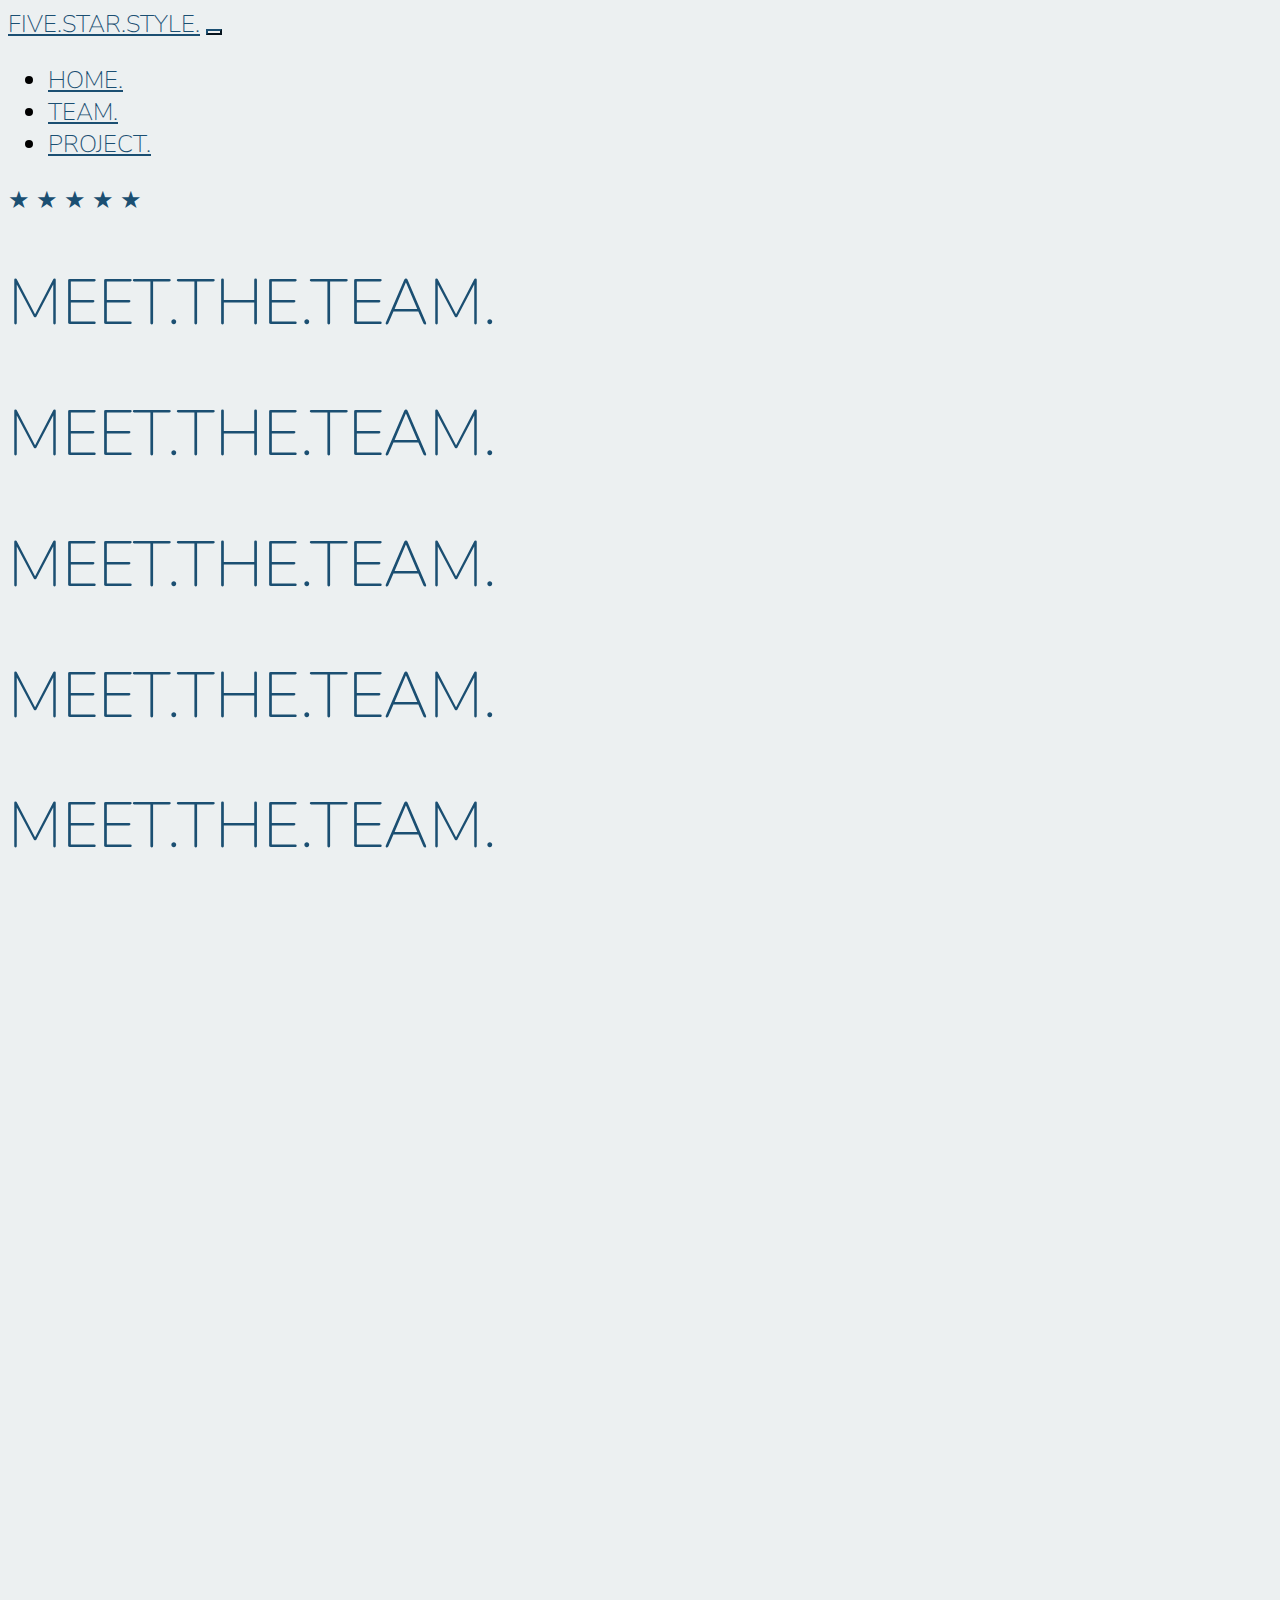
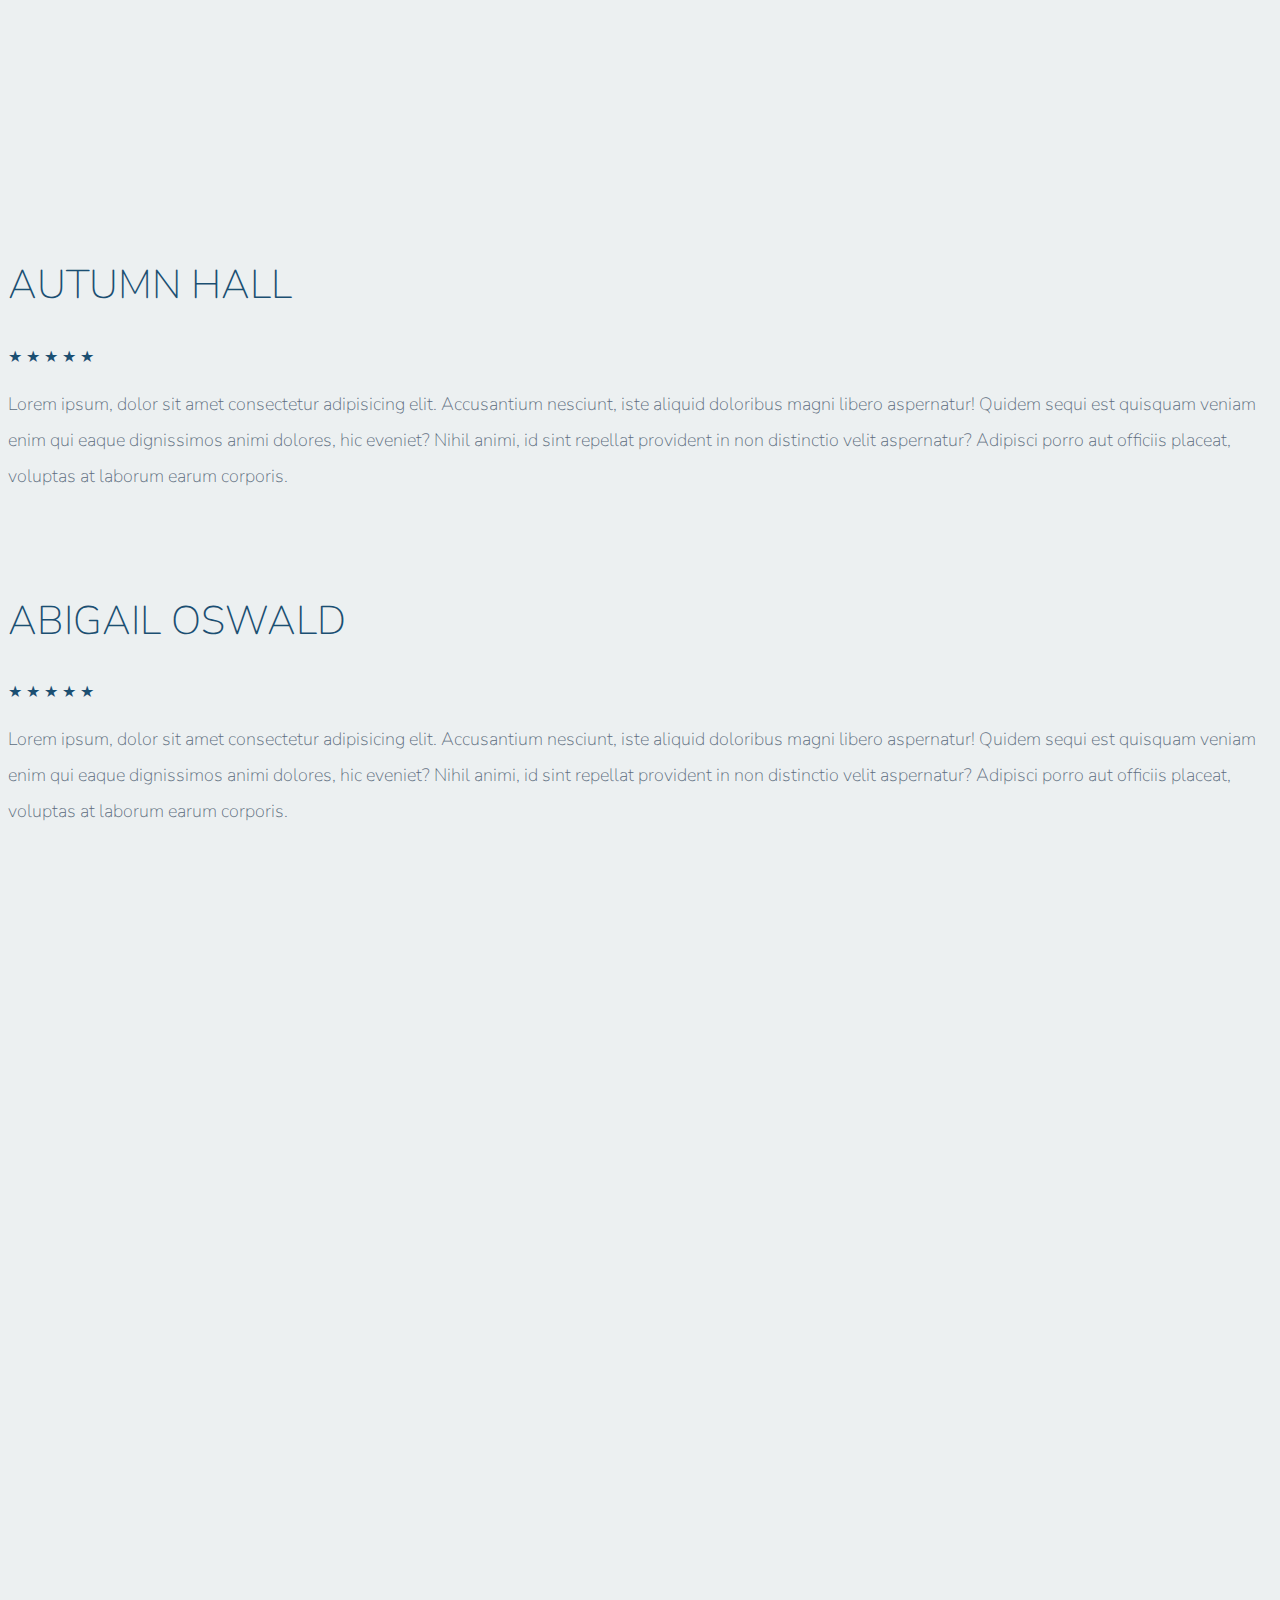
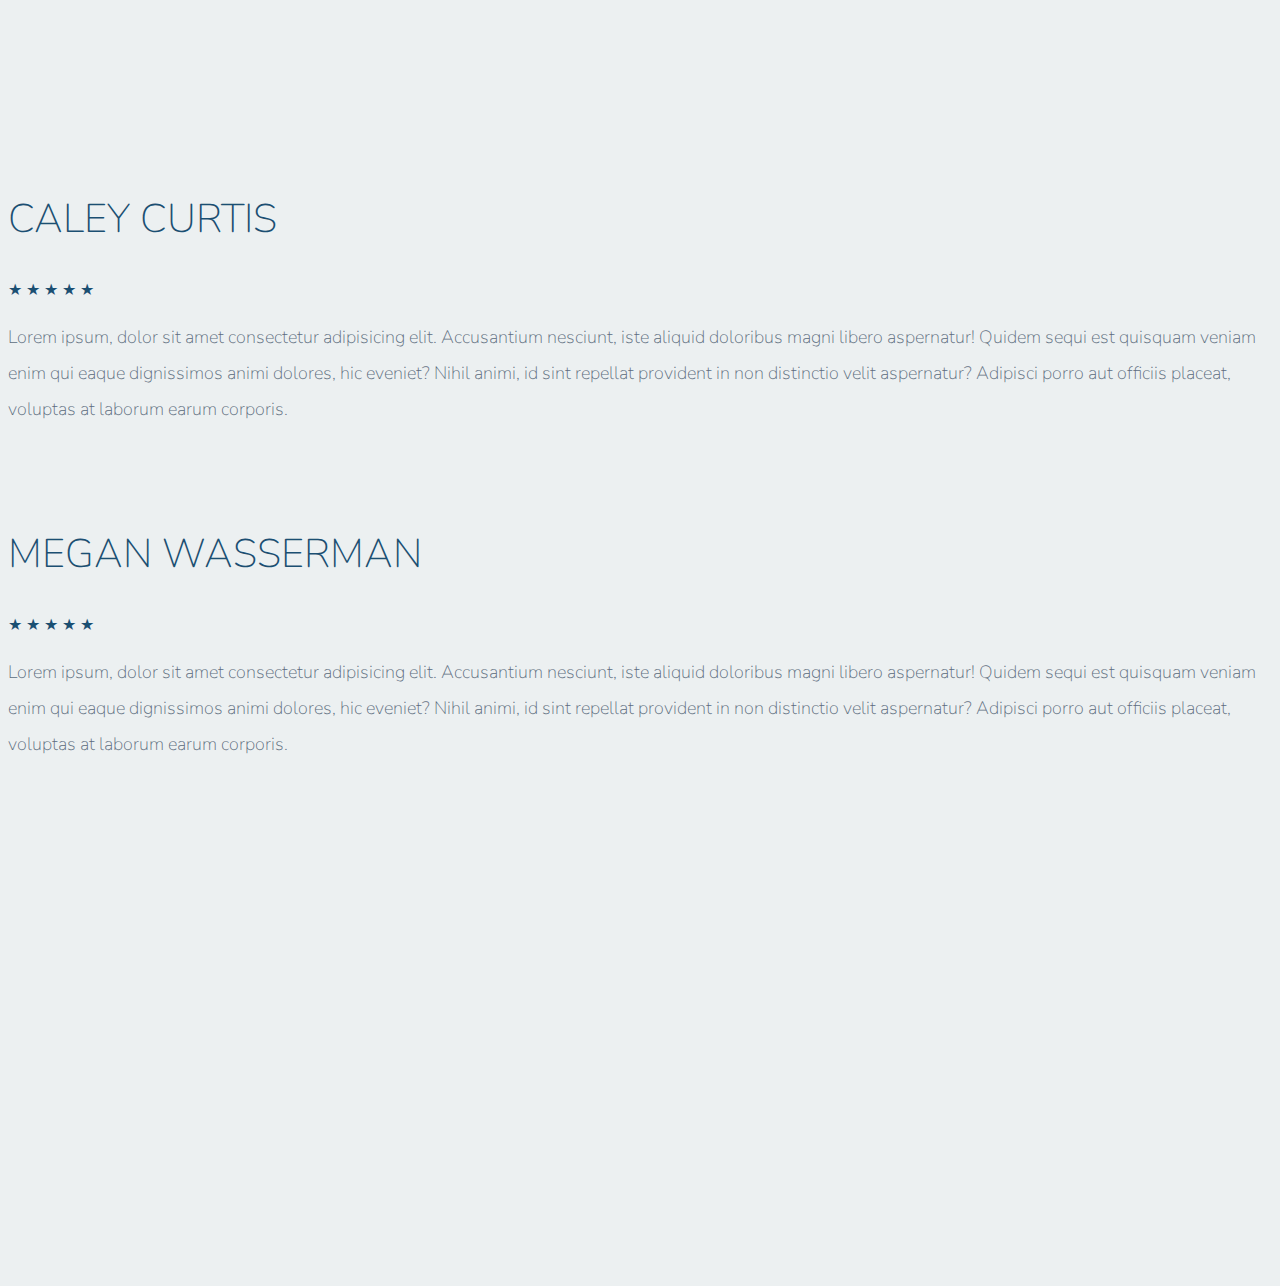
==== docs/aboutme.html @ 77527405 "Update aboutme.html" ====
<!doctype html>
<html lang="en">

<head>
    <!-- Required meta tags -->
    <meta charset="utf-8">
    <meta name="viewport" content="width=device-width, initial-scale=1, shrink-to-fit=no">

    <!-- Google Font -->
    <link href="https://fonts.googleapis.com/css?family=Nunito:200,300,400,700" rel="stylesheet">

    <!-- Bootstrap CSS -->
    <link rel="stylesheet" href="https://stackpath.bootstrapcdn.com/bootstrap/4.1.3/css/bootstrap.min.css" integrity="sha384-MCw98/SFnGE8fJT3GXwEOngsV7Zt27NXFoaoApmYm81iuXoPkFOJwJ8ERdknLPMO"
        crossorigin="anonymous">

    <!-- Custom CSS -->
    <link rel="stylesheet" href="fss.css">

    <!-- Font Awesome -->
    <link rel="stylesheet" href="https://use.fontawesome.com/releases/v5.7.0/css/all.css" integrity="sha384-lZN37f5QGtY3VHgisS14W3ExzMWZxybE1SJSEsQp9S+oqd12jhcu+A56Ebc1zFSJ"
        crossorigin="anonymous">

    <title>Five Star Style</title>
</head>

<body>

    <nav id="mainNavbar" class="navbar navbar-dark navbar-expand-md py-0 fixed-top">
        <a href="#" class="navbar-brand">FIVE.STAR.STYLE.</a>
        <button class="navbar-toggler custom-toggler" data-toggle="collapse" data-target="#navLinks" aria-label="Toggle Navigation">
            <span class="navbar-toggler-icon"></span>
        </button>
        <div id="navLinks" class="collapse navbar-collapse">
            <ul class="navbar-nav">
                <li class="nav-item">
                    <a href="index.html" class="nav-link">HOME.</a>
                </li>
                <li class="nav-item">
                    <a href="aboutme.html" class="nav-link">TEAM.</a>
                </li>
                <li class="nav-item">
                    <a href="project.html" class="nav-link">PROJECT.</a>
                </li>
            </ul>
        </div>
        <div class="stars d-none d-md-inline">&#9733 &#9733 &#9733 &#9733 &#9733</div>
    </nav>
    <section class="container-fluid px-0 mt-5">
        <div class="row align-items-center">
            <div class="col-lg-6">
                <div id="headingGroup" class="text-center d-none d-lg-block">
                    <h1 class="text">Meet<span>.</span>The<span>.</span>Team<span>.</span></h1>
                    <h1 class="text">Meet<span>.</span>The<span>.</span>Team<span>.</span></h1>
                    <h1 class="text">Meet<span>.</span>The<span>.</span>Team<span>.</span></h1>
                    <h1 class="text">Meet<span>.</span>The<span>.</span>Team<span>.</span></h1>
                    <h1 class="text">Meet<span>.</span>The<span>.</span>Team<span>.</span></h1>
                </div>
            </div>
            <div class="col-lg-6">
                <img src="f1.jpeg" alt="" class="img-fluid">
            </div>
        </div>
    </section>
    <section class="container-fluid px-0">
        <div class="row align-items-center content">
            <div class="col-md-6">
                <div class="row mb-5 mb-md-0">
                    <div class="col-3"></div>
                    <div class="col-12 col-sm-6 pl-5 pl-sm-0 ml-1 ml-sm-0"><img src="autumn_headshot.jpeg" alt="" class="img-fluid img-headshot"></div>
                    <div class="col-3"></div>
                </div>
            </div>
            <div class="col-md-6 text-center">
                <div class="row justify-content-center">
                    <div class="col-10 blurb">
                        <h2>Autumn Hall</h2>
                        <div class="stars">&#9733 &#9733 &#9733 &#9733 &#9733</div>
                        <p class="lead">Lorem ipsum, dolor sit amet consectetur adipisicing elit. Accusantium nesciunt, iste
                            aliquid doloribus
                            magni libero aspernatur! Quidem sequi est quisquam veniam enim qui eaque dignissimos animi dolores,
                            hic eveniet?
                            Nihil animi, id sint repellat provident in non distinctio velit aspernatur? Adipisci porro aut
                            officiis placeat,
                            voluptas at laborum earum corporis.</p>
                    </div>
                </div>
            </div>
        </div>
        <div class="row align-items-center content">
            <div class="col-md-6 text-center order-2 order-md-1">
                <div class="row justify-content-center">
                    <div class="col-10 blurb">
                        <h2>Abigail Oswald</h2>
                        <div class="stars">&#9733 &#9733 &#9733 &#9733 &#9733</div>
                        <p class="lead">Lorem ipsum, dolor sit amet consectetur adipisicing elit. Accusantium nesciunt, iste
                            aliquid doloribus
                            magni libero aspernatur! Quidem sequi est quisquam veniam enim qui eaque dignissimos animi dolores,
                            hic eveniet?
                            Nihil animi, id sint repellat provident in non distinctio velit aspernatur? Adipisci porro aut
                            officiis placeat,
                            voluptas at laborum earum corporis. </p>
                    </div>
                </div>
            </div>
            <div class="col-md-6 order-1 order-md-2">
                <div class="row mb-5 mb-md-0">
                    <div class="col-3"></div>
                    <div class="col-12 col-sm-6 pl-5 pl-sm-0 ml-1 ml-sm-0"><img src="abigail_headshot.jpeg" alt="" class="img-fluid img-headshot"></div>
                    <div class="col-3"></div>
                </div>
            </div>
        </div>
        <div class="row align-items-center content">
            <div class="col-md-6">
                <div class="row mb-5 mb-md-0">
                    <div class="col-3"></div>
                    <div class="col-12 col-sm-6 pl-5 pl-sm-0 ml-1 ml-sm-0"><img src="caley_headshot.jpeg" alt="" class="img-fluid img-caley img-headshot"></div>
                    <div class="col-3"></div>
                </div>
            </div>
            <div class="col-md-6 text-center">
                <div class="row justify-content-center">
                    <div class="col-10 blurb">
                        <h2>Caley Curtis</h2>
                        <div class="stars">&#9733 &#9733 &#9733 &#9733 &#9733</div>
                        <p class="lead">Lorem ipsum, dolor sit amet consectetur adipisicing elit. Accusantium nesciunt, iste
                            aliquid doloribus
                            magni libero aspernatur! Quidem sequi est quisquam veniam enim qui eaque dignissimos animi dolores,
                            hic eveniet?
                            Nihil animi, id sint repellat provident in non distinctio velit aspernatur? Adipisci porro aut
                            officiis placeat,
                            voluptas at laborum earum corporis.</p>
                    </div>
                </div>
            </div>
        </div>
        <div class="row align-items-center content">
            <div class="col-md-6 text-center order-2 order-md-1">
                <div class="row justify-content-center">
                    <div class="col-10 blurb">
                        <h2>Megan Wasserman</h2>
                        <div class="stars">&#9733 &#9733 &#9733 &#9733 &#9733</div>
                        <p class="lead">Lorem ipsum, dolor sit amet consectetur adipisicing elit. Accusantium nesciunt, iste
                            aliquid doloribus
                            magni libero aspernatur! Quidem sequi est quisquam veniam enim qui eaque dignissimos animi dolores,
                            hic eveniet?
                            Nihil animi, id sint repellat provident in non distinctio velit aspernatur? Adipisci porro aut
                            officiis placeat,
                            voluptas at laborum earum corporis. </p>
                    </div>
                </div>
            </div>
            <div class="col-md-6 order-1 order-md-2">
                <div class="row mb-5 mb-md-0">
                    <div class="col-3"></div>
                    <div class="col-12 col-sm-6 pl-4 pl-sm-0 ml-2 ml-sm-0"><img src="megan_headshot.jpeg" alt="" class="img-fluid img-headshot"></div>
                    <div class="col-3"></div>
                </div>
            </div>
        </div>
    </section>
    <!-- Optional JavaScript -->
    <!-- jQuery first, then Popper.js, then Bootstrap JS -->
    <script src="https://code.jquery.com/jquery-3.3.1.slim.min.js" integrity="sha384-q8i/X+965DzO0rT7abK41JStQIAqVgRVzpbzo5smXKp4YfRvH+8abtTE1Pi6jizo"
        crossorigin="anonymous"></script>
    <script src="https://cdnjs.cloudflare.com/ajax/libs/popper.js/1.14.3/umd/popper.min.js" integrity="sha384-ZMP7rVo3mIykV+2+9J3UJ46jBk0WLaUAdn689aCwoqbBJiSnjAK/l8WvCWPIPm49"
        crossorigin="anonymous"></script>
    <script src="https://stackpath.bootstrapcdn.com/bootstrap/4.1.3/js/bootstrap.min.js" integrity="sha384-ChfqqxuZUCnJSK3+MXmPNIyE6ZbWh2IMqE241rYiqJxyMiZ6OW/JmZQ5stwEULTy"
        crossorigin="anonymous"></script>
    
    <script>
        $(function () {
            $(document).scroll(function () {
                var $nav = $("#mainNavbar");
                $nav.toggleClass("scrolled", $(this).scrollTop() > $nav.height());
            });
        });
    </script>

</body>

</html>
---- docs/fss.css ----
body {
    background: #ECF0F1;
    font-family: 'Nunito';
}

.custom-toggler .navbar-toggler-icon {
    background-image: url("data:image/svg+xml;charset=utf8,%3Csvg viewBox='0 0 32 32' xmlns='http://www.w3.org/2000/svg'%3E%3Cpath stroke='rgb(27,79,114)' stroke-width='2' stroke-linecap='round' stroke-miterlimit='10' d='M4 8h24M4 16h24M4 24h24'/%3E%3C/svg%3E");
}

.custom-toggler.navbar-toggler {
    border-color: #1B4F72;
}

#headingGroup .text {
    color: #1B4F72;
}

.img-fluid {
    min-height: 400px;
}

img.img-fluid.img-headshot {
    min-width: 280px;
}

img.img-fluid.img-caley {
    max-height: 500px;
}

.blurb h2 {
    color: #1B4F72;
    font-weight: 100;
    text-transform: uppercase;
    font-size: 2.5rem;
}

.blurb p {
    color: #5D6D7E;
    font-weight: 100;
    font-size: 1.125rem;
    line-height: 2;
}

.stars {
    color: #1B4F72;
}

.content {
    margin-top: 100px;
    margin-bottom: 100px;
}

#mainNavbar {
    font-size: 1.5rem;
    font-weight: 100;
}

#mainNavbar .navbar-brand {
    color: #1B4F72;
    font-size: 1.5rem;
}

#mainNavbar .nav-link {
    color: #1B4F72;
}

#mainNavbar .nav-link:hover {
    color: white;
}

#headingGroup span {
    color: #1B4F72;
}

#headingGroup h1 {
    font-weight: 100;
    font-size: 4rem;
    text-transform: uppercase;
}

#projectButtons .p-3 {
  padding: $spacer !important;
}

#projectButtons .px-2 {
  padding-left: ($spacer * .5) !important;
  padding-right: ($spacer * .5) !important;
  padding-top: ($spacer * .5) !important;
  padding-bottom: ($spacer * .5) !important;
}

#projectButtons .mt-0 {
  margin-top: 0 !important;
}

#projectButtons.ml-1 {
  margin-left: ($spacer * .25) !important;
}

.navbar.scrolled {
    background: #979A9A;
    transition: background 500ms;
}

@media (max-width: 1200px) {
    #headingGroup h1 {
        font-weight: 100;
        font-size: 3rem;
        text-transform: uppercase;
    }
}
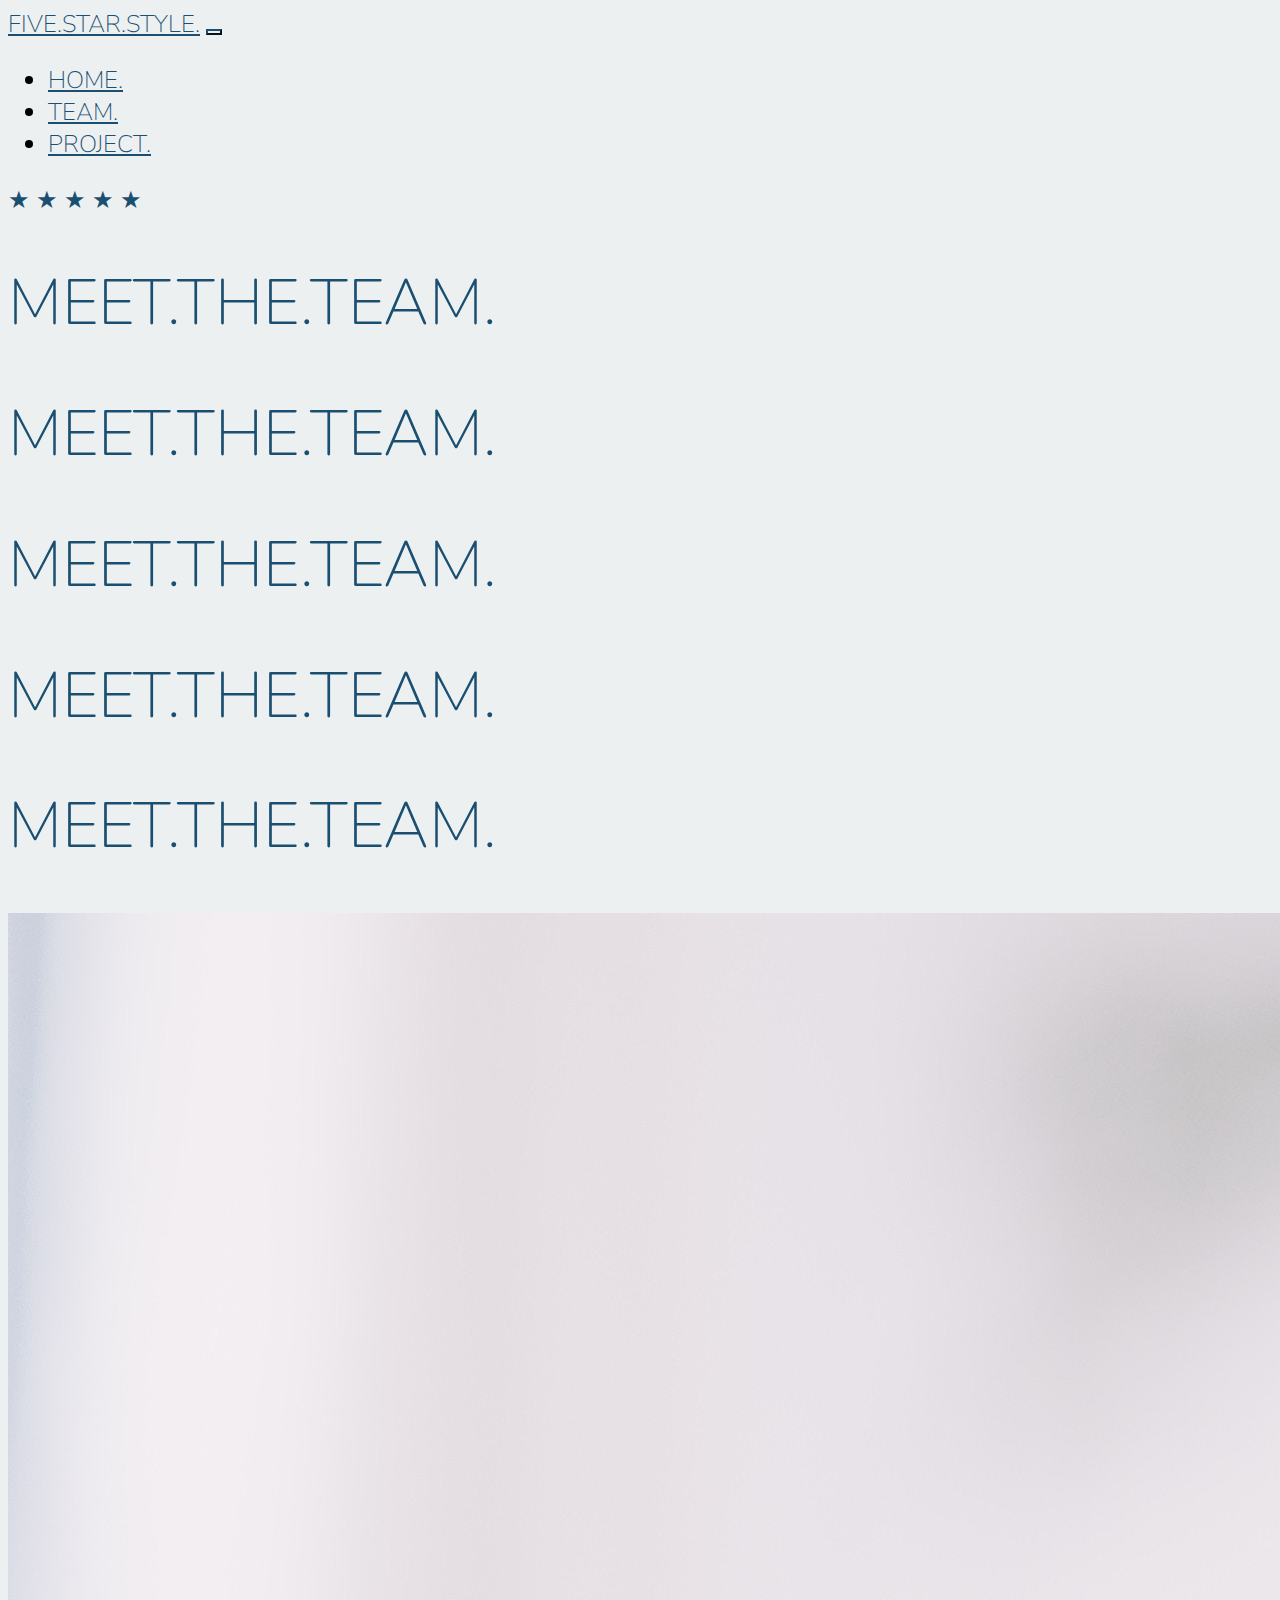
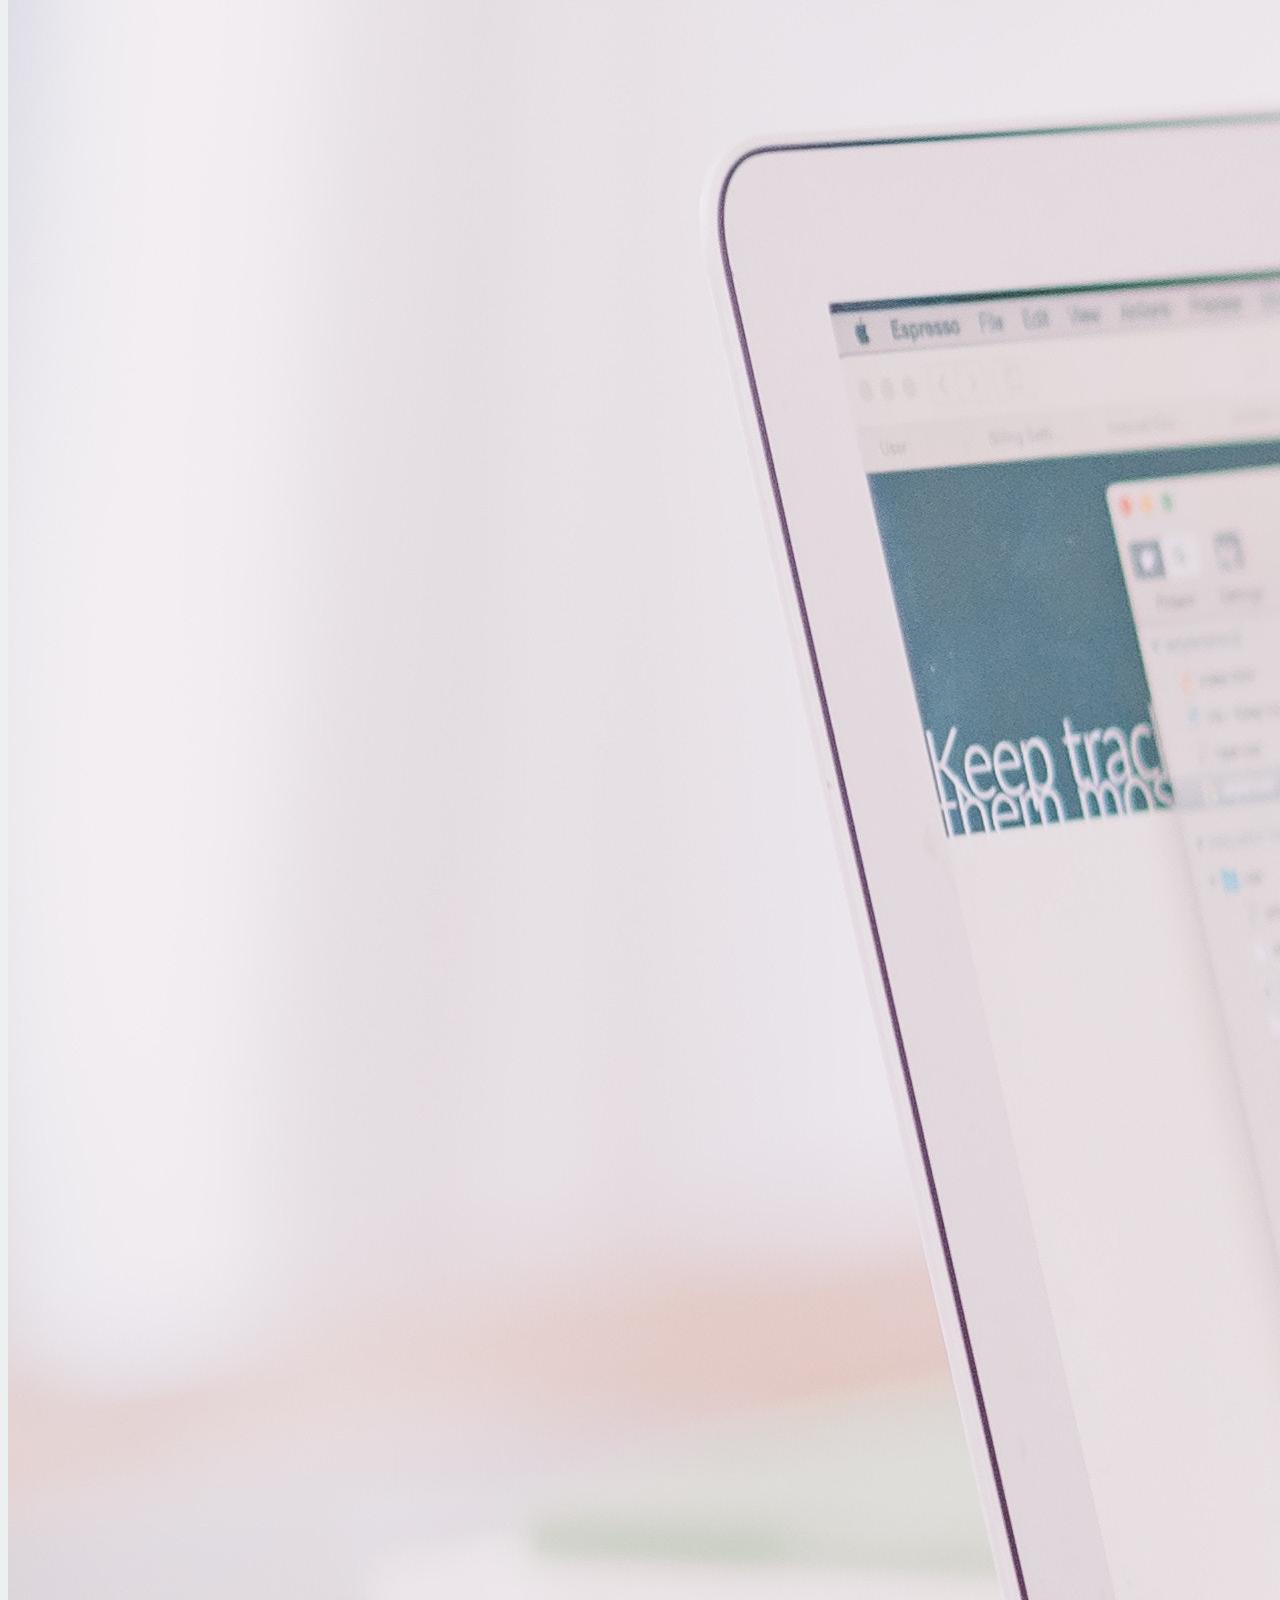
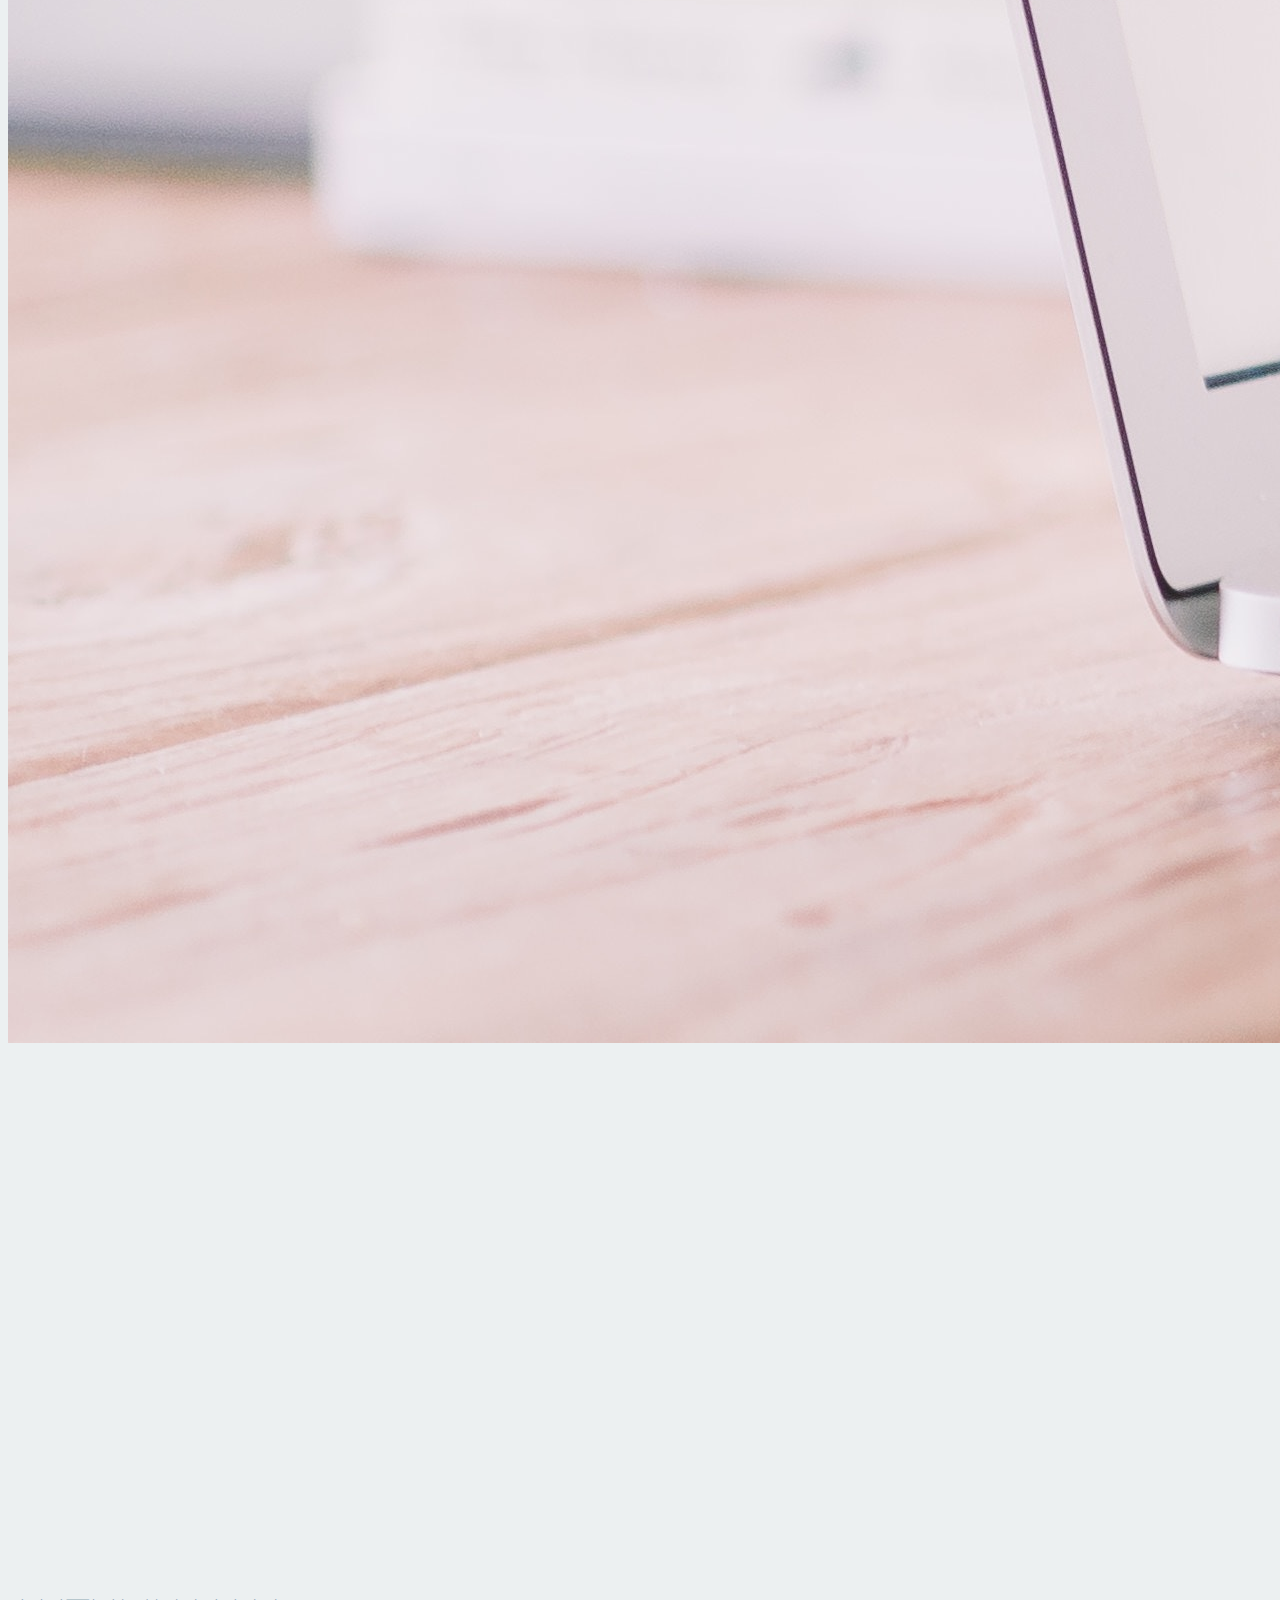
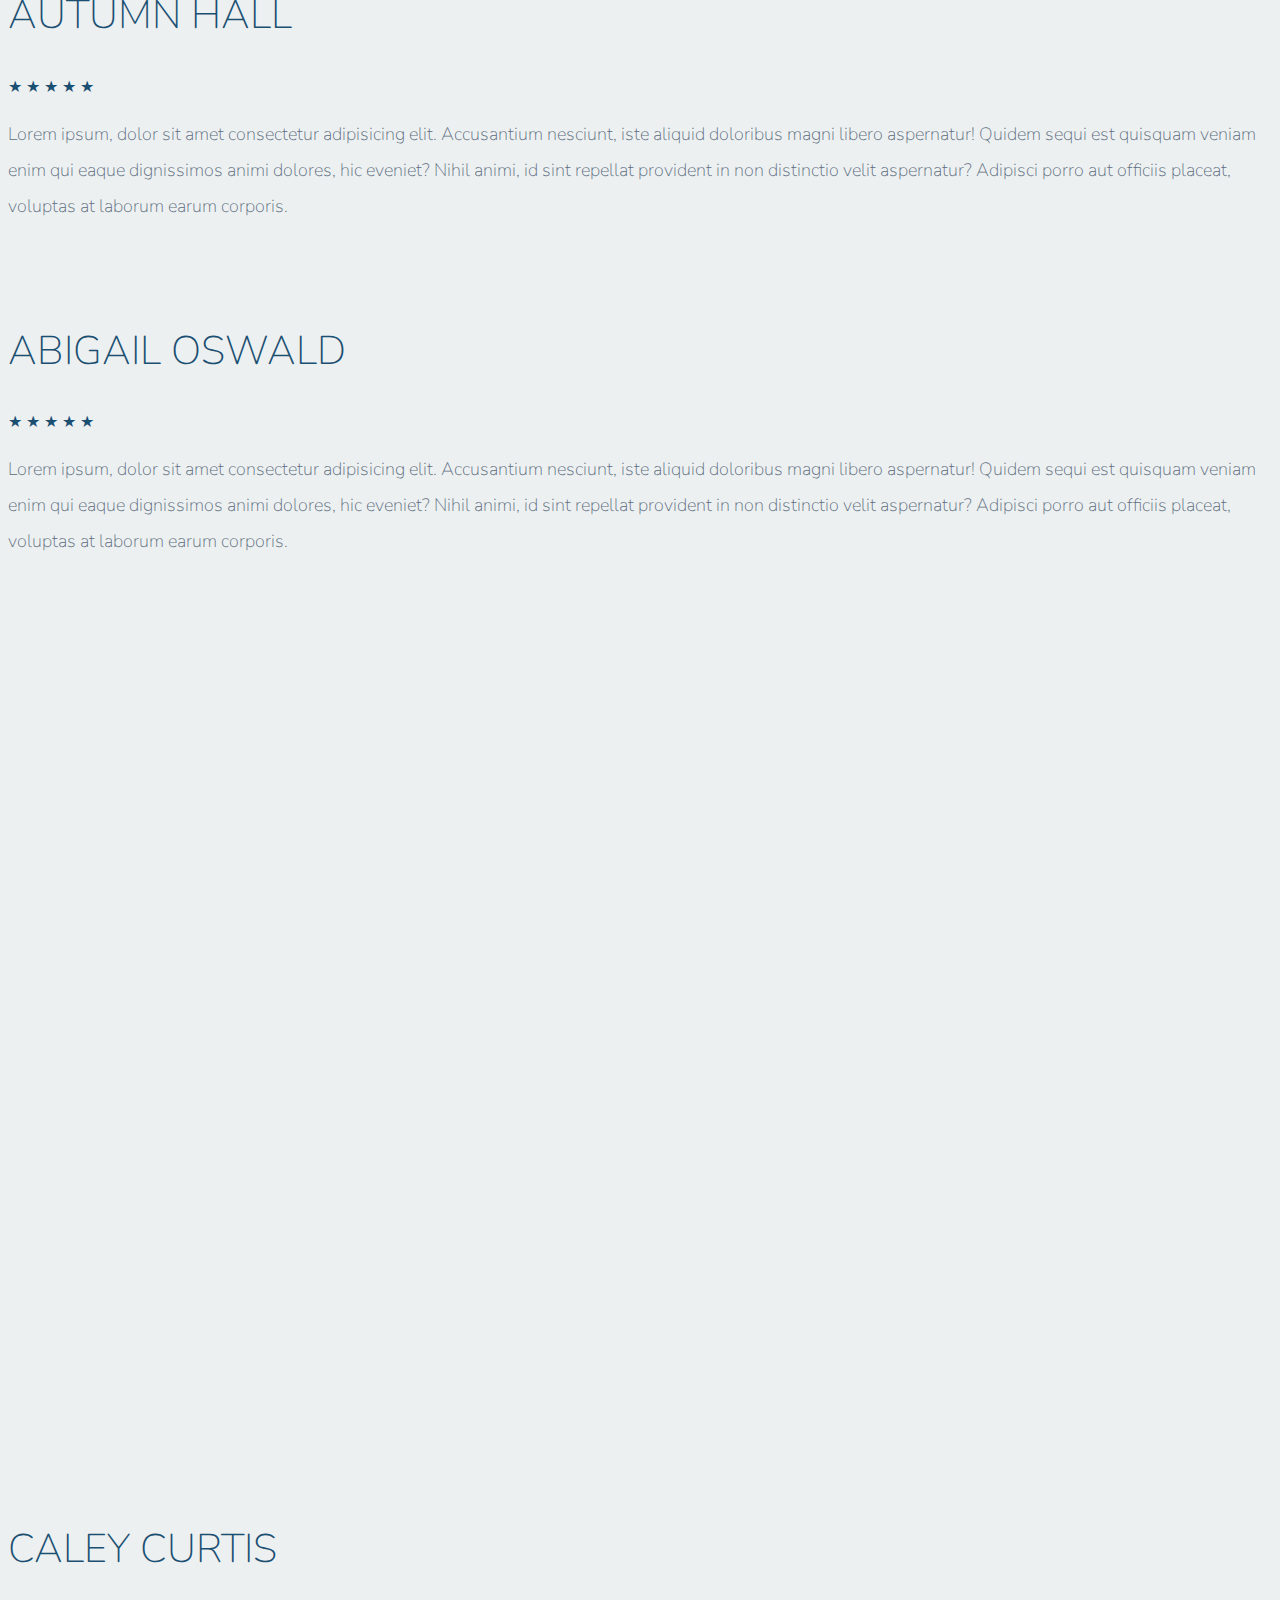
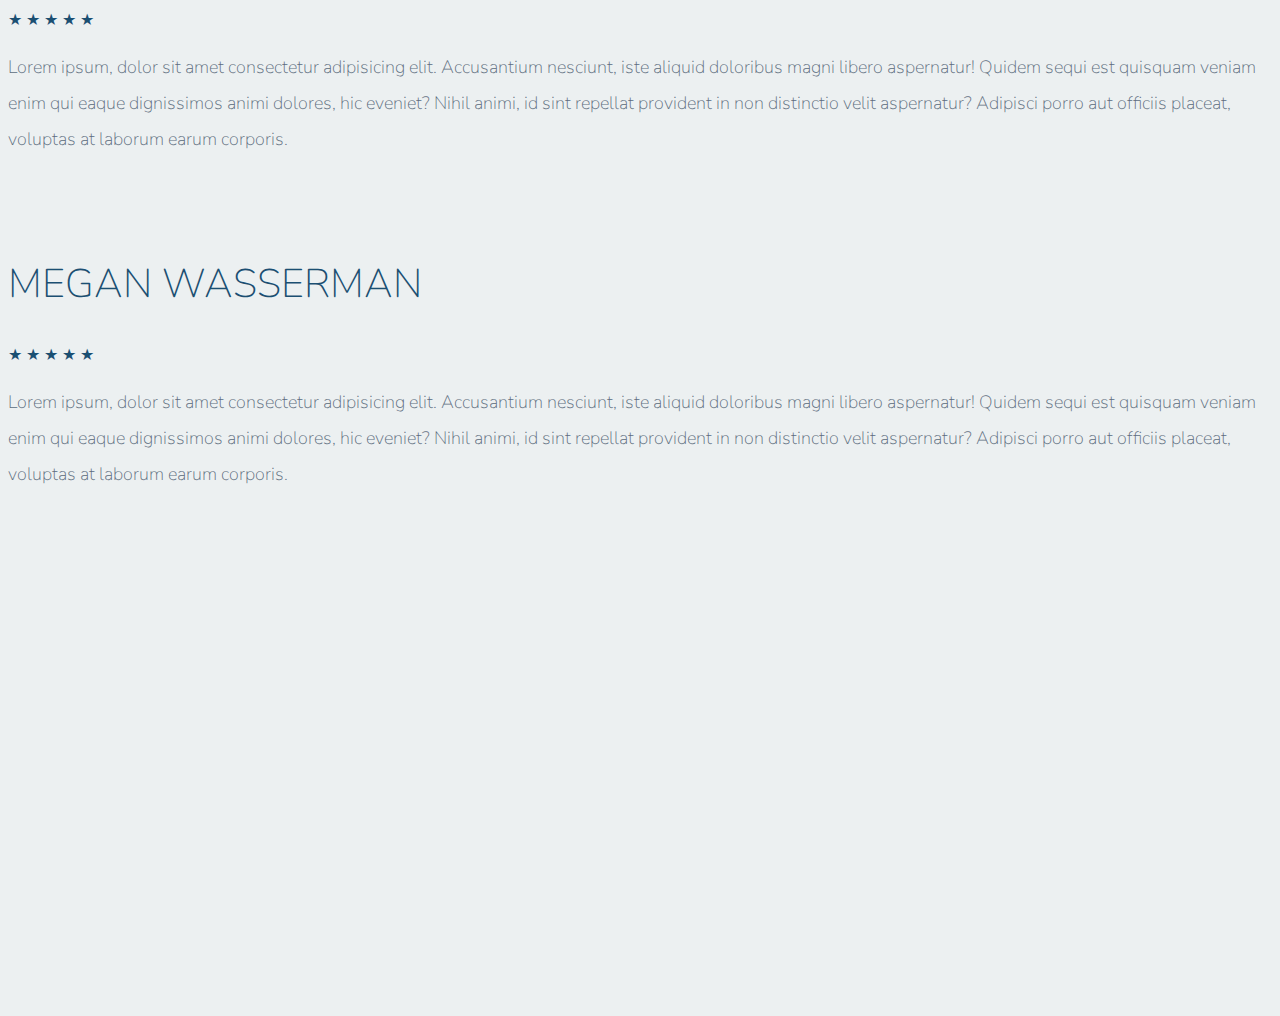
==== commit 0c1e5462: "Update aboutme.html" ====
--- a/docs/aboutme.html
+++ b/docs/aboutme.html
@@ -57,7 +57,7 @@
                 </div>
             </div>
             <div class="col-lg-6">
-                <img src="f1.jpeg" alt="" class="img-fluid">
+                <img src="team_pic.jpg" alt="" class="img-fluid">
             </div>
         </div>
     </section>
@@ -114,7 +114,7 @@
             <div class="col-md-6">
                 <div class="row mb-5 mb-md-0">
                     <div class="col-3"></div>
-                    <div class="col-12 col-sm-6 pl-5 pl-sm-0 ml-1 ml-sm-0"><img src="caley_headshot.jpeg" alt="" class="img-fluid img-caley img-headshot"></div>
+                    <div class="col-12 col-sm-6 pl-sm-0 pl-3 ml-1 ml-sm-0"><img src="caley_headshot.jpeg" alt="" class="img-fluid img-caley img-headshot"></div>
                     <div class="col-3"></div>
                 </div>
             </div>
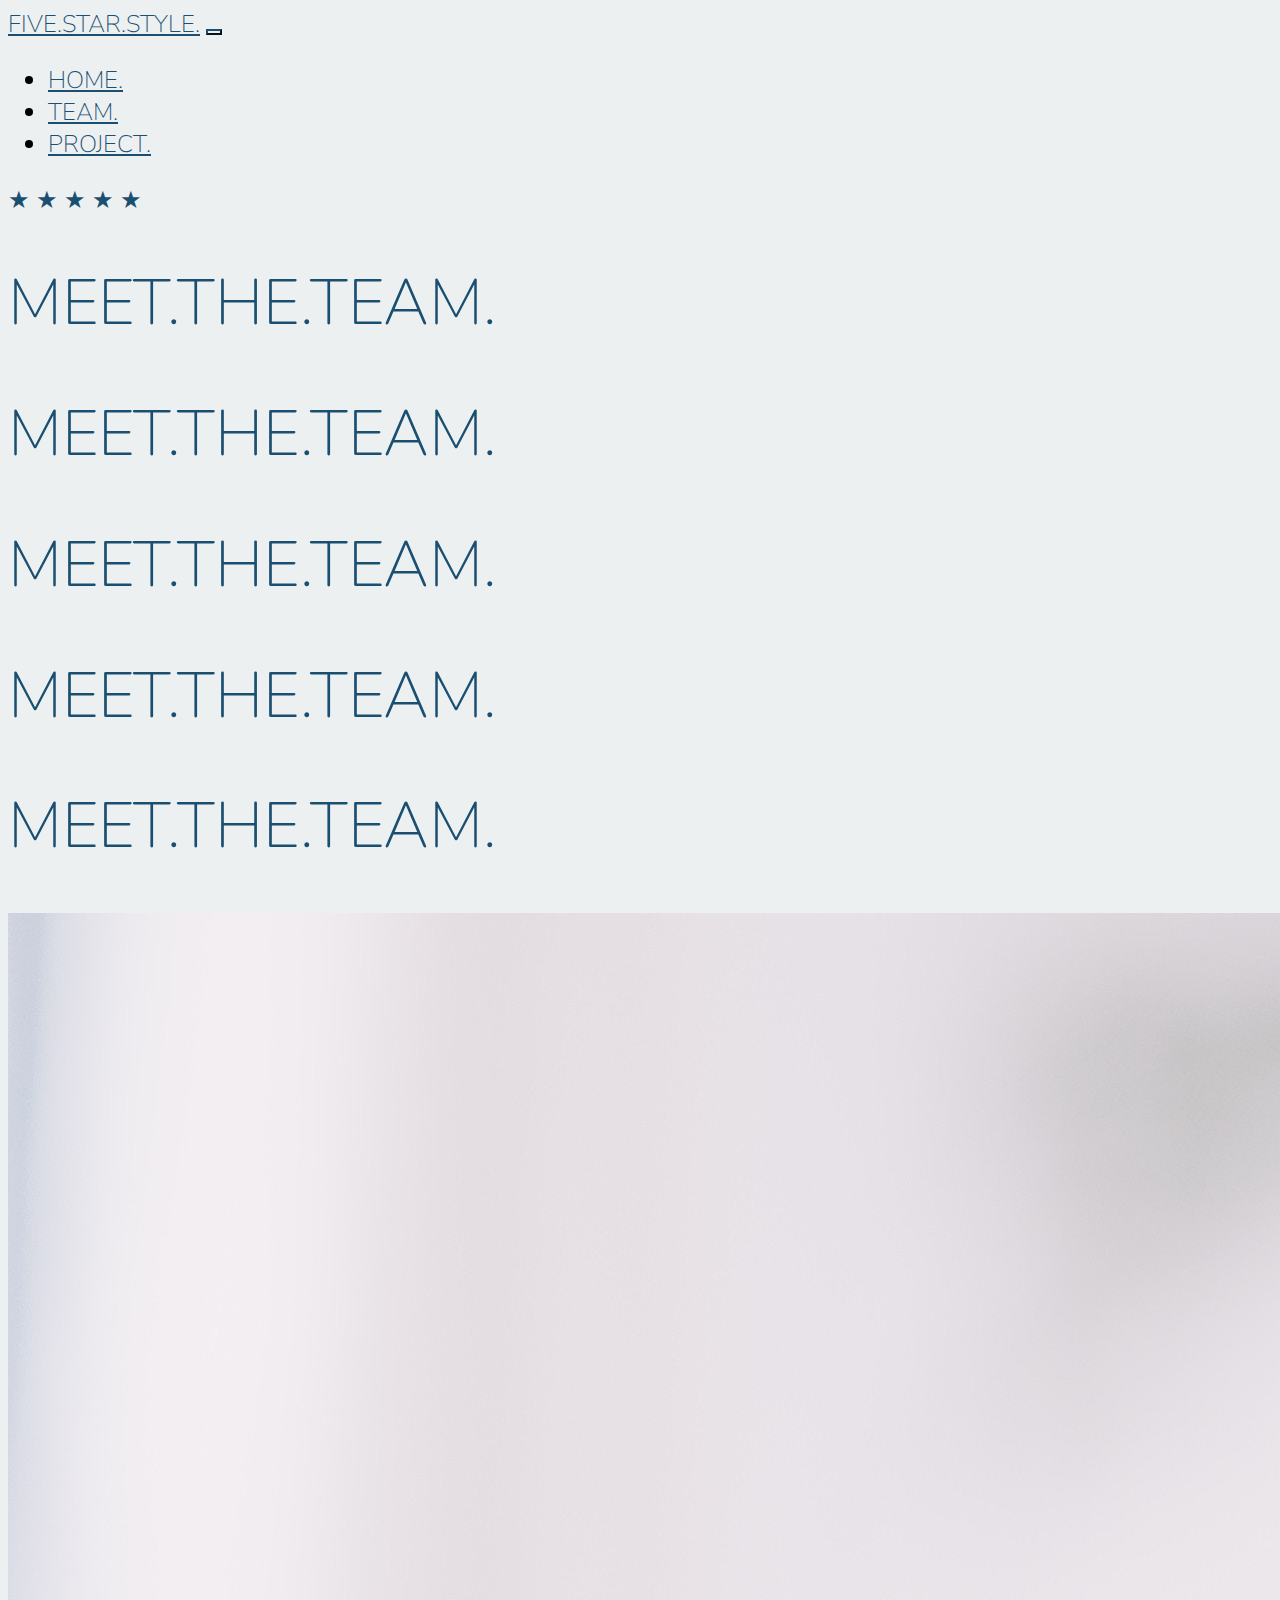
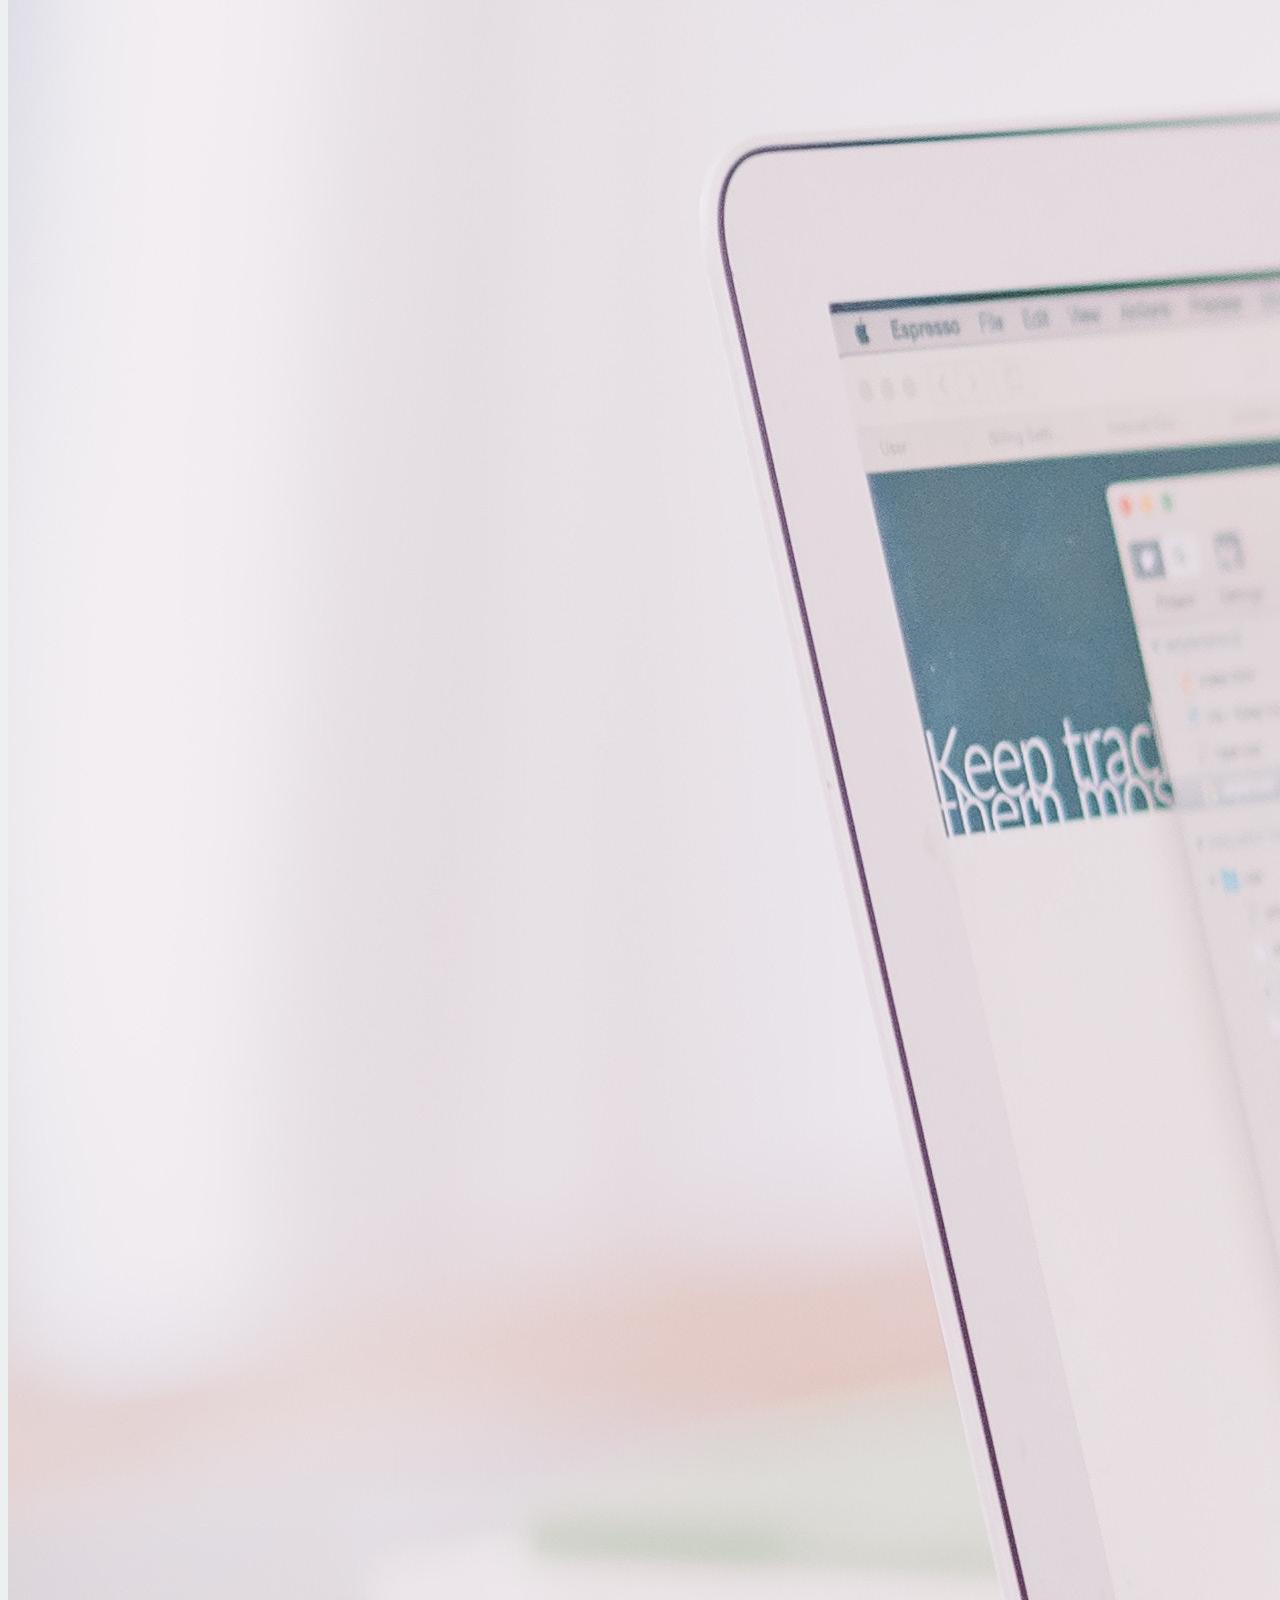
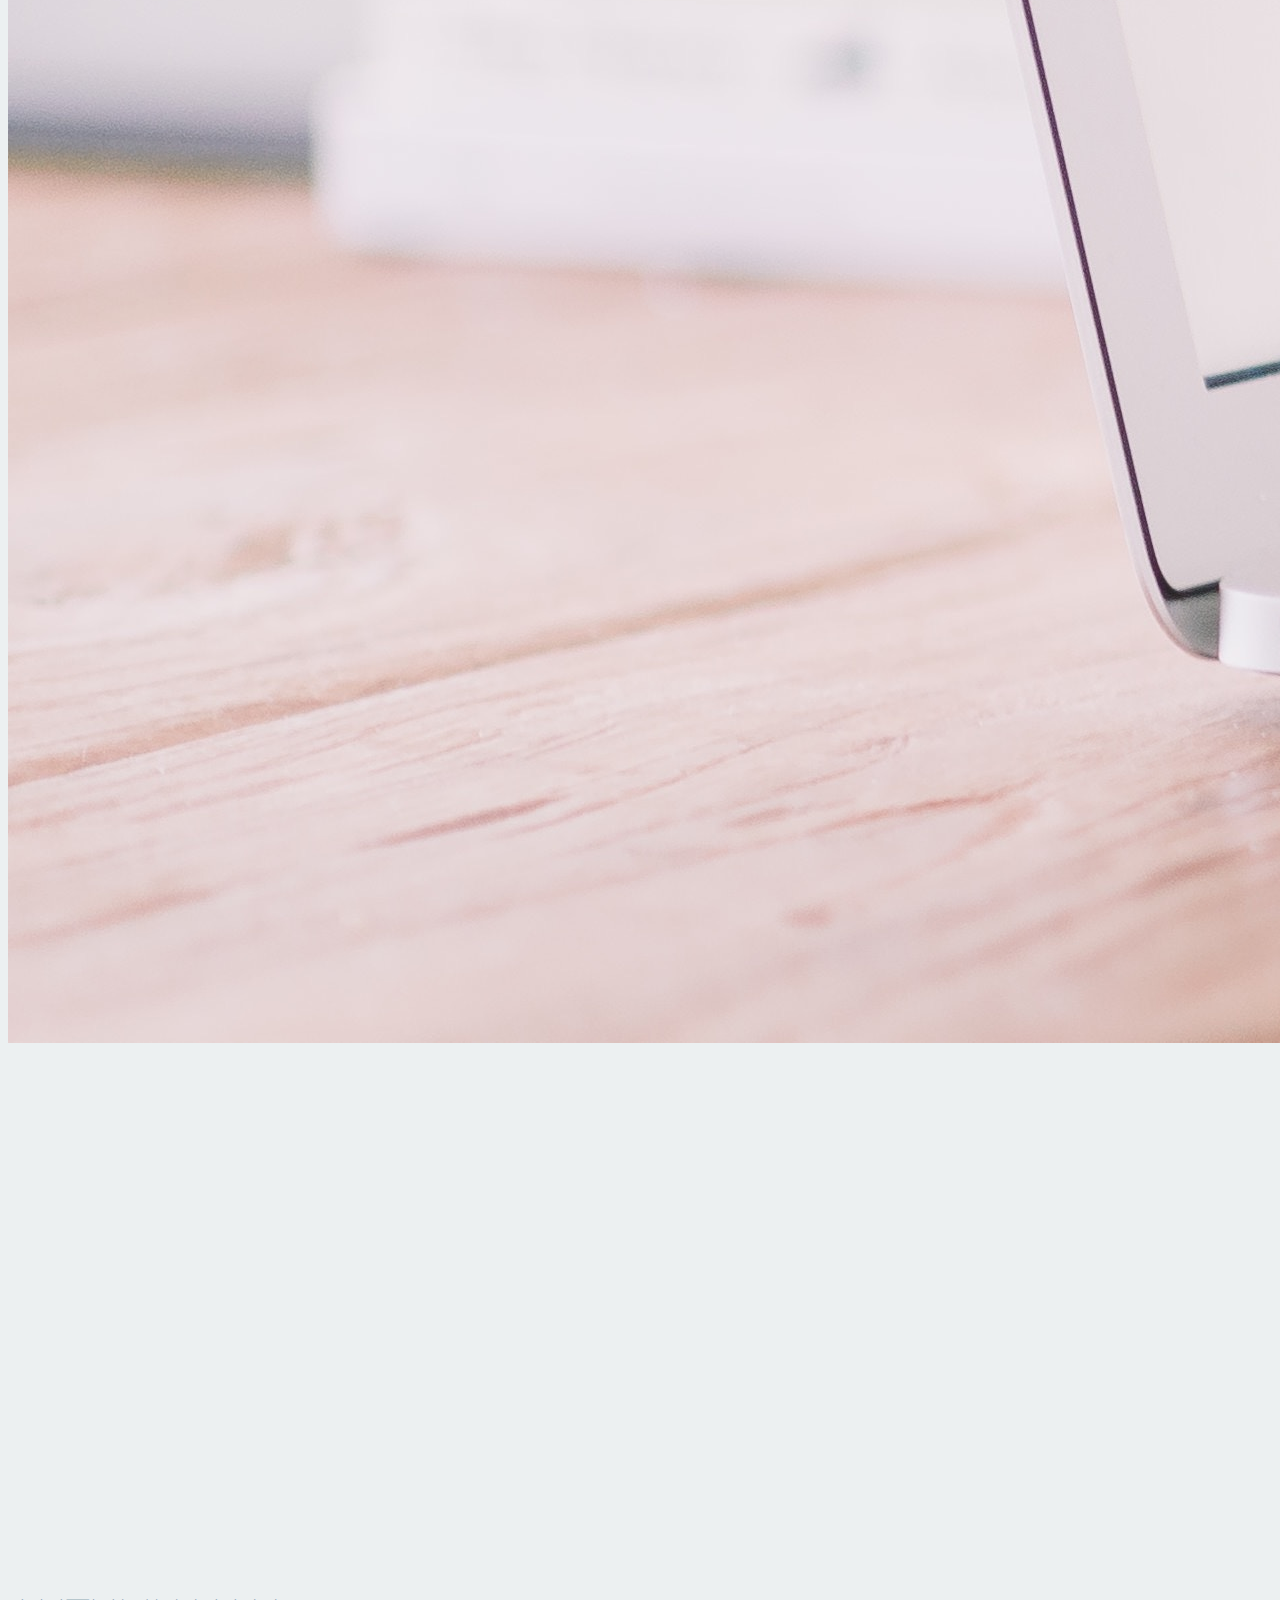
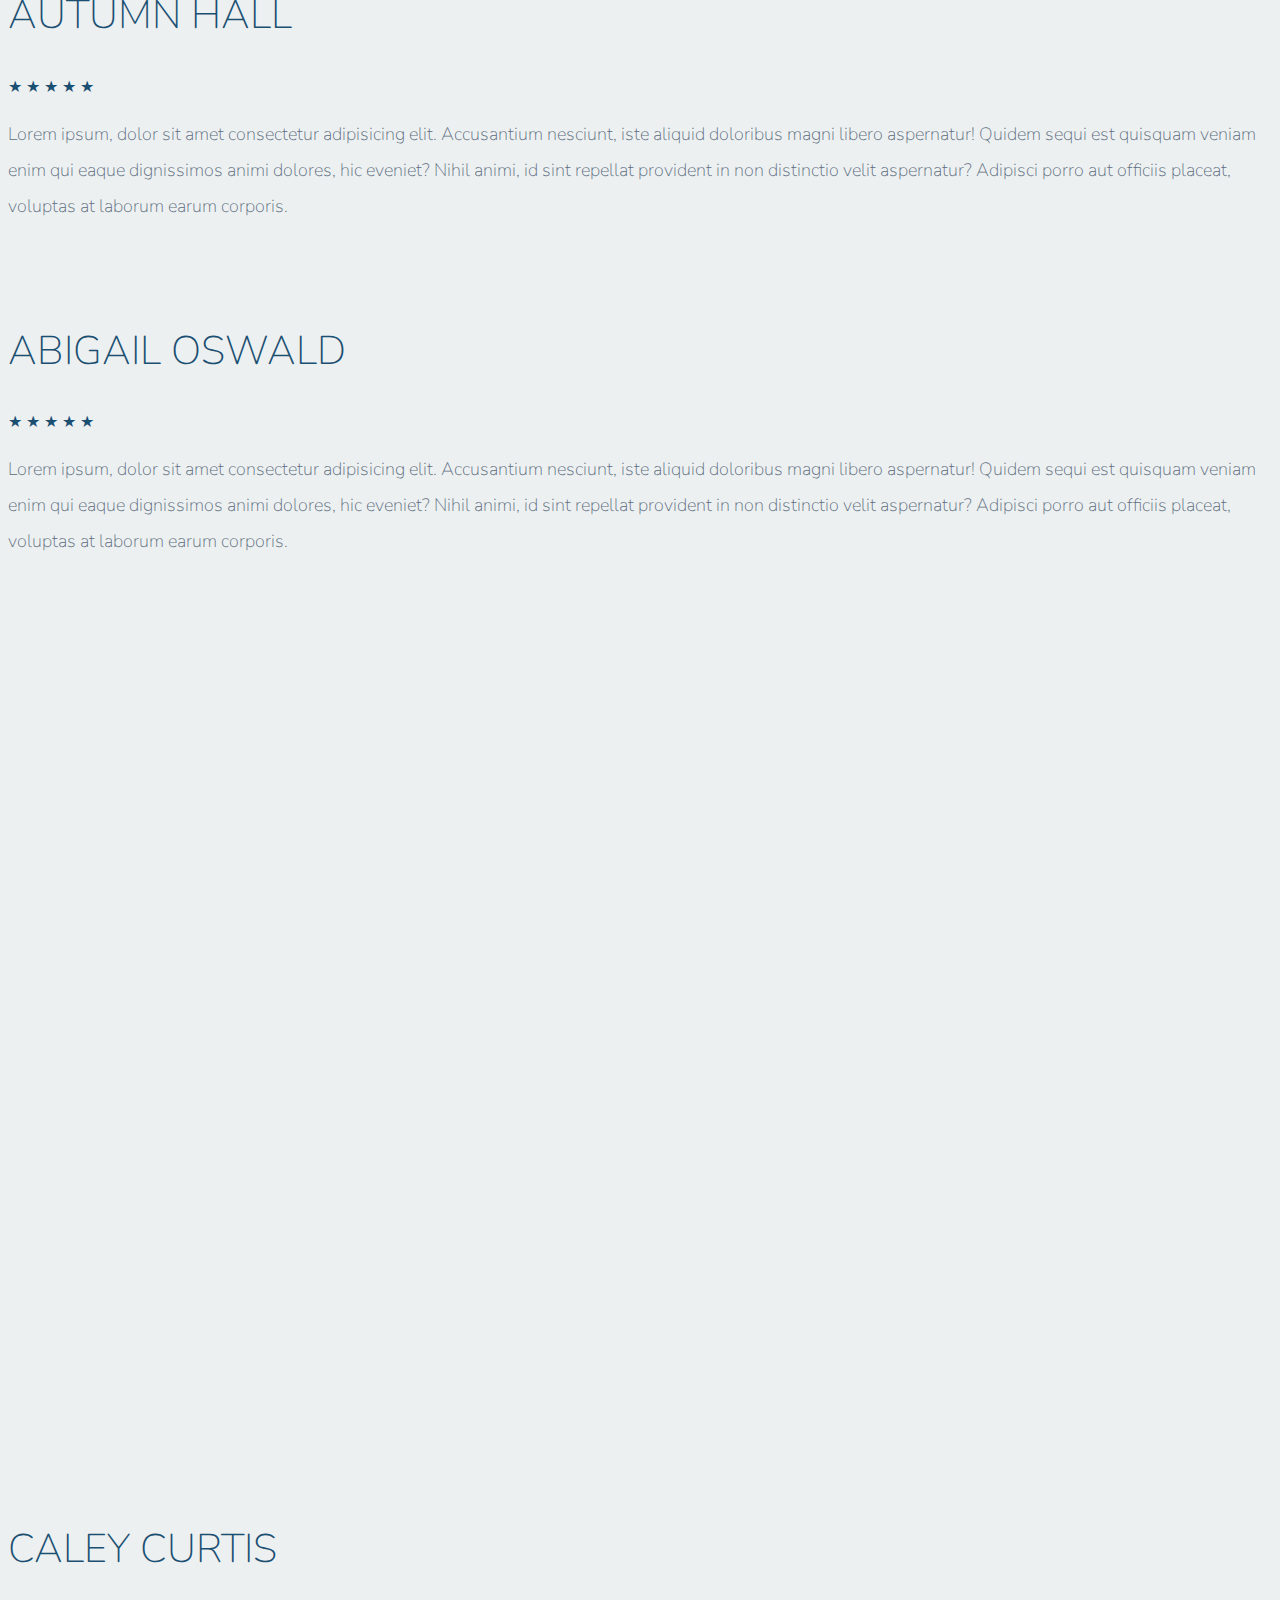
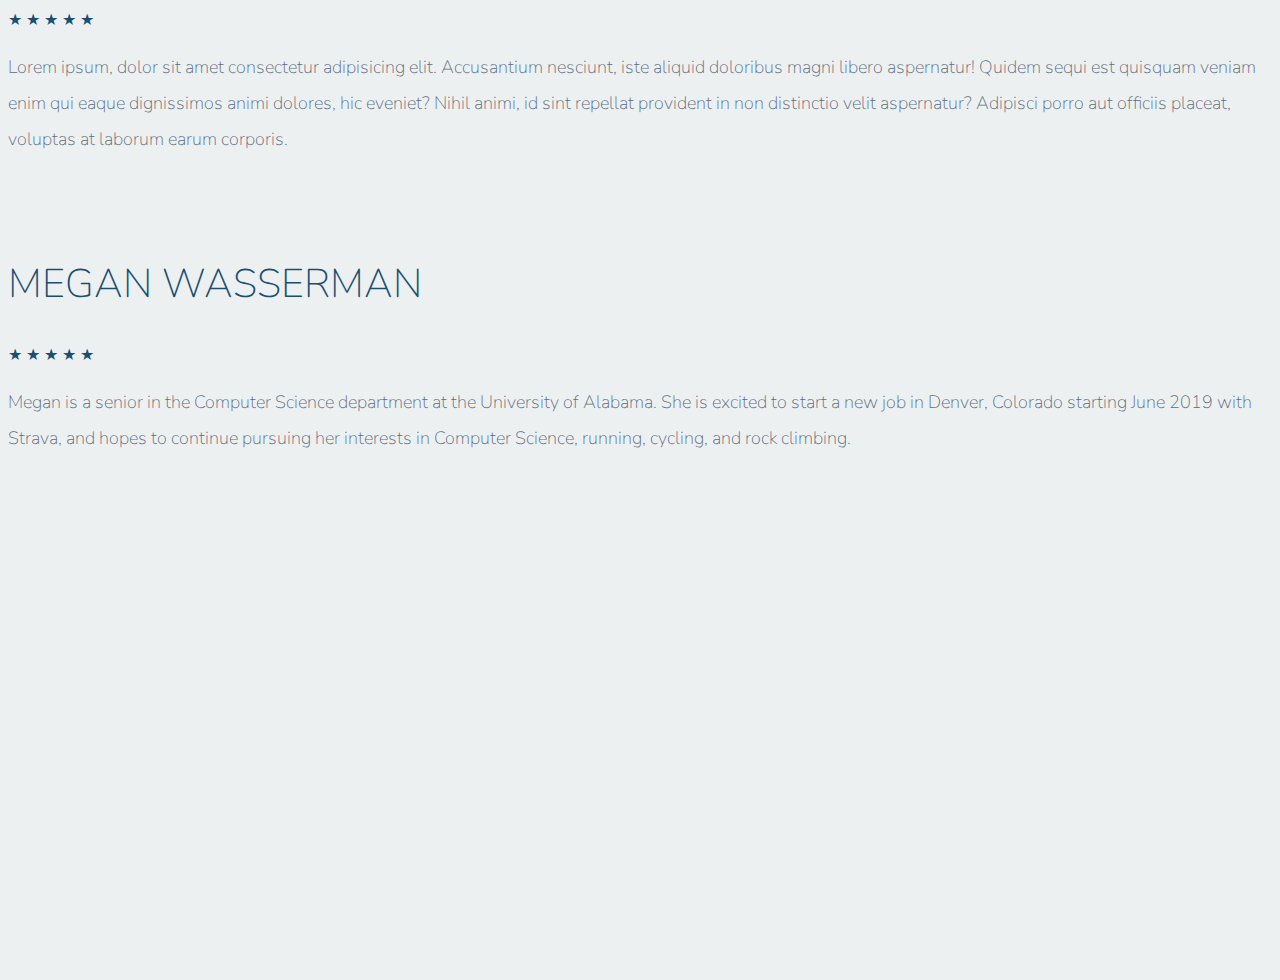
==== commit 19cd2980: "Update aboutme.html" ====
--- a/docs/aboutme.html
+++ b/docs/aboutme.html
@@ -140,20 +140,16 @@
                     <div class="col-10 blurb">
                         <h2>Megan Wasserman</h2>
                         <div class="stars">&#9733 &#9733 &#9733 &#9733 &#9733</div>
-                        <p class="lead">Lorem ipsum, dolor sit amet consectetur adipisicing elit. Accusantium nesciunt, iste
-                            aliquid doloribus
-                            magni libero aspernatur! Quidem sequi est quisquam veniam enim qui eaque dignissimos animi dolores,
-                            hic eveniet?
-                            Nihil animi, id sint repellat provident in non distinctio velit aspernatur? Adipisci porro aut
-                            officiis placeat,
-                            voluptas at laborum earum corporis. </p>
+                        <p class="lead">Megan is a senior in the Computer Science department at the University of Alabama. 
+                        She is excited to start a new job in Denver, Colorado starting June 2019 with Strava, and hopes to 
+                        continue pursuing her interests in Computer Science, running, cycling, and rock climbing.</p>
                     </div>
                 </div>
             </div>
             <div class="col-md-6 order-1 order-md-2">
                 <div class="row mb-5 mb-md-0">
                     <div class="col-3"></div>
-                    <div class="col-12 col-sm-6 pl-4 pl-sm-0 ml-2 ml-sm-0"><img src="megan_headshot.jpeg" alt="" class="img-fluid img-headshot"></div>
+                    <div class="col-12 col-sm-6 pl-4 pl-sm-0 ml-2 ml-sm-0"><img src="meganheadshot.jpeg" alt="" class="img-fluid img-headshot"></div>
                     <div class="col-3"></div>
                 </div>
             </div>
--- a/docs/fss.css
+++ b/docs/fss.css
@@ -26,6 +26,7 @@
 img.img-fluid.img-caley {
     max-height: 500px;
 }
+
 
 .blurb h2 {
     color: #1B4F72;
@@ -78,23 +79,9 @@
     text-transform: uppercase;
 }
 
-#projectButtons .p-3 {
-  padding: $spacer !important;
-}
 
-#projectButtons .px-2 {
-  padding-left: ($spacer * .5) !important;
-  padding-right: ($spacer * .5) !important;
-  padding-top: ($spacer * .5) !important;
-  padding-bottom: ($spacer * .5) !important;
-}
-
-#projectButtons .mt-0 {
-  margin-top: 0 !important;
-}
-
-#projectButtons.ml-1 {
-  margin-left: ($spacer * .25) !important;
+#projectButtons {
+  margin: 7px;
 }
 
 .navbar.scrolled {
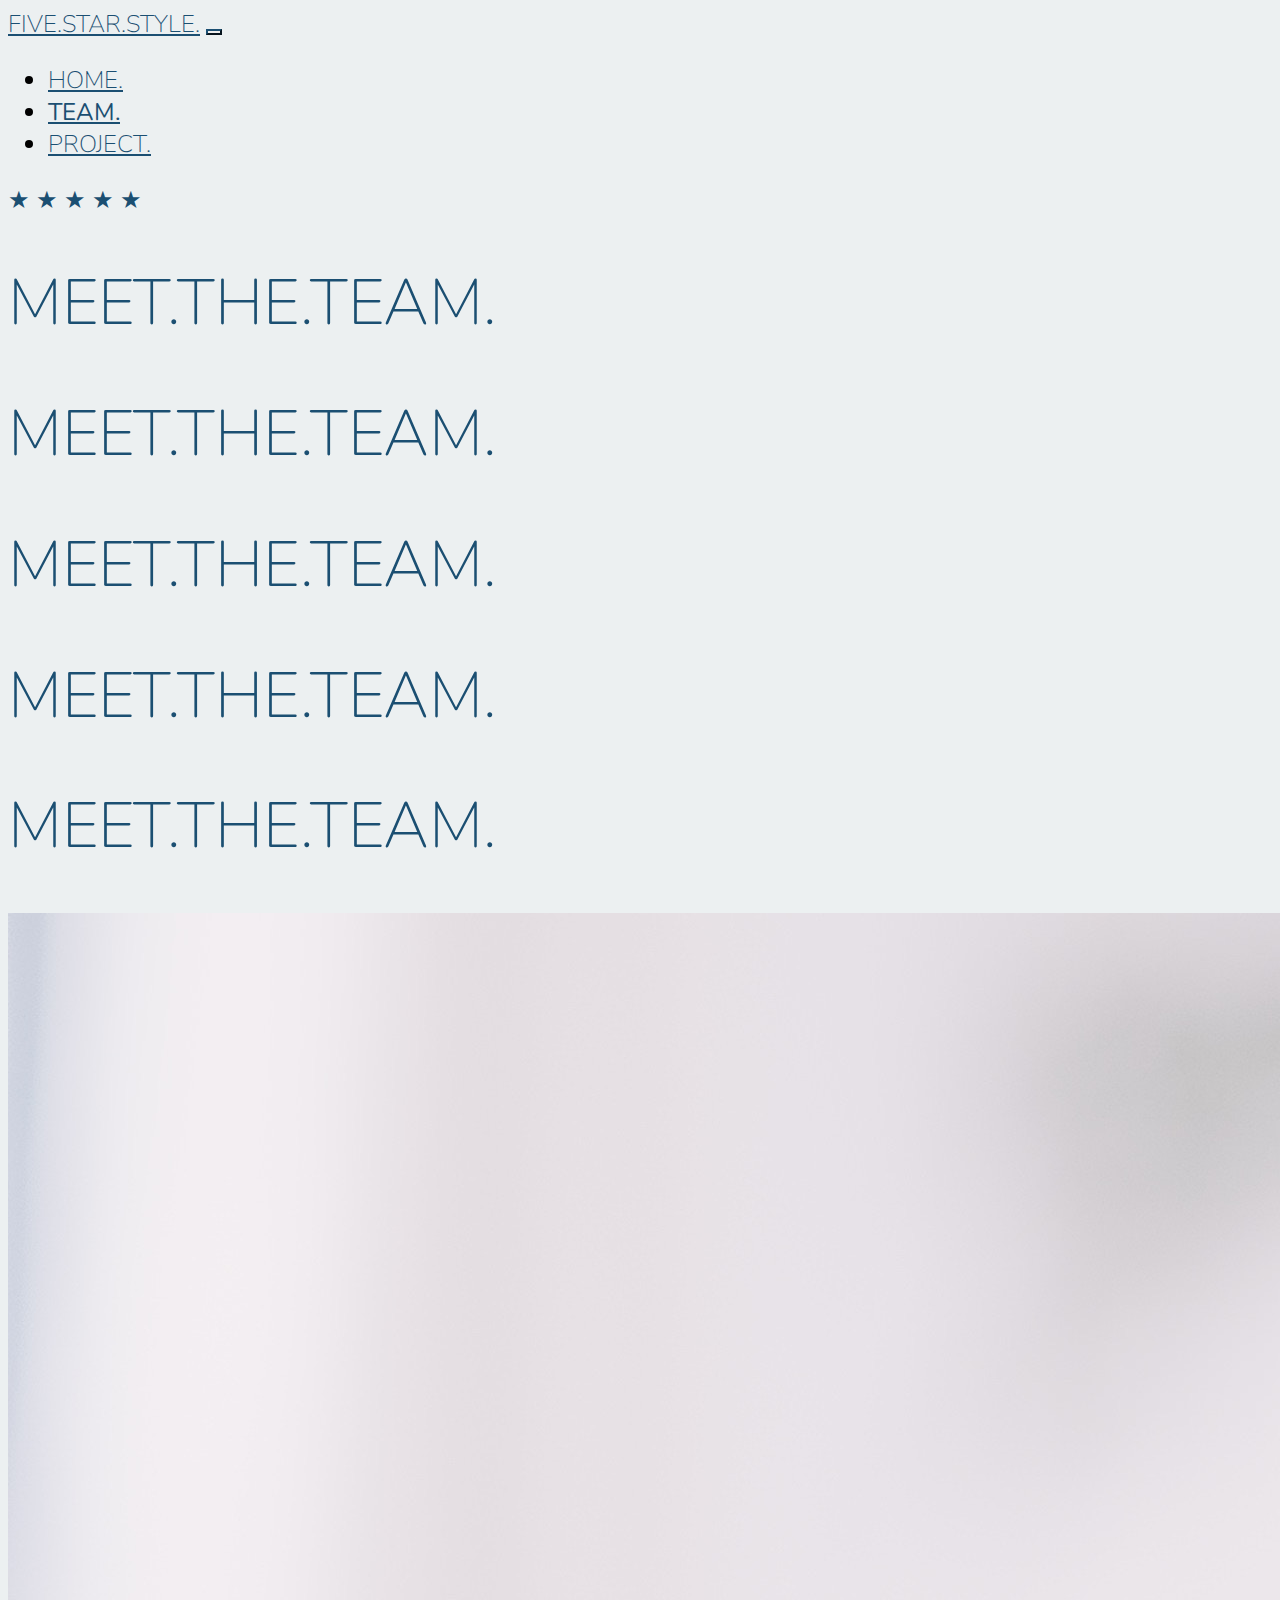
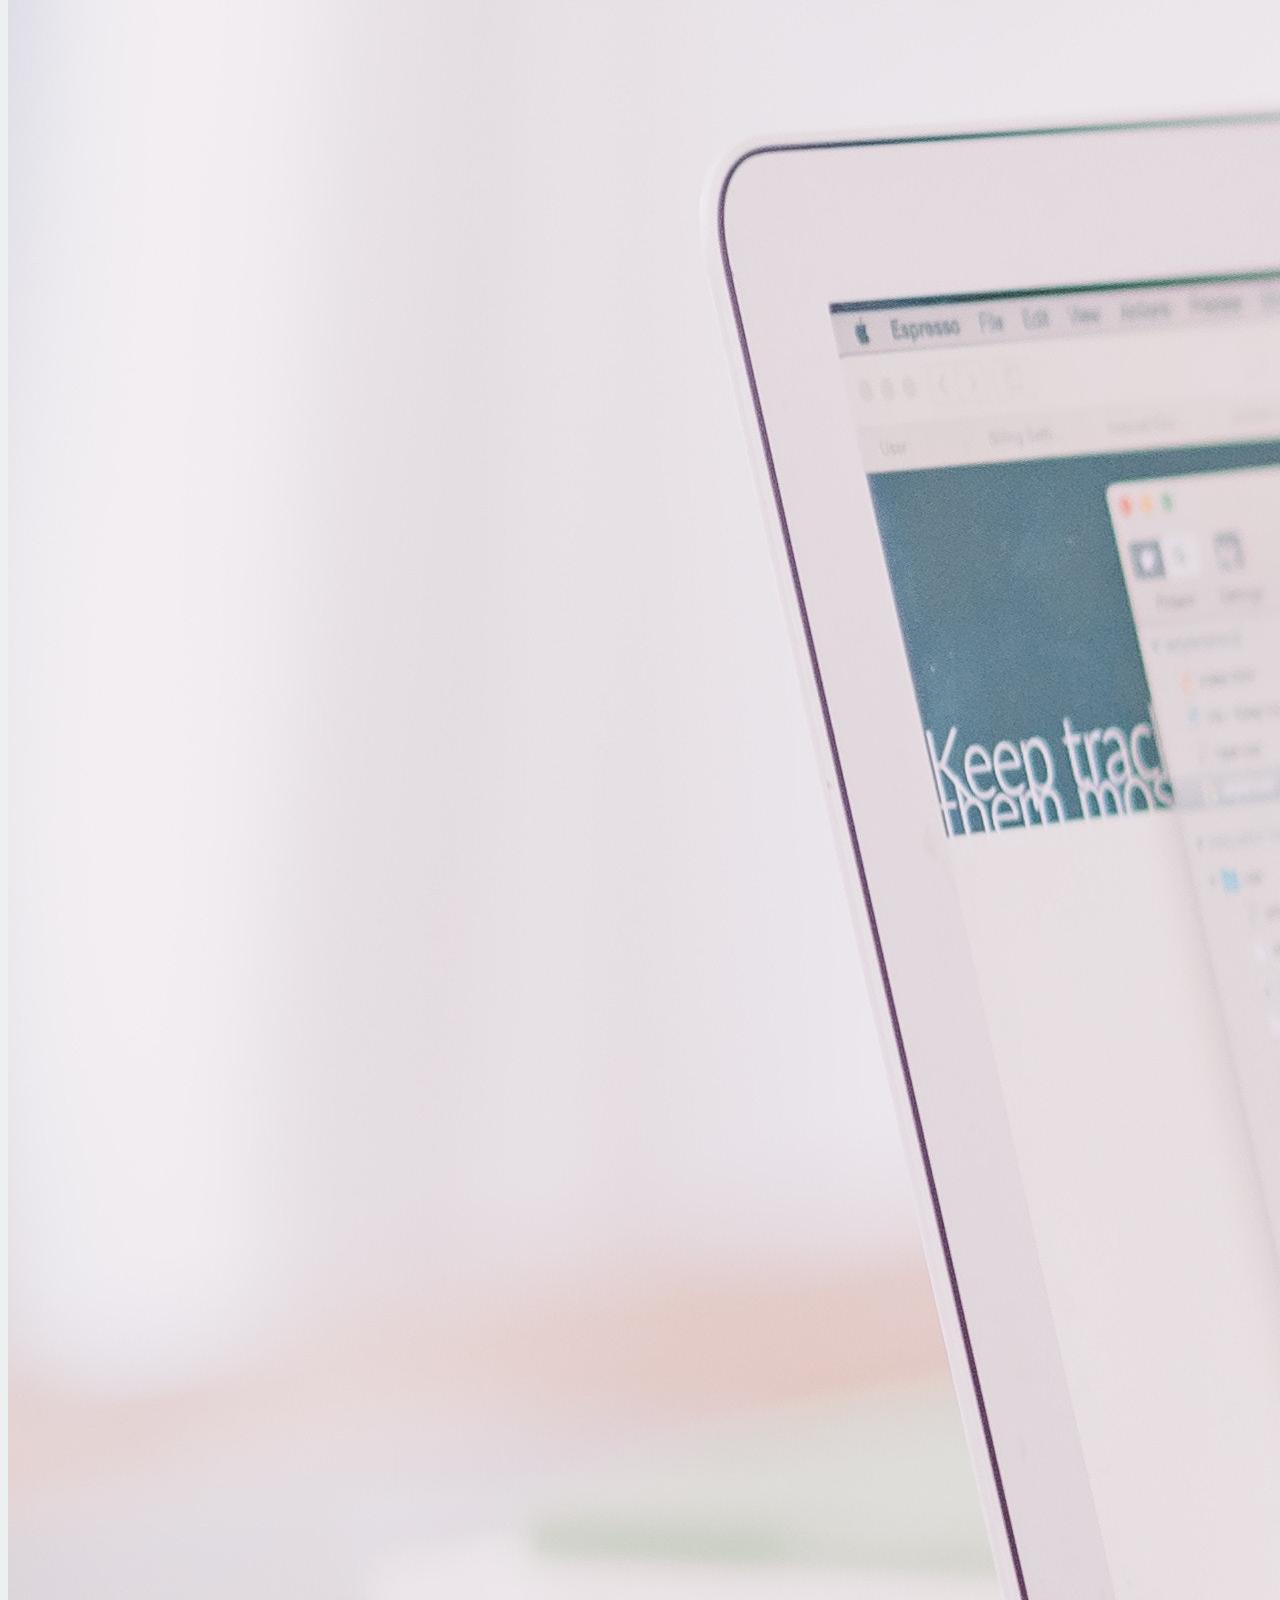
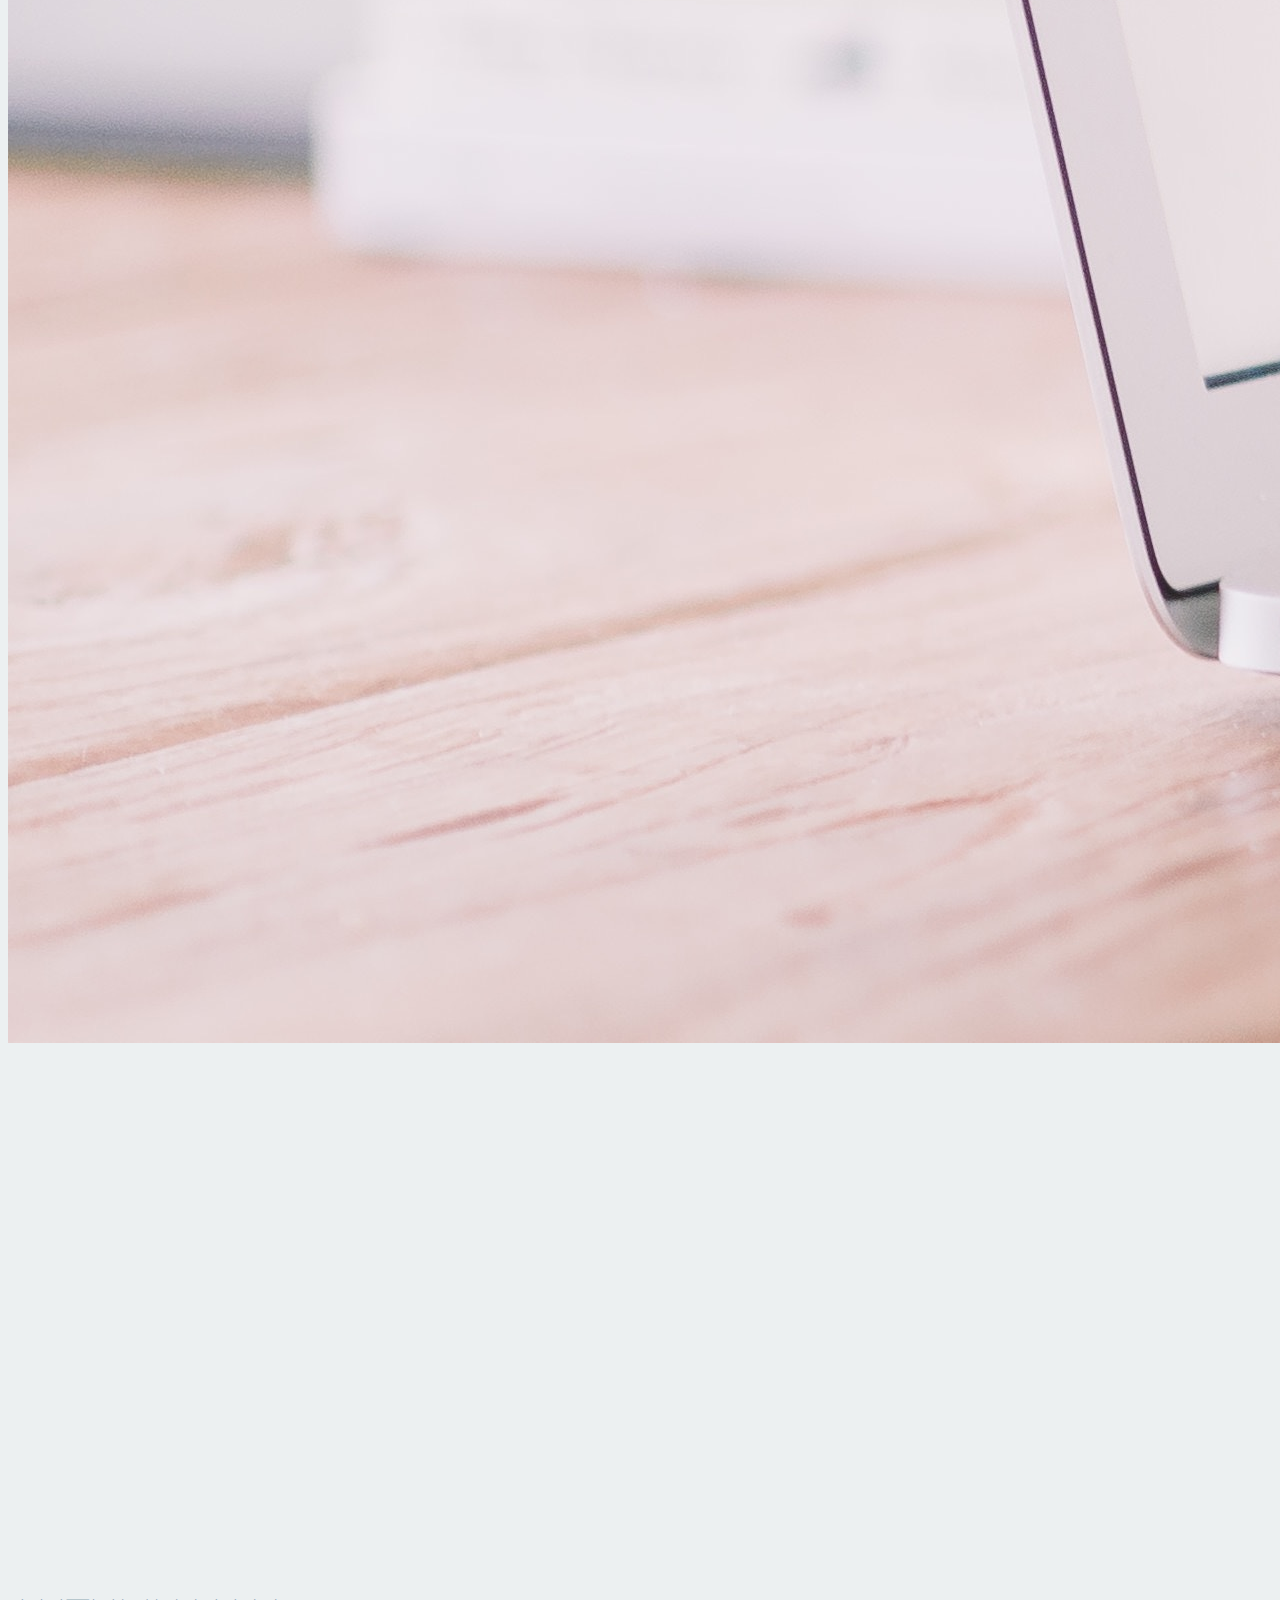
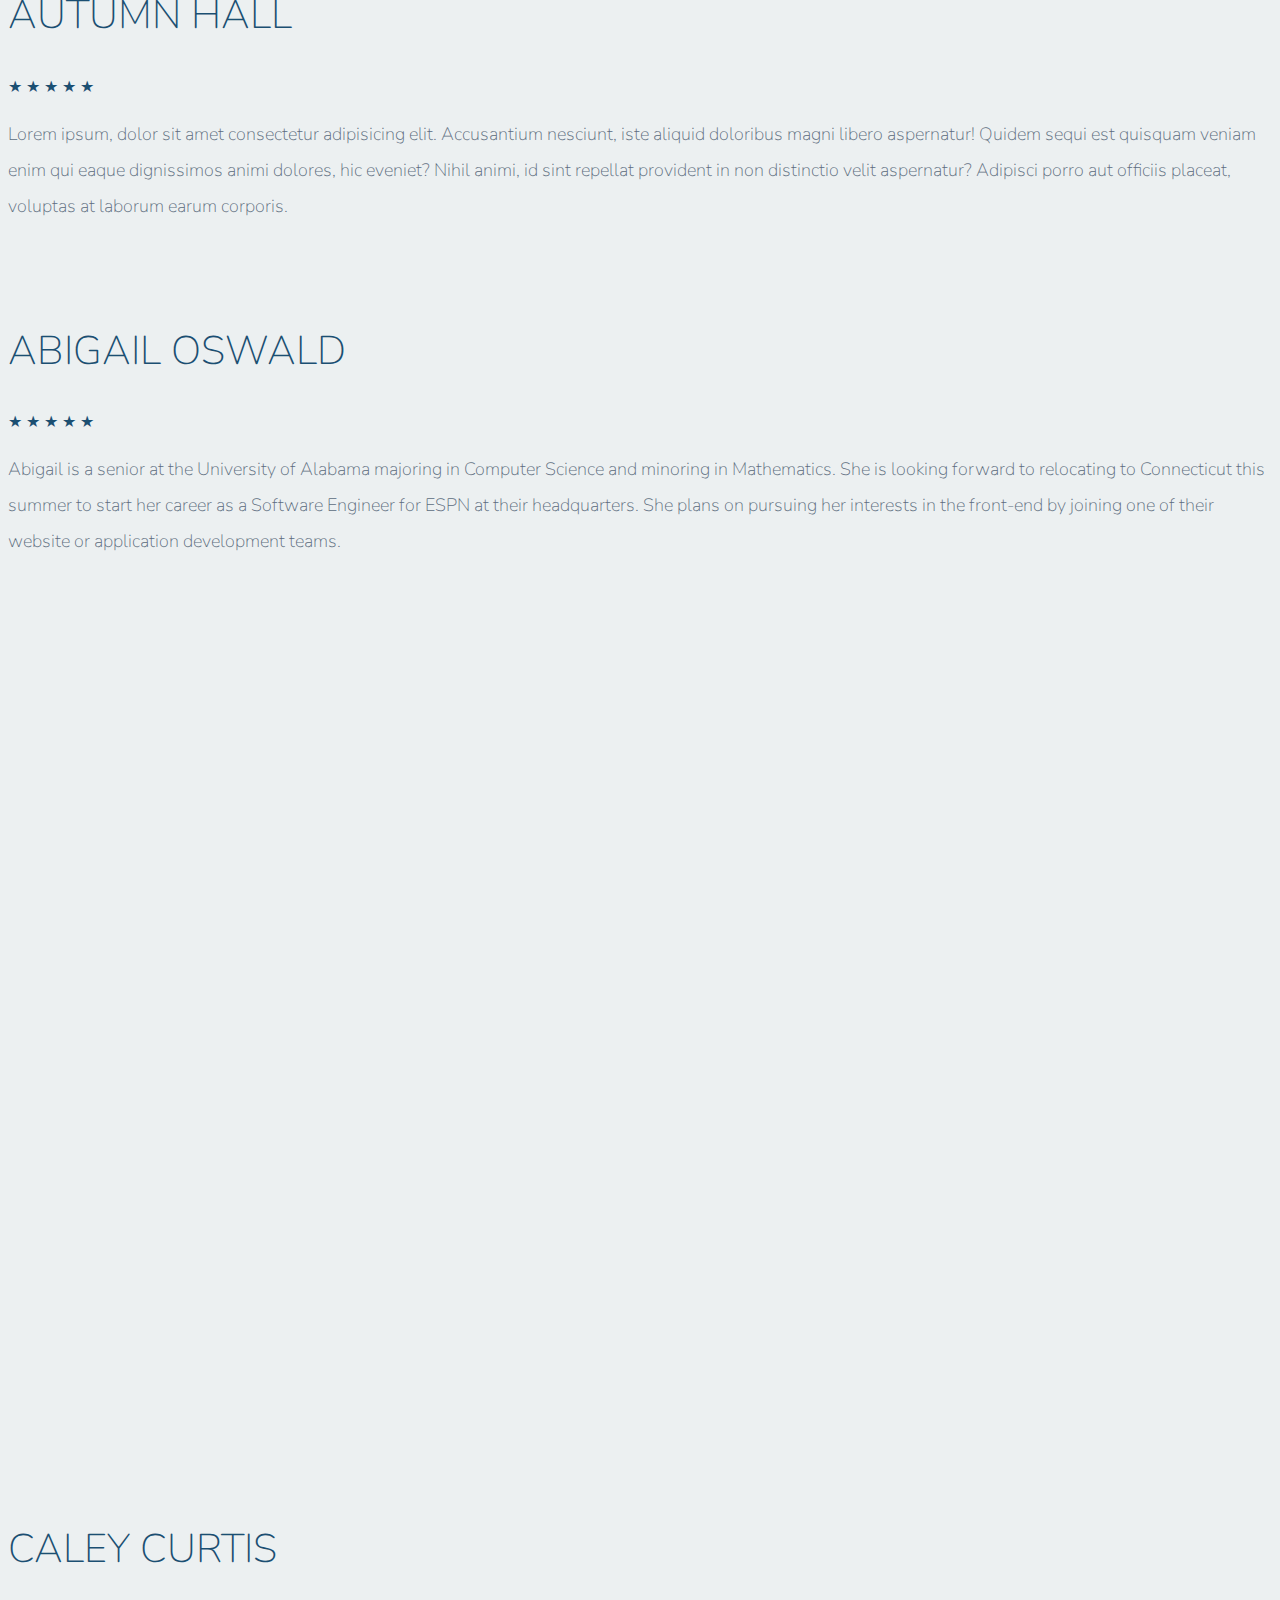
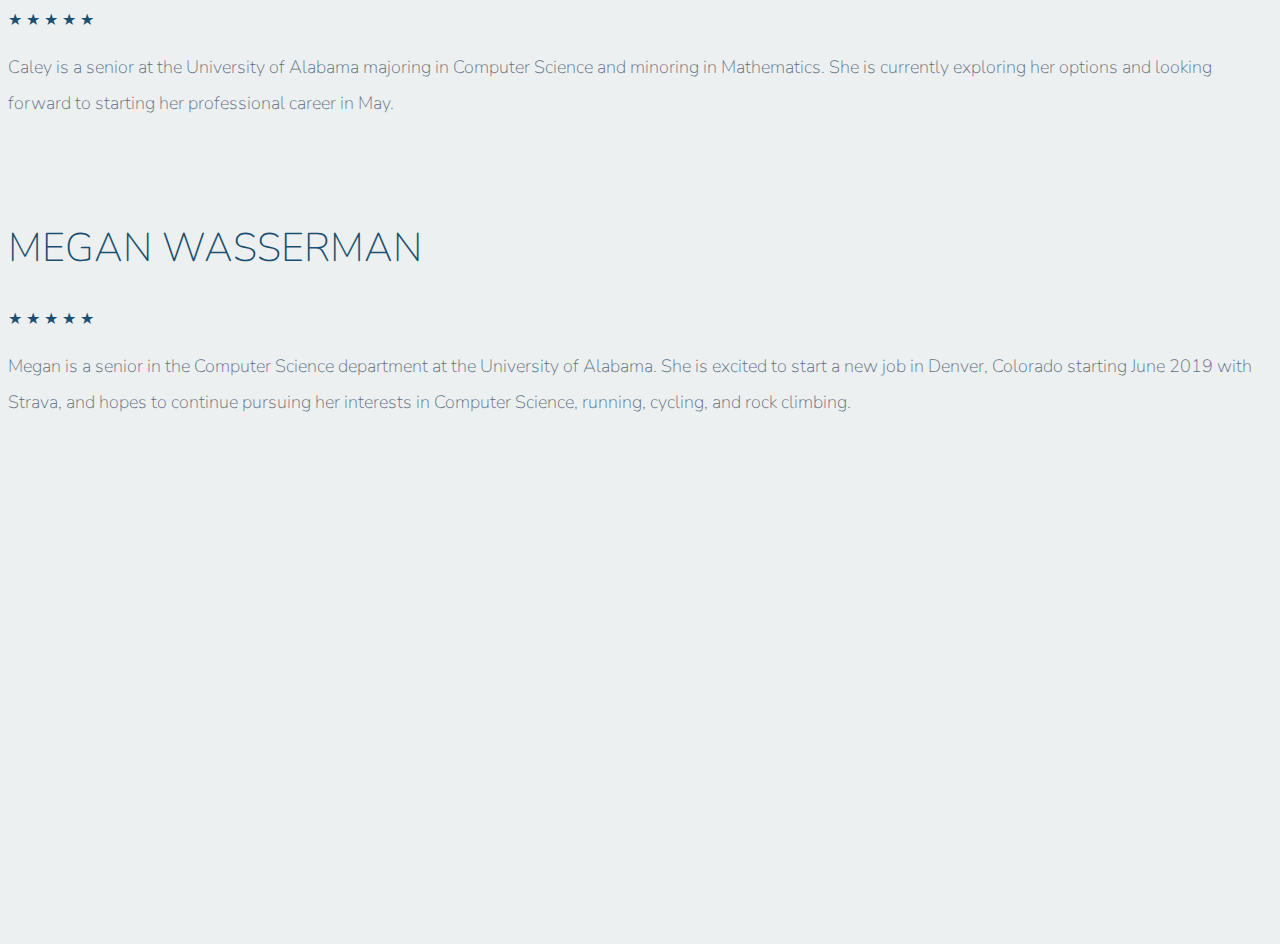
==== commit 725619f3: "Add files via upload" ====
--- a/docs/aboutme.html
+++ b/docs/aboutme.html
@@ -1,178 +1,172 @@
-<!doctype html>
-<html lang="en">
-
-<head>
-    <!-- Required meta tags -->
-    <meta charset="utf-8">
-    <meta name="viewport" content="width=device-width, initial-scale=1, shrink-to-fit=no">
-
-    <!-- Google Font -->
-    <link href="https://fonts.googleapis.com/css?family=Nunito:200,300,400,700" rel="stylesheet">
-
-    <!-- Bootstrap CSS -->
-    <link rel="stylesheet" href="https://stackpath.bootstrapcdn.com/bootstrap/4.1.3/css/bootstrap.min.css" integrity="sha384-MCw98/SFnGE8fJT3GXwEOngsV7Zt27NXFoaoApmYm81iuXoPkFOJwJ8ERdknLPMO"
-        crossorigin="anonymous">
-
-    <!-- Custom CSS -->
-    <link rel="stylesheet" href="fss.css">
-
-    <!-- Font Awesome -->
-    <link rel="stylesheet" href="https://use.fontawesome.com/releases/v5.7.0/css/all.css" integrity="sha384-lZN37f5QGtY3VHgisS14W3ExzMWZxybE1SJSEsQp9S+oqd12jhcu+A56Ebc1zFSJ"
-        crossorigin="anonymous">
-
-    <title>Five Star Style</title>
-</head>
-
-<body>
-
-    <nav id="mainNavbar" class="navbar navbar-dark navbar-expand-md py-0 fixed-top">
-        <a href="#" class="navbar-brand">FIVE.STAR.STYLE.</a>
-        <button class="navbar-toggler custom-toggler" data-toggle="collapse" data-target="#navLinks" aria-label="Toggle Navigation">
-            <span class="navbar-toggler-icon"></span>
-        </button>
-        <div id="navLinks" class="collapse navbar-collapse">
-            <ul class="navbar-nav">
-                <li class="nav-item">
-                    <a href="index.html" class="nav-link">HOME.</a>
-                </li>
-                <li class="nav-item">
-                    <a href="aboutme.html" class="nav-link">TEAM.</a>
-                </li>
-                <li class="nav-item">
-                    <a href="project.html" class="nav-link">PROJECT.</a>
-                </li>
-            </ul>
-        </div>
-        <div class="stars d-none d-md-inline">&#9733 &#9733 &#9733 &#9733 &#9733</div>
-    </nav>
-    <section class="container-fluid px-0 mt-5">
-        <div class="row align-items-center">
-            <div class="col-lg-6">
-                <div id="headingGroup" class="text-center d-none d-lg-block">
-                    <h1 class="text">Meet<span>.</span>The<span>.</span>Team<span>.</span></h1>
-                    <h1 class="text">Meet<span>.</span>The<span>.</span>Team<span>.</span></h1>
-                    <h1 class="text">Meet<span>.</span>The<span>.</span>Team<span>.</span></h1>
-                    <h1 class="text">Meet<span>.</span>The<span>.</span>Team<span>.</span></h1>
-                    <h1 class="text">Meet<span>.</span>The<span>.</span>Team<span>.</span></h1>
-                </div>
-            </div>
-            <div class="col-lg-6">
-                <img src="team_pic.jpg" alt="" class="img-fluid">
-            </div>
-        </div>
-    </section>
-    <section class="container-fluid px-0">
-        <div class="row align-items-center content">
-            <div class="col-md-6">
-                <div class="row mb-5 mb-md-0">
-                    <div class="col-3"></div>
-                    <div class="col-12 col-sm-6 pl-5 pl-sm-0 ml-1 ml-sm-0"><img src="autumn_headshot.jpeg" alt="" class="img-fluid img-headshot"></div>
-                    <div class="col-3"></div>
-                </div>
-            </div>
-            <div class="col-md-6 text-center">
-                <div class="row justify-content-center">
-                    <div class="col-10 blurb">
-                        <h2>Autumn Hall</h2>
-                        <div class="stars">&#9733 &#9733 &#9733 &#9733 &#9733</div>
-                        <p class="lead">Lorem ipsum, dolor sit amet consectetur adipisicing elit. Accusantium nesciunt, iste
-                            aliquid doloribus
-                            magni libero aspernatur! Quidem sequi est quisquam veniam enim qui eaque dignissimos animi dolores,
-                            hic eveniet?
-                            Nihil animi, id sint repellat provident in non distinctio velit aspernatur? Adipisci porro aut
-                            officiis placeat,
-                            voluptas at laborum earum corporis.</p>
-                    </div>
-                </div>
-            </div>
-        </div>
-        <div class="row align-items-center content">
-            <div class="col-md-6 text-center order-2 order-md-1">
-                <div class="row justify-content-center">
-                    <div class="col-10 blurb">
-                        <h2>Abigail Oswald</h2>
-                        <div class="stars">&#9733 &#9733 &#9733 &#9733 &#9733</div>
-                        <p class="lead">Lorem ipsum, dolor sit amet consectetur adipisicing elit. Accusantium nesciunt, iste
-                            aliquid doloribus
-                            magni libero aspernatur! Quidem sequi est quisquam veniam enim qui eaque dignissimos animi dolores,
-                            hic eveniet?
-                            Nihil animi, id sint repellat provident in non distinctio velit aspernatur? Adipisci porro aut
-                            officiis placeat,
-                            voluptas at laborum earum corporis. </p>
-                    </div>
-                </div>
-            </div>
-            <div class="col-md-6 order-1 order-md-2">
-                <div class="row mb-5 mb-md-0">
-                    <div class="col-3"></div>
-                    <div class="col-12 col-sm-6 pl-5 pl-sm-0 ml-1 ml-sm-0"><img src="abigail_headshot.jpeg" alt="" class="img-fluid img-headshot"></div>
-                    <div class="col-3"></div>
-                </div>
-            </div>
-        </div>
-        <div class="row align-items-center content">
-            <div class="col-md-6">
-                <div class="row mb-5 mb-md-0">
-                    <div class="col-3"></div>
-                    <div class="col-12 col-sm-6 pl-sm-0 pl-3 ml-1 ml-sm-0"><img src="caley_headshot.jpeg" alt="" class="img-fluid img-caley img-headshot"></div>
-                    <div class="col-3"></div>
-                </div>
-            </div>
-            <div class="col-md-6 text-center">
-                <div class="row justify-content-center">
-                    <div class="col-10 blurb">
-                        <h2>Caley Curtis</h2>
-                        <div class="stars">&#9733 &#9733 &#9733 &#9733 &#9733</div>
-                        <p class="lead">Lorem ipsum, dolor sit amet consectetur adipisicing elit. Accusantium nesciunt, iste
-                            aliquid doloribus
-                            magni libero aspernatur! Quidem sequi est quisquam veniam enim qui eaque dignissimos animi dolores,
-                            hic eveniet?
-                            Nihil animi, id sint repellat provident in non distinctio velit aspernatur? Adipisci porro aut
-                            officiis placeat,
-                            voluptas at laborum earum corporis.</p>
-                    </div>
-                </div>
-            </div>
-        </div>
-        <div class="row align-items-center content">
-            <div class="col-md-6 text-center order-2 order-md-1">
-                <div class="row justify-content-center">
-                    <div class="col-10 blurb">
-                        <h2>Megan Wasserman</h2>
-                        <div class="stars">&#9733 &#9733 &#9733 &#9733 &#9733</div>
-                        <p class="lead">Megan is a senior in the Computer Science department at the University of Alabama. 
-                        She is excited to start a new job in Denver, Colorado starting June 2019 with Strava, and hopes to 
-                        continue pursuing her interests in Computer Science, running, cycling, and rock climbing.</p>
-                    </div>
-                </div>
-            </div>
-            <div class="col-md-6 order-1 order-md-2">
-                <div class="row mb-5 mb-md-0">
-                    <div class="col-3"></div>
-                    <div class="col-12 col-sm-6 pl-4 pl-sm-0 ml-2 ml-sm-0"><img src="meganheadshot.jpeg" alt="" class="img-fluid img-headshot"></div>
-                    <div class="col-3"></div>
-                </div>
-            </div>
-        </div>
-    </section>
-    <!-- Optional JavaScript -->
-    <!-- jQuery first, then Popper.js, then Bootstrap JS -->
-    <script src="https://code.jquery.com/jquery-3.3.1.slim.min.js" integrity="sha384-q8i/X+965DzO0rT7abK41JStQIAqVgRVzpbzo5smXKp4YfRvH+8abtTE1Pi6jizo"
-        crossorigin="anonymous"></script>
-    <script src="https://cdnjs.cloudflare.com/ajax/libs/popper.js/1.14.3/umd/popper.min.js" integrity="sha384-ZMP7rVo3mIykV+2+9J3UJ46jBk0WLaUAdn689aCwoqbBJiSnjAK/l8WvCWPIPm49"
-        crossorigin="anonymous"></script>
-    <script src="https://stackpath.bootstrapcdn.com/bootstrap/4.1.3/js/bootstrap.min.js" integrity="sha384-ChfqqxuZUCnJSK3+MXmPNIyE6ZbWh2IMqE241rYiqJxyMiZ6OW/JmZQ5stwEULTy"
-        crossorigin="anonymous"></script>
-    
-    <script>
-        $(function () {
-            $(document).scroll(function () {
-                var $nav = $("#mainNavbar");
-                $nav.toggleClass("scrolled", $(this).scrollTop() > $nav.height());
-            });
-        });
-    </script>
-
-</body>
-
-</html>
+<!doctype html>
+<html lang="en">
+
+<head>
+    <!-- Required meta tags -->
+    <meta charset="utf-8">
+    <meta name="viewport" content="width=device-width, initial-scale=1, shrink-to-fit=no">
+
+    <!-- Google Font -->
+    <link href="https://fonts.googleapis.com/css?family=Nunito:200,300,400,700" rel="stylesheet">
+
+    <!-- Bootstrap CSS -->
+    <link rel="stylesheet" href="https://stackpath.bootstrapcdn.com/bootstrap/4.1.3/css/bootstrap.min.css" integrity="sha384-MCw98/SFnGE8fJT3GXwEOngsV7Zt27NXFoaoApmYm81iuXoPkFOJwJ8ERdknLPMO"
+        crossorigin="anonymous">
+
+    <!-- Custom CSS -->
+    <link rel="stylesheet" href="fss.css">
+
+    <!-- Font Awesome -->
+    <link rel="stylesheet" href="https://use.fontawesome.com/releases/v5.7.0/css/all.css" integrity="sha384-lZN37f5QGtY3VHgisS14W3ExzMWZxybE1SJSEsQp9S+oqd12jhcu+A56Ebc1zFSJ"
+        crossorigin="anonymous">
+
+    <title>Five Star Style</title>
+</head>
+
+<body>
+
+    <nav id="mainNavbar" class="navbar navbar-dark navbar-expand-md py-0 fixed-top">
+        <a href="#" class="navbar-brand">FIVE.STAR.STYLE.</a>
+        <button class="navbar-toggler custom-toggler" data-toggle="collapse" data-target="#navLinks" aria-label="Toggle Navigation">
+            <span class="navbar-toggler-icon"></span>
+        </button>
+        <div id="navLinks" class="collapse navbar-collapse">
+            <ul class="navbar-nav">
+                <li class="nav-item">
+                    <a href="index.html" class="nav-link">HOME.</a>
+                </li>
+                <li class="nav-item">
+                    <a href="aboutme.html" class="nav-link"><strong>TEAM.</strong></a>
+                </li>
+                <li class="nav-item">
+                    <a href="project.html" class="nav-link">PROJECT.</a>
+                </li>
+            </ul>
+        </div>
+        <div class="stars d-none d-md-inline">&#9733 &#9733 &#9733 &#9733 &#9733</div>
+    </nav>
+    <section class="container-fluid px-0 mt-5">
+        <div class="row align-items-center">
+            <div class="col-lg-6">
+                <div id="headingGroup" class="text-center d-none d-lg-block">
+                    <h1 class="text">Meet<span>.</span>The<span>.</span>Team<span>.</span></h1>
+                    <h1 class="text">Meet<span>.</span>The<span>.</span>Team<span>.</span></h1>
+                    <h1 class="text">Meet<span>.</span>The<span>.</span>Team<span>.</span></h1>
+                    <h1 class="text">Meet<span>.</span>The<span>.</span>Team<span>.</span></h1>
+                    <h1 class="text">Meet<span>.</span>The<span>.</span>Team<span>.</span></h1>
+                </div>
+            </div>
+            <div class="col-lg-6">
+                <img src="team_pic.jpg" alt="" class="img-fluid">
+            </div>
+        </div>
+    </section>
+    <section class="container-fluid px-0">
+        <div class="row align-items-center content">
+            <div class="col-md-6">
+                <div class="row mb-5 mb-md-0">
+                    <div class="col-3"></div>
+                    <div class="col-12 col-sm-6 pl-5 pl-sm-0 ml-1 ml-sm-0"><img src="autumn_headshot.jpeg" alt="" class="img-fluid img-headshot"></div>
+                    <div class="col-3"></div>
+                </div>
+            </div>
+            <div class="col-md-6 text-center">
+                <div class="row justify-content-center">
+                    <div class="col-10 blurb">
+                        <h2>Autumn Hall</h2>
+                        <div class="stars">&#9733 &#9733 &#9733 &#9733 &#9733</div>
+                        <p class="lead">Lorem ipsum, dolor sit amet consectetur adipisicing elit. Accusantium nesciunt, iste
+                            aliquid doloribus
+                            magni libero aspernatur! Quidem sequi est quisquam veniam enim qui eaque dignissimos animi dolores,
+                            hic eveniet?
+                            Nihil animi, id sint repellat provident in non distinctio velit aspernatur? Adipisci porro aut
+                            officiis placeat,
+                            voluptas at laborum earum corporis.</p>
+                    </div>
+                </div>
+            </div>
+        </div>
+        <div class="row align-items-center content">
+            <div class="col-md-6 text-center order-2 order-md-1">
+                <div class="row justify-content-center">
+                    <div class="col-10 blurb">
+                        <h2>Abigail Oswald</h2>
+                        <div class="stars">&#9733 &#9733 &#9733 &#9733 &#9733</div>
+                        <p class="lead">Abigail is a senior at the University of Alabama majoring in Computer Science and 
+                            minoring in Mathematics. She is looking forward to relocating to Connecticut this summer to start 
+                            her career as a Software Engineer for ESPN at their headquarters. She plans on pursuing her 
+                            interests in the front-end by joining one of their website or application development teams.  </p>
+                    </div>
+                </div>
+            </div>
+            <div class="col-md-6 order-1 order-md-2">
+                <div class="row mb-5 mb-md-0">
+                    <div class="col-3"></div>
+                    <div class="col-12 col-sm-6 pl-5 pl-sm-0 ml-1 ml-sm-0"><img src="abigail_headshot.jpeg" alt="" class="img-fluid img-headshot"></div>
+                    <div class="col-3"></div>
+                </div>
+            </div>
+        </div>
+        <div class="row align-items-center content">
+            <div class="col-md-6">
+                <div class="row mb-5 mb-md-0">
+                    <div class="col-3"></div>
+                    <div class="col-12 col-sm-6 pl-sm-0 pl-3 ml-1 ml-sm-0"><img src="caley_headshot.jpeg" alt="" class="img-fluid img-caley img-headshot"></div>
+                    <div class="col-3"></div>
+                </div>
+            </div>
+            <div class="col-md-6 text-center">
+                <div class="row justify-content-center">
+                    <div class="col-10 blurb">
+                        <h2>Caley Curtis</h2>
+                        <div class="stars">&#9733 &#9733 &#9733 &#9733 &#9733</div>
+                        <p class="lead">Caley is a senior at the University of Alabama majoring in Computer Science and 
+                            minoring in Mathematics. She is currently exploring her options and looking forward to starting
+                            her professional career in May.
+                            </p>
+                    </div>
+                </div>
+            </div>
+        </div>
+        <div class="row align-items-center content">
+            <div class="col-md-6 text-center order-2 order-md-1">
+                <div class="row justify-content-center">
+                    <div class="col-10 blurb">
+                        <h2>Megan Wasserman</h2>
+                        <div class="stars">&#9733 &#9733 &#9733 &#9733 &#9733</div>
+                        <p class="lead">Megan is a senior in the Computer Science department at the University of Alabama. 
+                        She is excited to start a new job in Denver, Colorado starting June 2019 with Strava, and hopes to 
+                        continue pursuing her interests in Computer Science, running, cycling, and rock climbing.</p>
+                    </div>
+                </div>
+            </div>
+            <div class="col-md-6 order-1 order-md-2">
+                <div class="row mb-5 mb-md-0">
+                    <div class="col-3"></div>
+                    <div class="col-12 col-sm-6 pl-4 pl-sm-0 ml-2 ml-sm-0"><img src="meganheadshot.jpeg" alt="" class="img-fluid img-headshot"></div>
+                    <div class="col-3"></div>
+                </div>
+            </div>
+        </div>
+    </section>
+    <!-- Optional JavaScript -->
+    <!-- jQuery first, then Popper.js, then Bootstrap JS -->
+    <script src="https://code.jquery.com/jquery-3.3.1.slim.min.js" integrity="sha384-q8i/X+965DzO0rT7abK41JStQIAqVgRVzpbzo5smXKp4YfRvH+8abtTE1Pi6jizo"
+        crossorigin="anonymous"></script>
+    <script src="https://cdnjs.cloudflare.com/ajax/libs/popper.js/1.14.3/umd/popper.min.js" integrity="sha384-ZMP7rVo3mIykV+2+9J3UJ46jBk0WLaUAdn689aCwoqbBJiSnjAK/l8WvCWPIPm49"
+        crossorigin="anonymous"></script>
+    <script src="https://stackpath.bootstrapcdn.com/bootstrap/4.1.3/js/bootstrap.min.js" integrity="sha384-ChfqqxuZUCnJSK3+MXmPNIyE6ZbWh2IMqE241rYiqJxyMiZ6OW/JmZQ5stwEULTy"
+        crossorigin="anonymous"></script>
+    
+    <script>
+        $(function () {
+            $(document).scroll(function () {
+                var $nav = $("#mainNavbar");
+                $nav.toggleClass("scrolled", $(this).scrollTop() > $nav.height());
+            });
+        });
+    </script>
+
+</body>
+
+</html>
--- a/docs/fss.css
+++ b/docs/fss.css
@@ -51,6 +51,34 @@
     margin-bottom: 100px;
 }
 
+.vertical-menu {
+    color: #1B4F72;
+    width: 250px;
+    padding-top: 12px;
+    font-size: 1.15rem;
+    font-family: "Nunito";
+    font-weight: 100;
+    text-transform: uppercase; 
+}
+
+.vertical-menu a {
+    background-color: #1B4F72;
+    display: block;
+    padding: 5px 12px;
+    text-decoration: none;
+    color: #ECF0F1;
+    border-bottom: #ECF0F1 2px solid;
+}
+
+.vertical-menu a:hover {
+    color: #1B4F72;
+    background-color: #979A9A;
+}
+
+.vertical-menu a:active {
+    font-weight: bold;
+}
+
 #mainNavbar {
     font-size: 1.5rem;
     font-weight: 100;
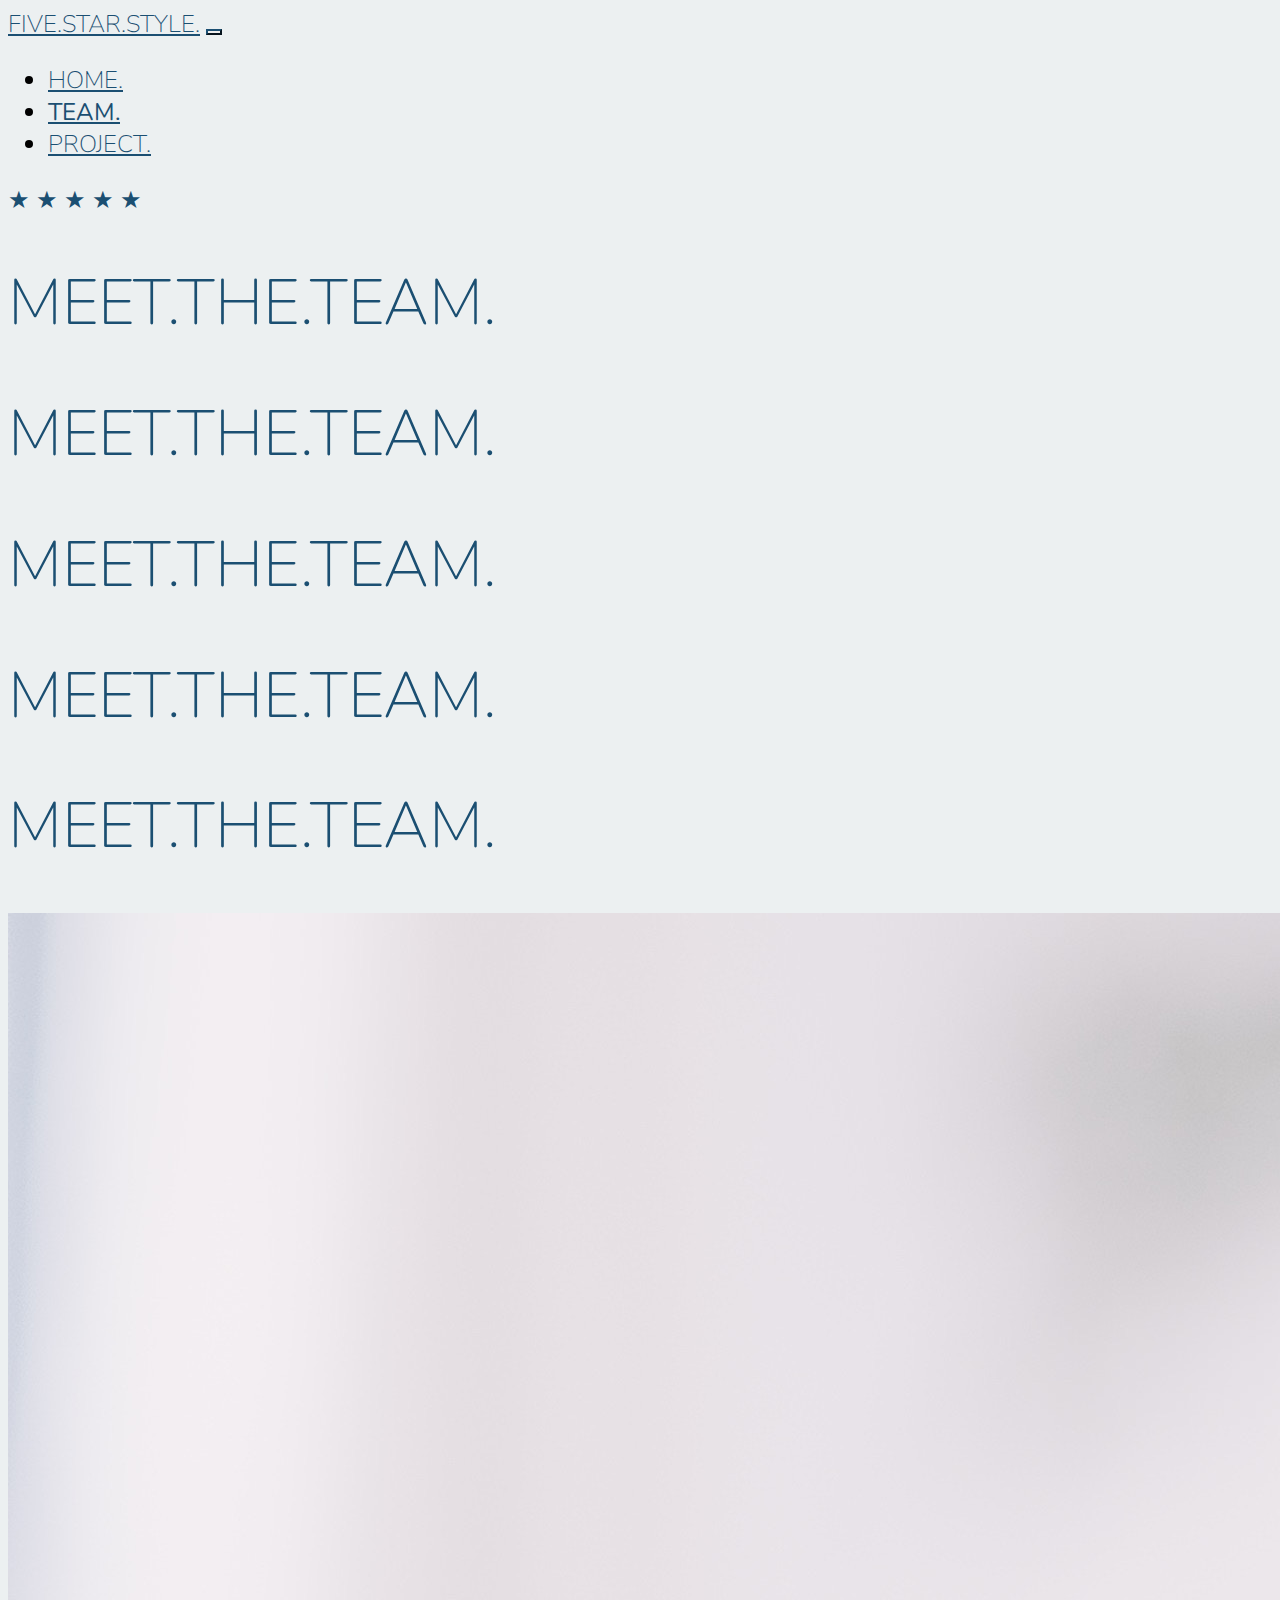
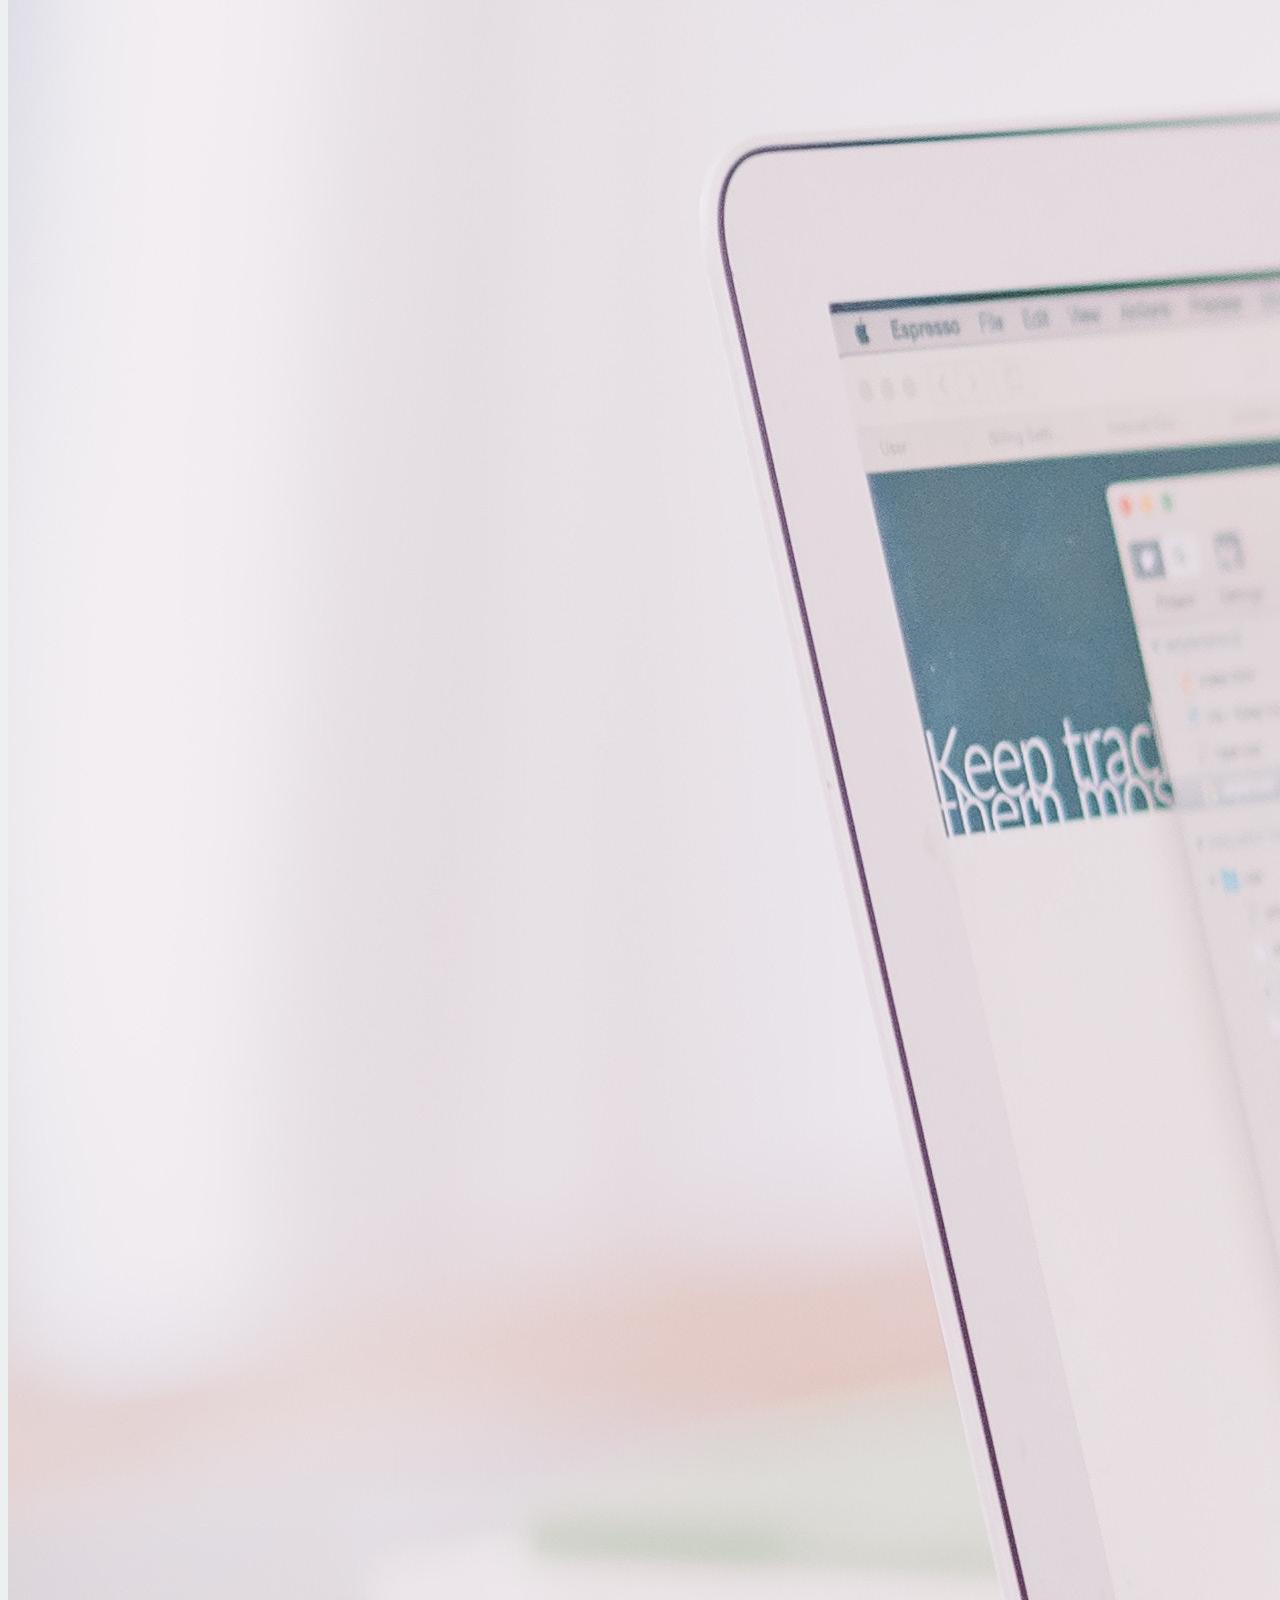
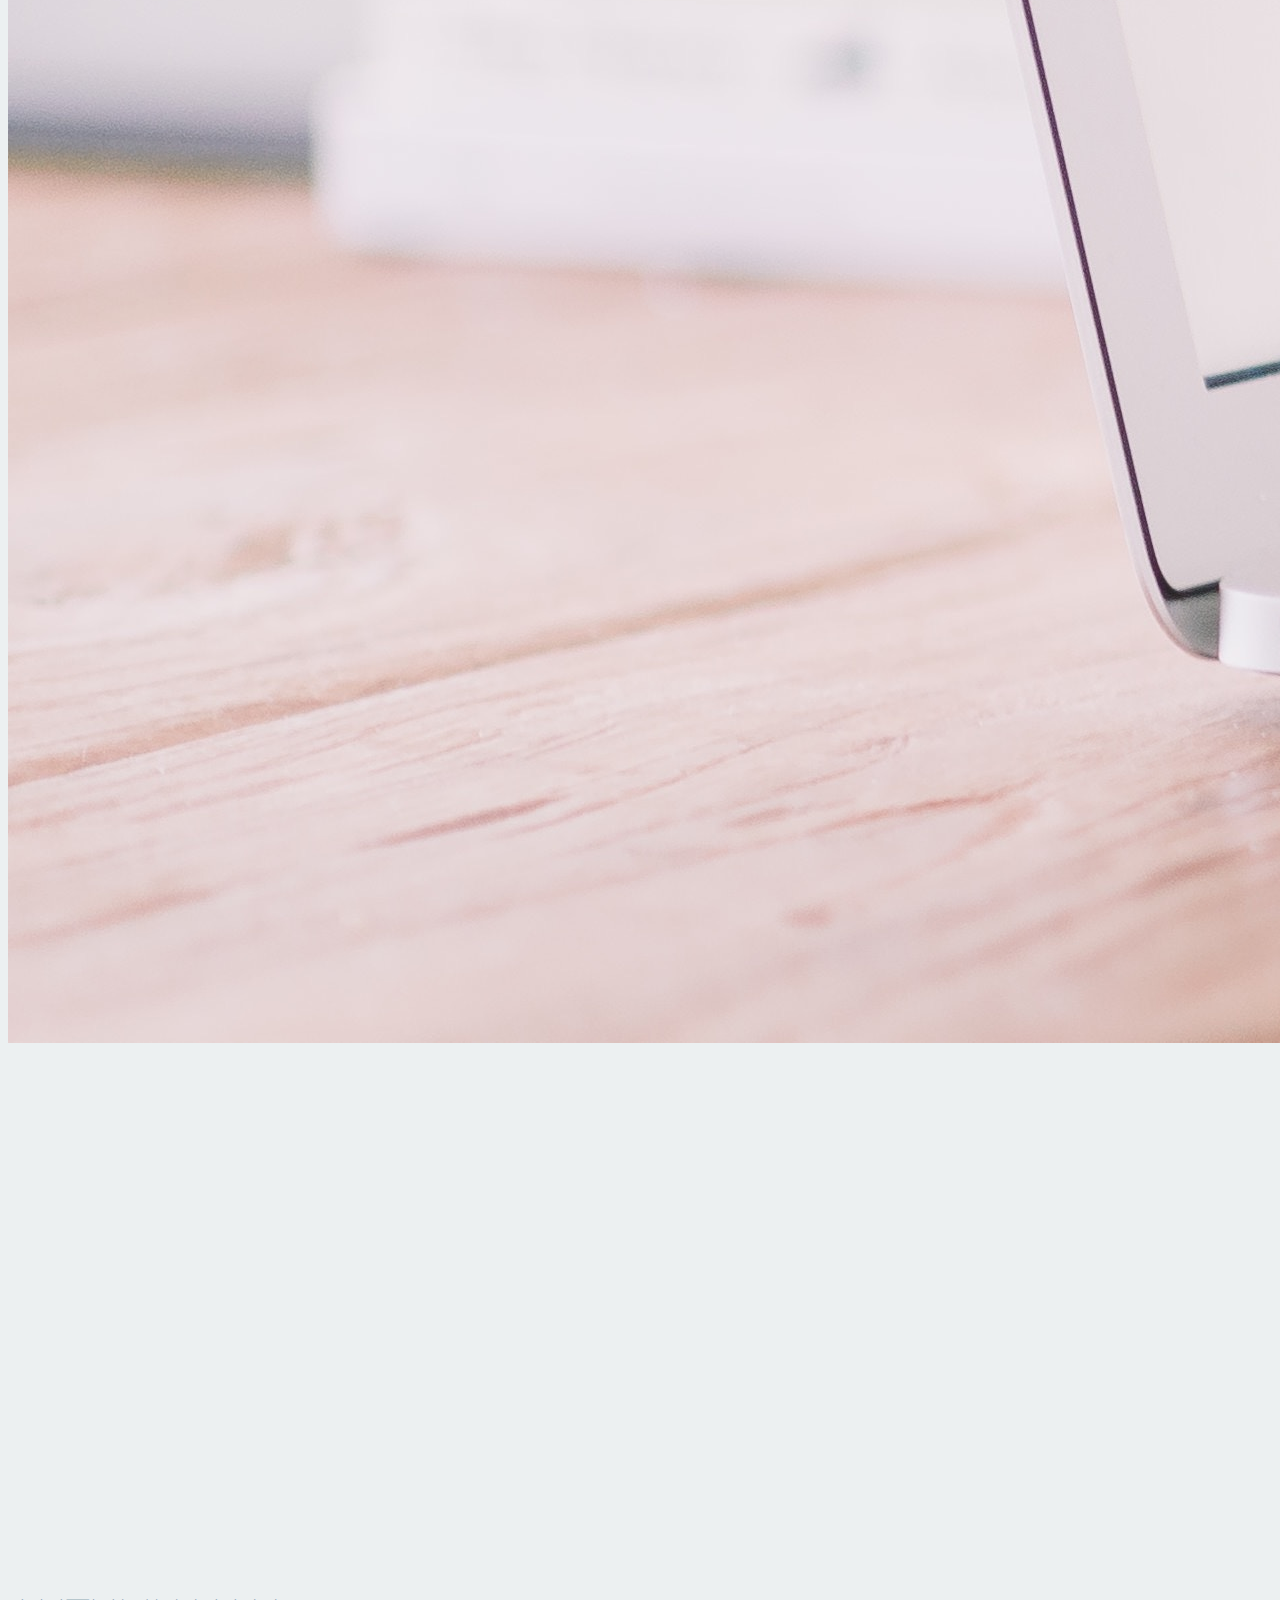
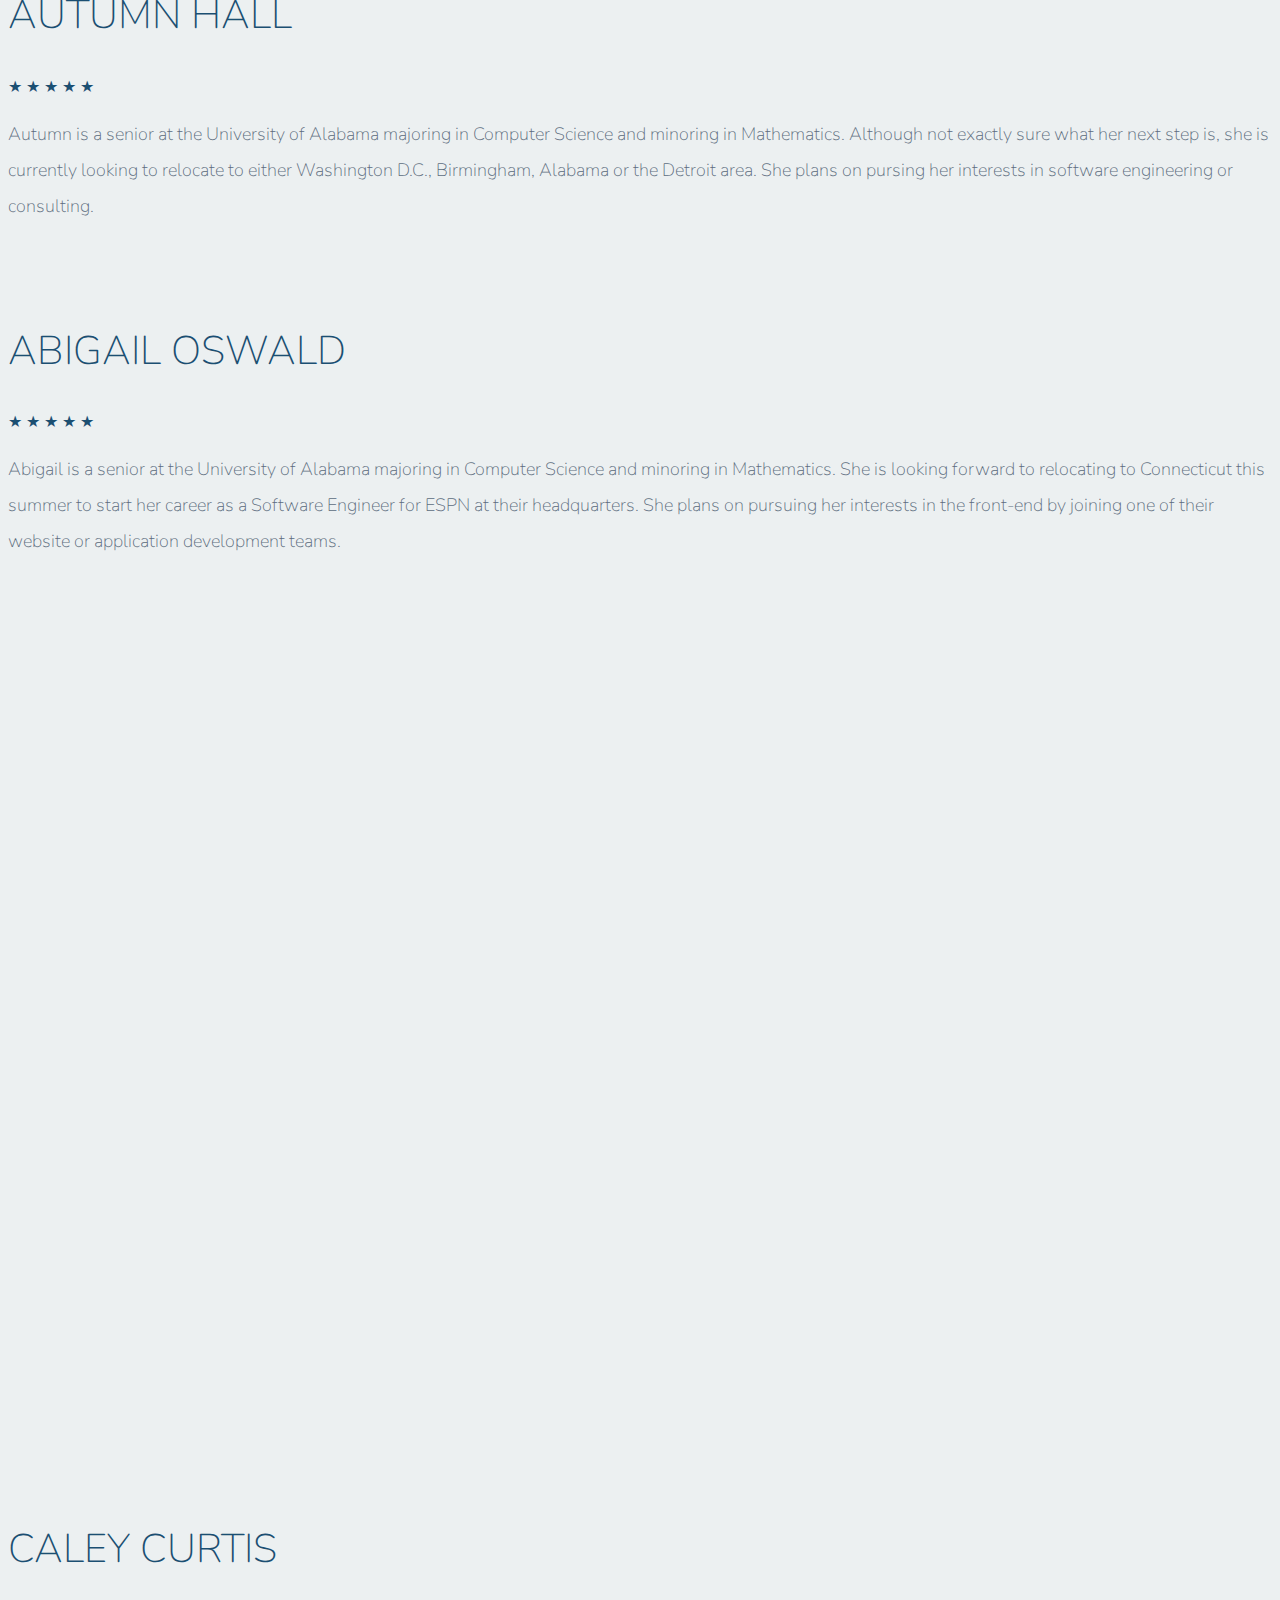
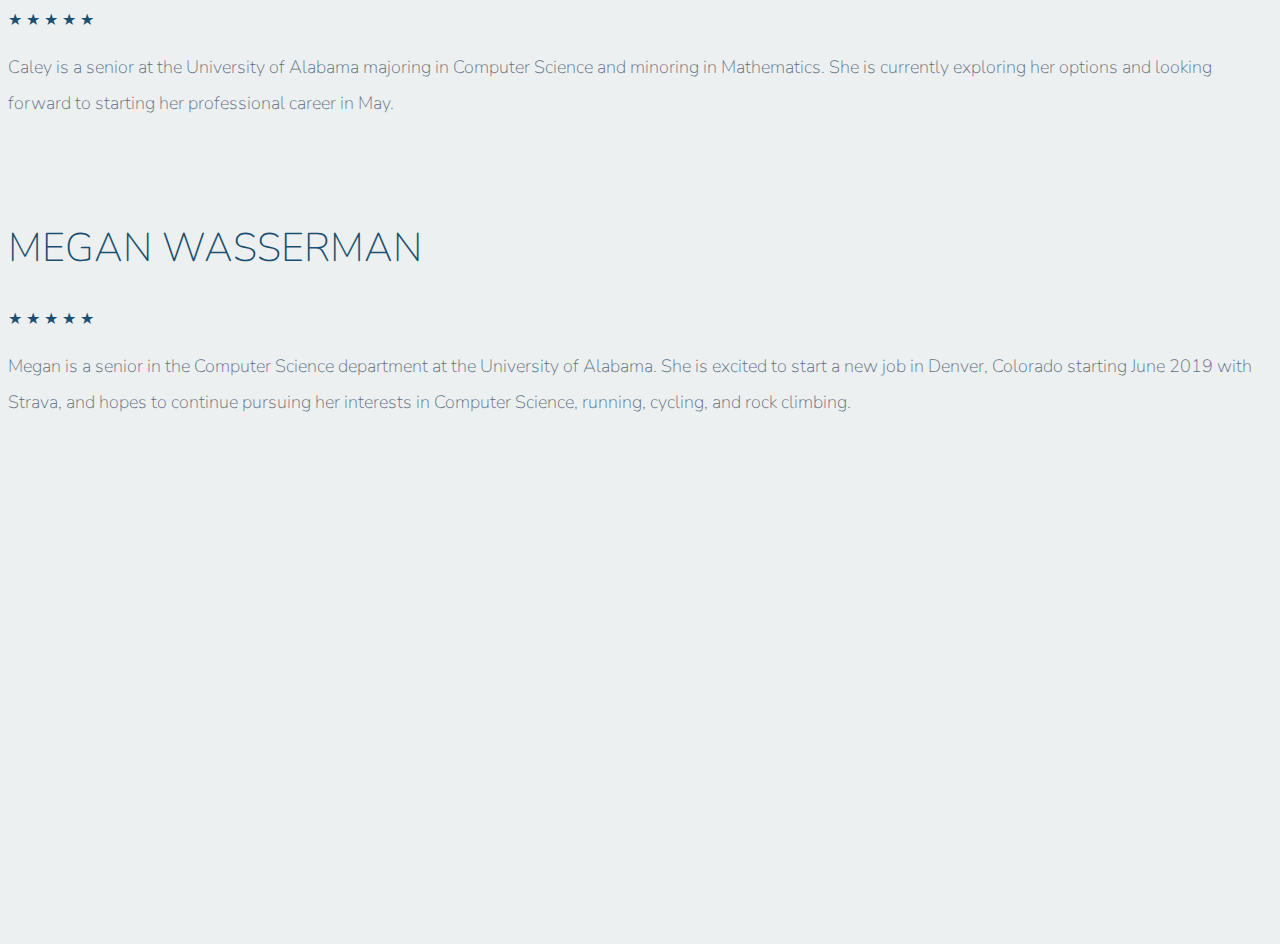
==== commit 2355e861: "Update aboutme.html" ====
--- a/docs/aboutme.html
+++ b/docs/aboutme.html
@@ -75,13 +75,10 @@
                     <div class="col-10 blurb">
                         <h2>Autumn Hall</h2>
                         <div class="stars">&#9733 &#9733 &#9733 &#9733 &#9733</div>
-                        <p class="lead">Lorem ipsum, dolor sit amet consectetur adipisicing elit. Accusantium nesciunt, iste
-                            aliquid doloribus
-                            magni libero aspernatur! Quidem sequi est quisquam veniam enim qui eaque dignissimos animi dolores,
-                            hic eveniet?
-                            Nihil animi, id sint repellat provident in non distinctio velit aspernatur? Adipisci porro aut
-                            officiis placeat,
-                            voluptas at laborum earum corporis.</p>
+                        <p class="lead">Autumn is a senior at the University of Alabama majoring in Computer Science and 
+                            minoring in Mathematics. Although not exactly sure what her next step is, she is currently 
+                            looking to relocate to either Washington D.C., Birmingham, Alabama or the Detroit area. She 
+                            plans on pursing her interests in software engineering or consulting.</p>
                     </div>
                 </div>
             </div>
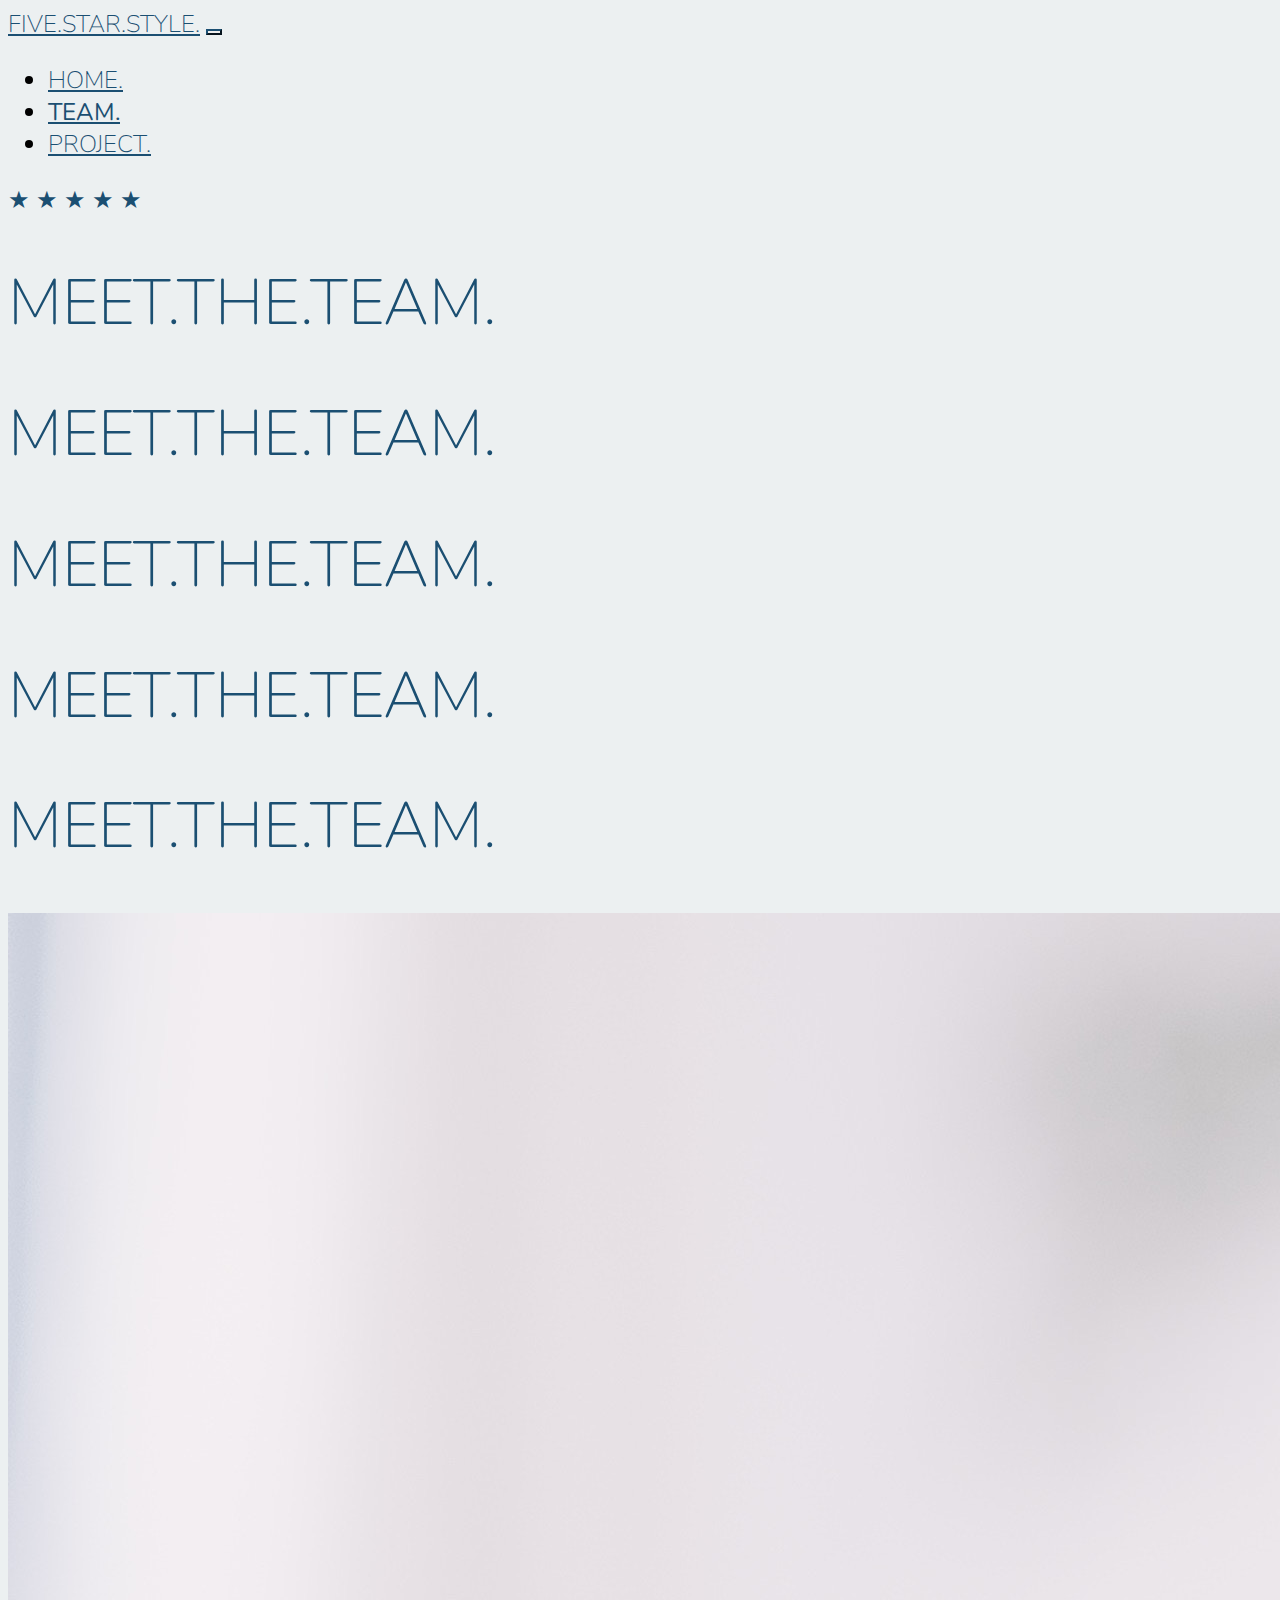
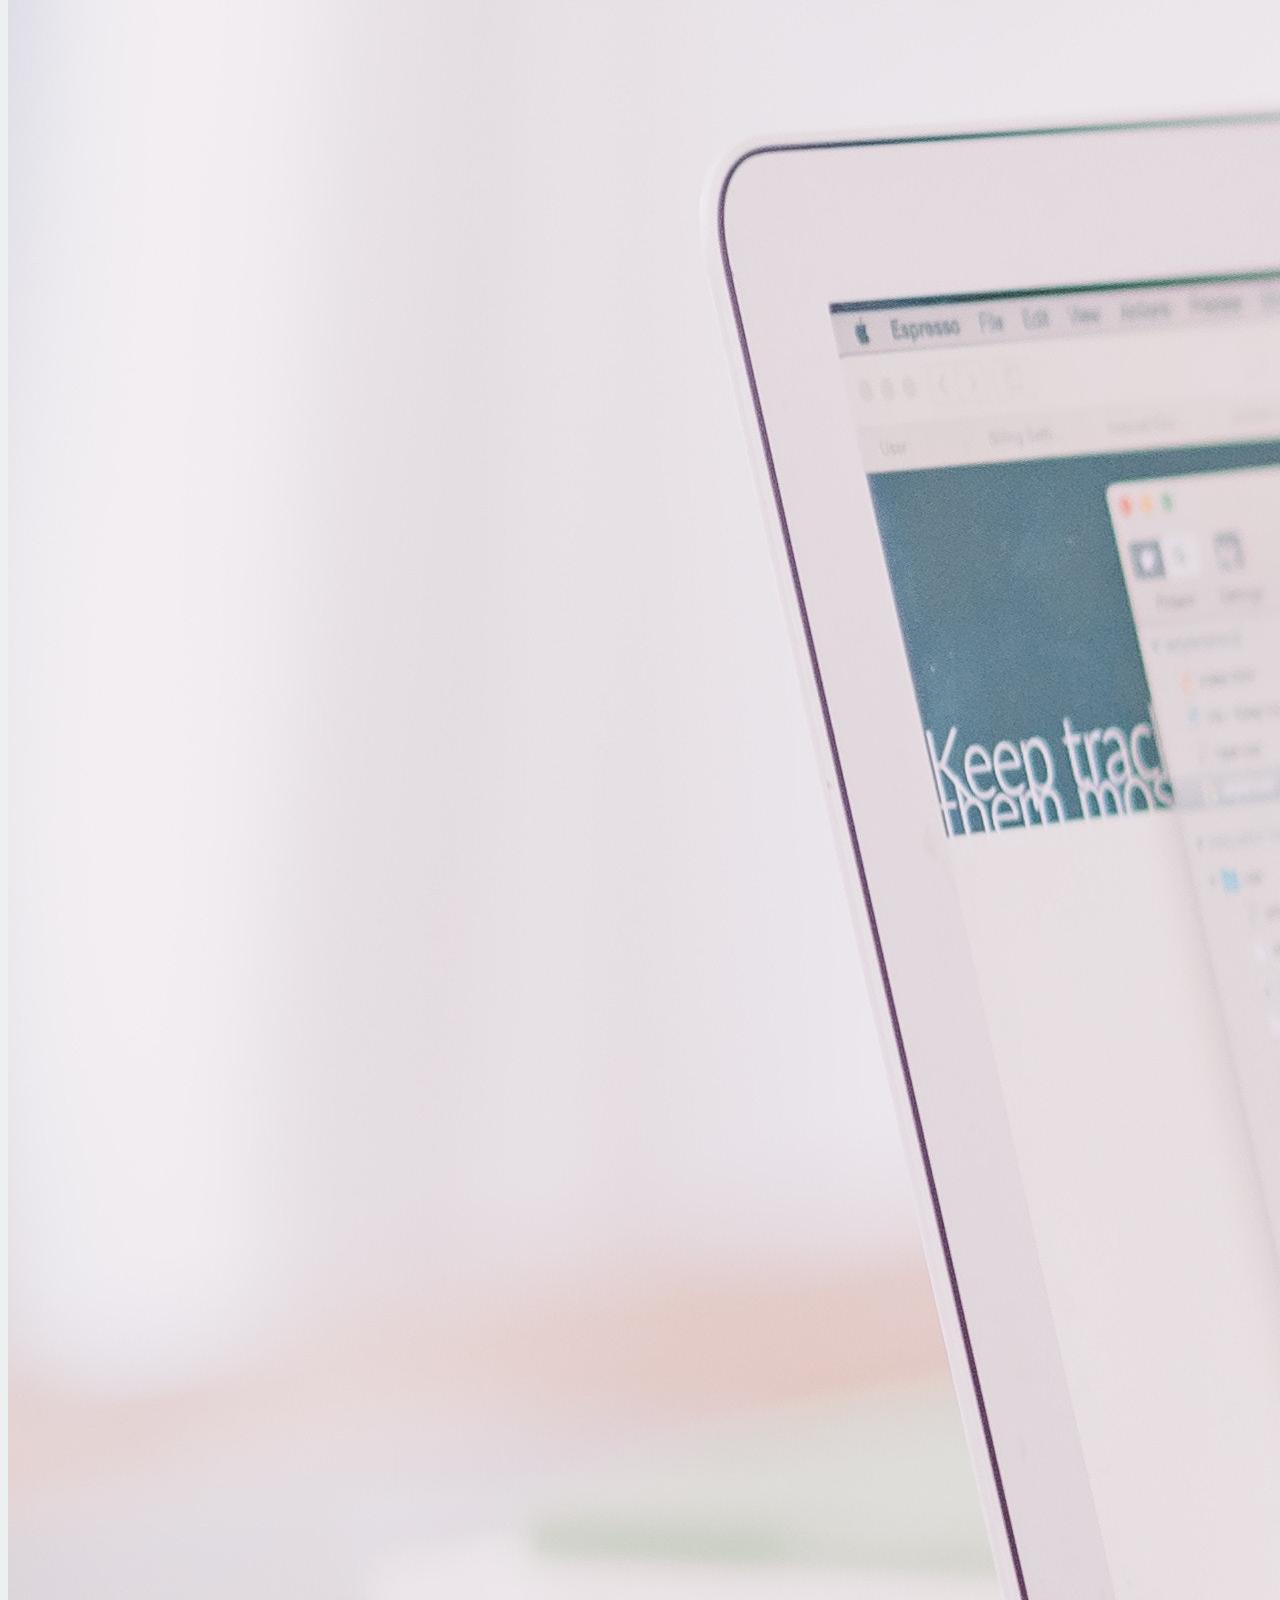
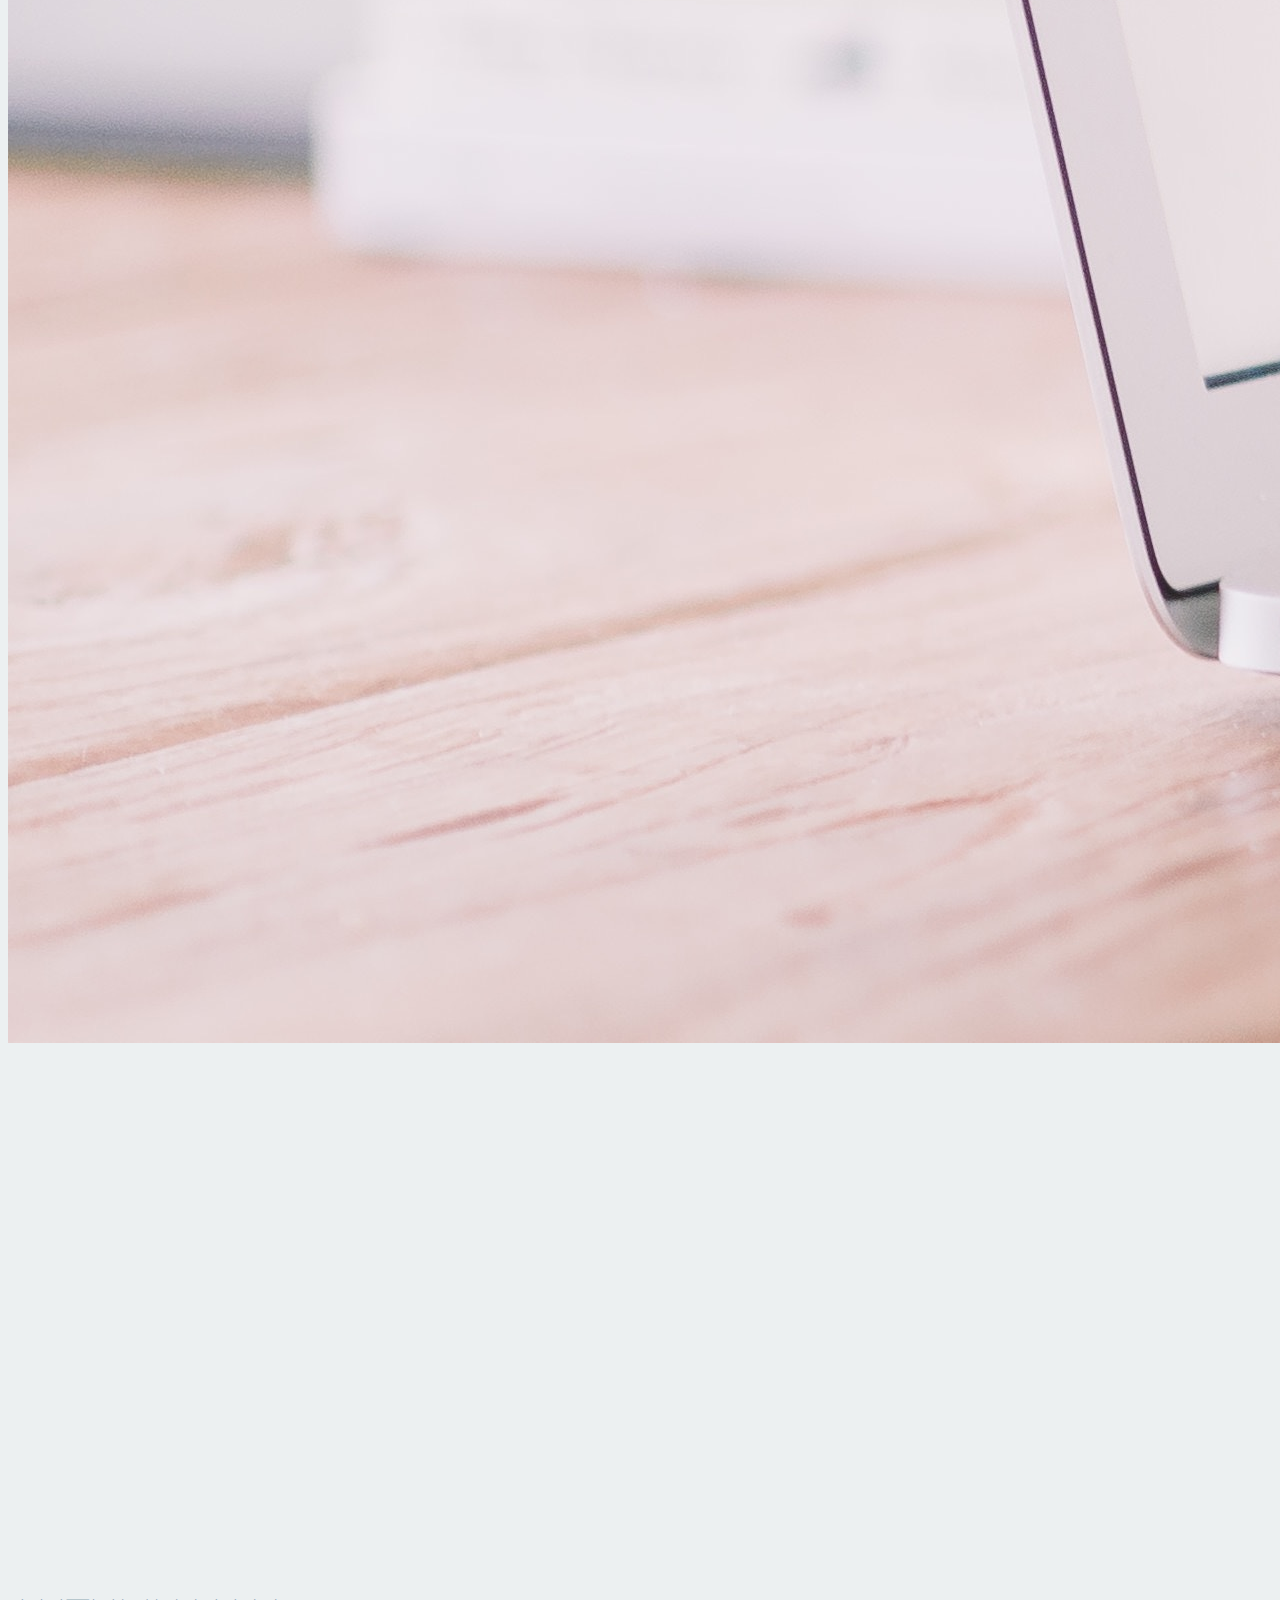
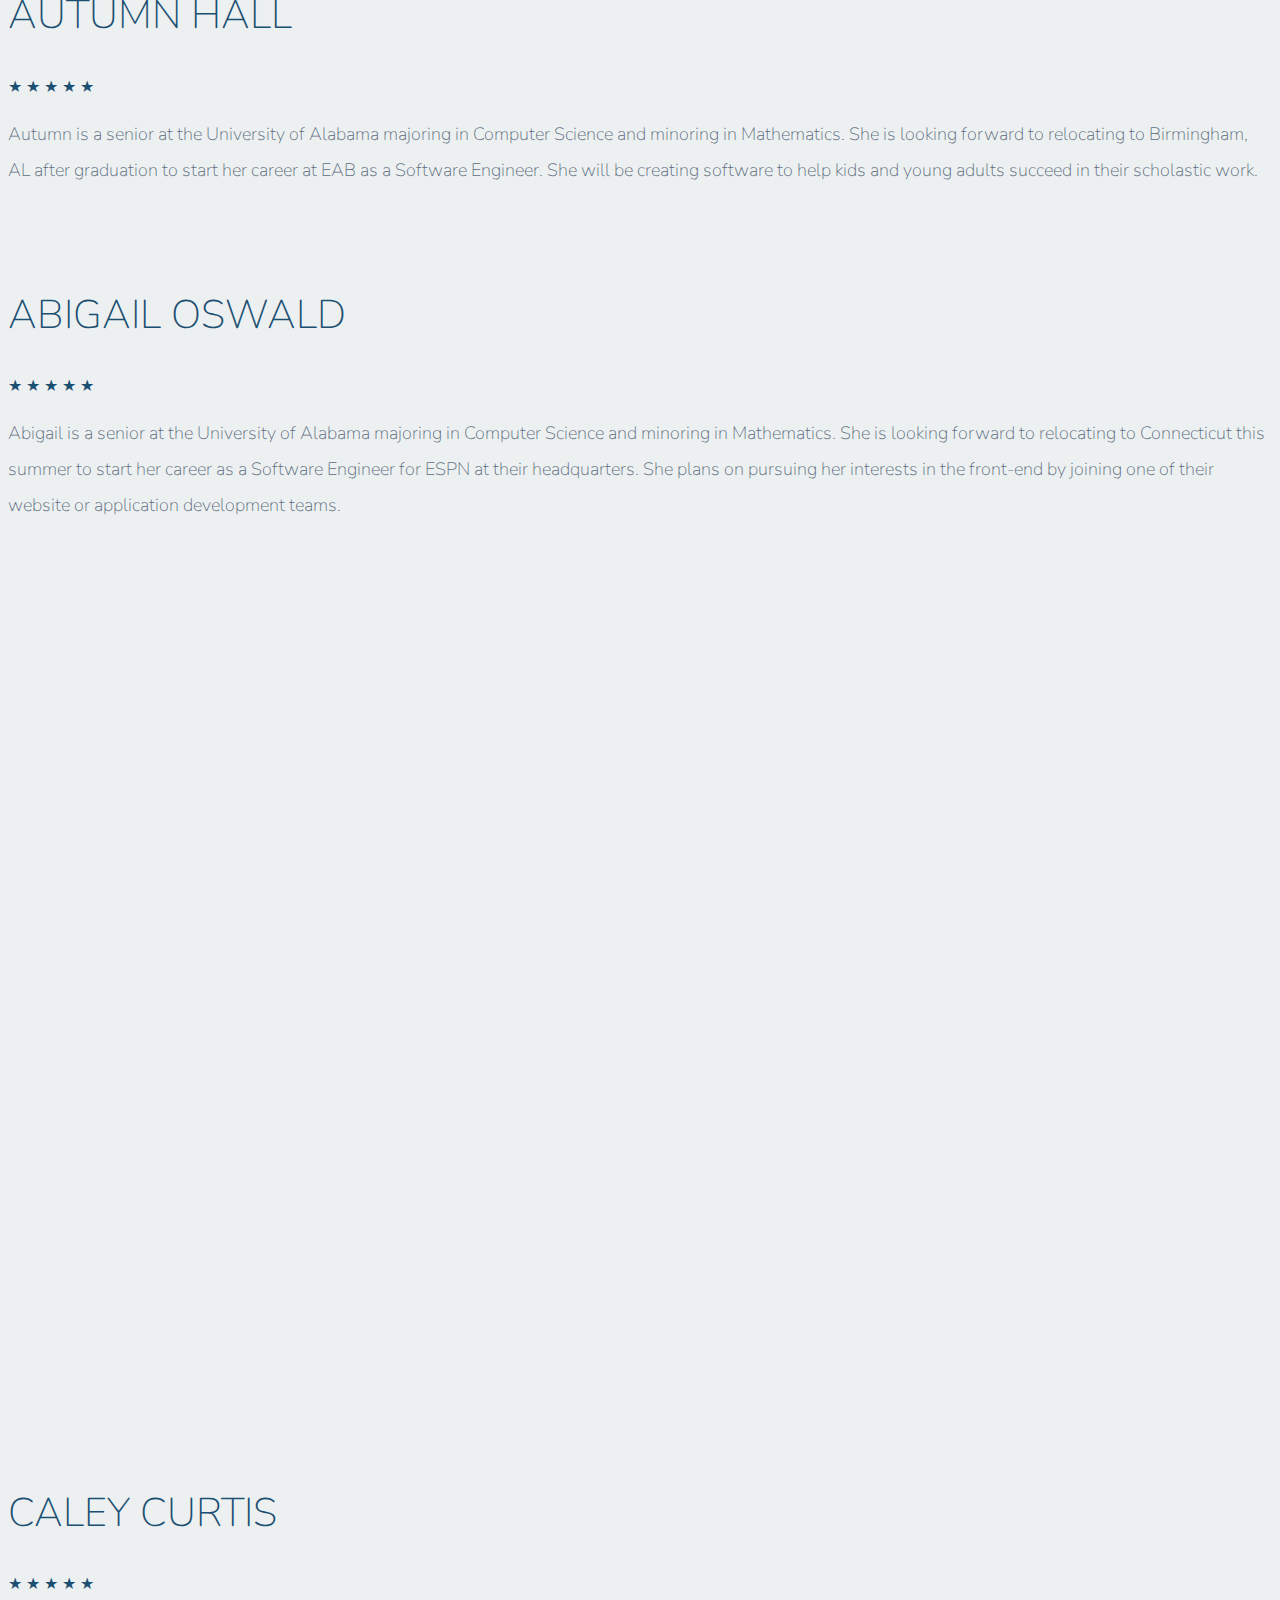
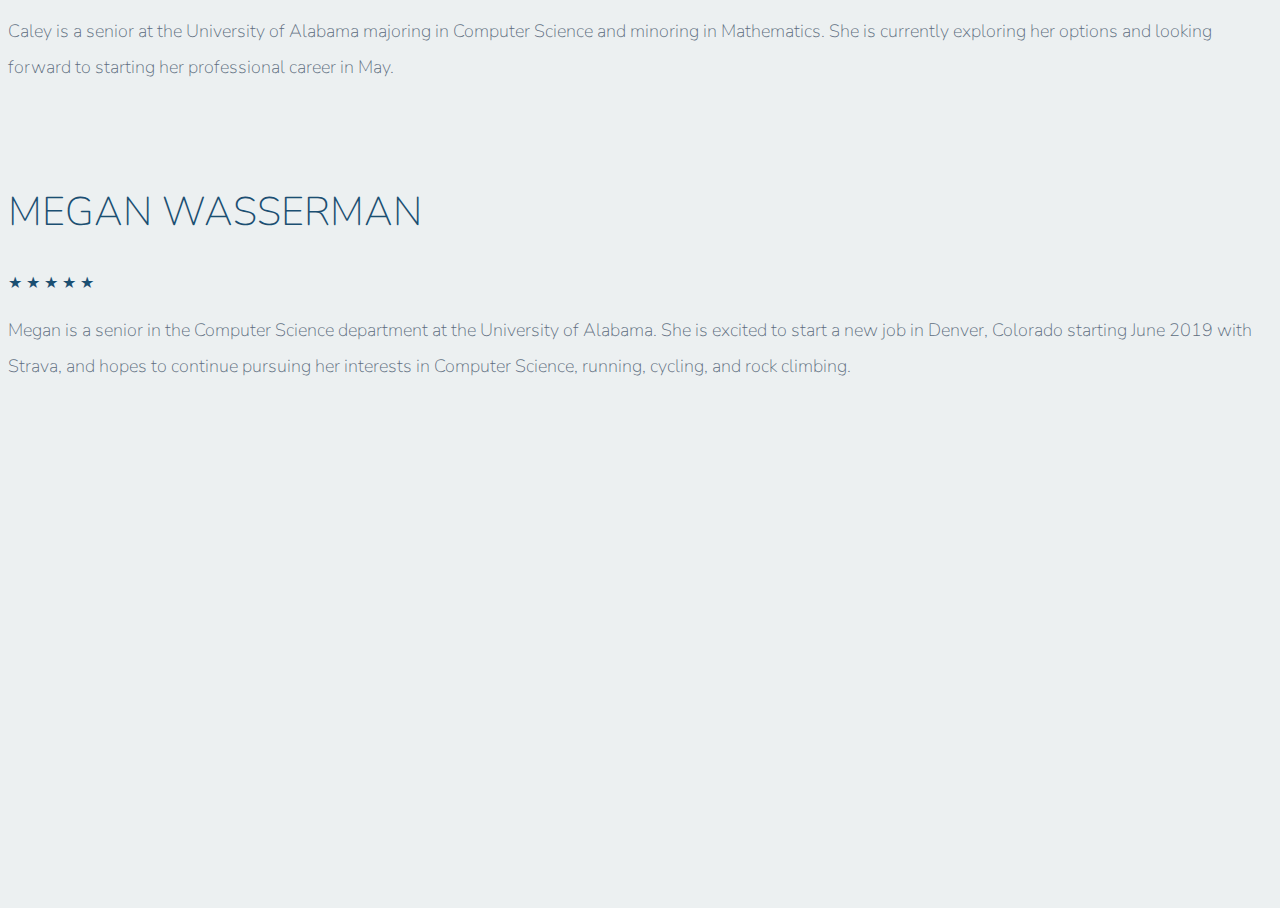
==== commit bcacd7e3: "Images on Website" ====
--- a/docs/aboutme.html
+++ b/docs/aboutme.html
@@ -76,9 +76,10 @@
                         <h2>Autumn Hall</h2>
                         <div class="stars">&#9733 &#9733 &#9733 &#9733 &#9733</div>
                         <p class="lead">Autumn is a senior at the University of Alabama majoring in Computer Science and 
-                            minoring in Mathematics. Although not exactly sure what her next step is, she is currently 
-                            looking to relocate to either Washington D.C., Birmingham, Alabama or the Detroit area. She 
-                            plans on pursing her interests in software engineering or consulting.</p>
+                            minoring in Mathematics. She is looking forward to relocating to Birmingham, AL after graduation
+                            to start her career at EAB as a Software Engineer. She will be creating software to help kids and
+                            young adults succeed in their scholastic work.
+                        </p>
                     </div>
                 </div>
             </div>
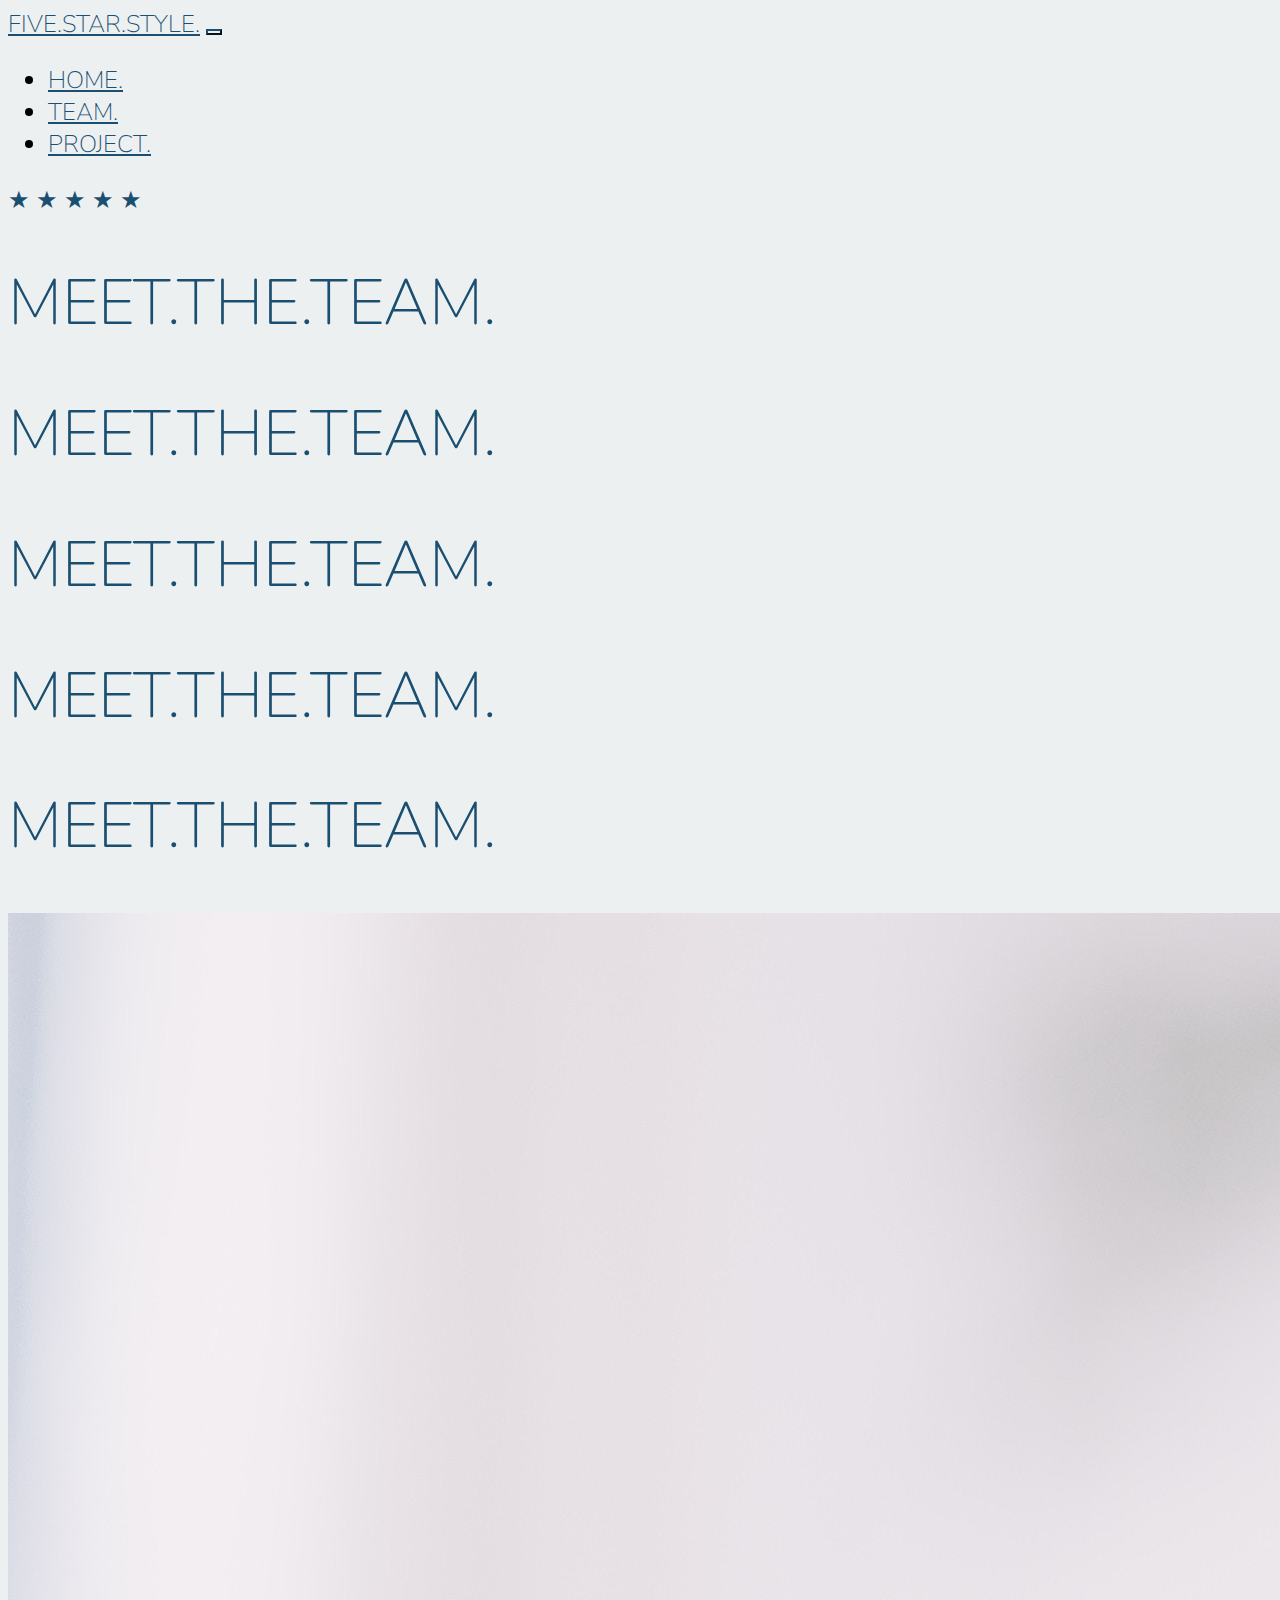
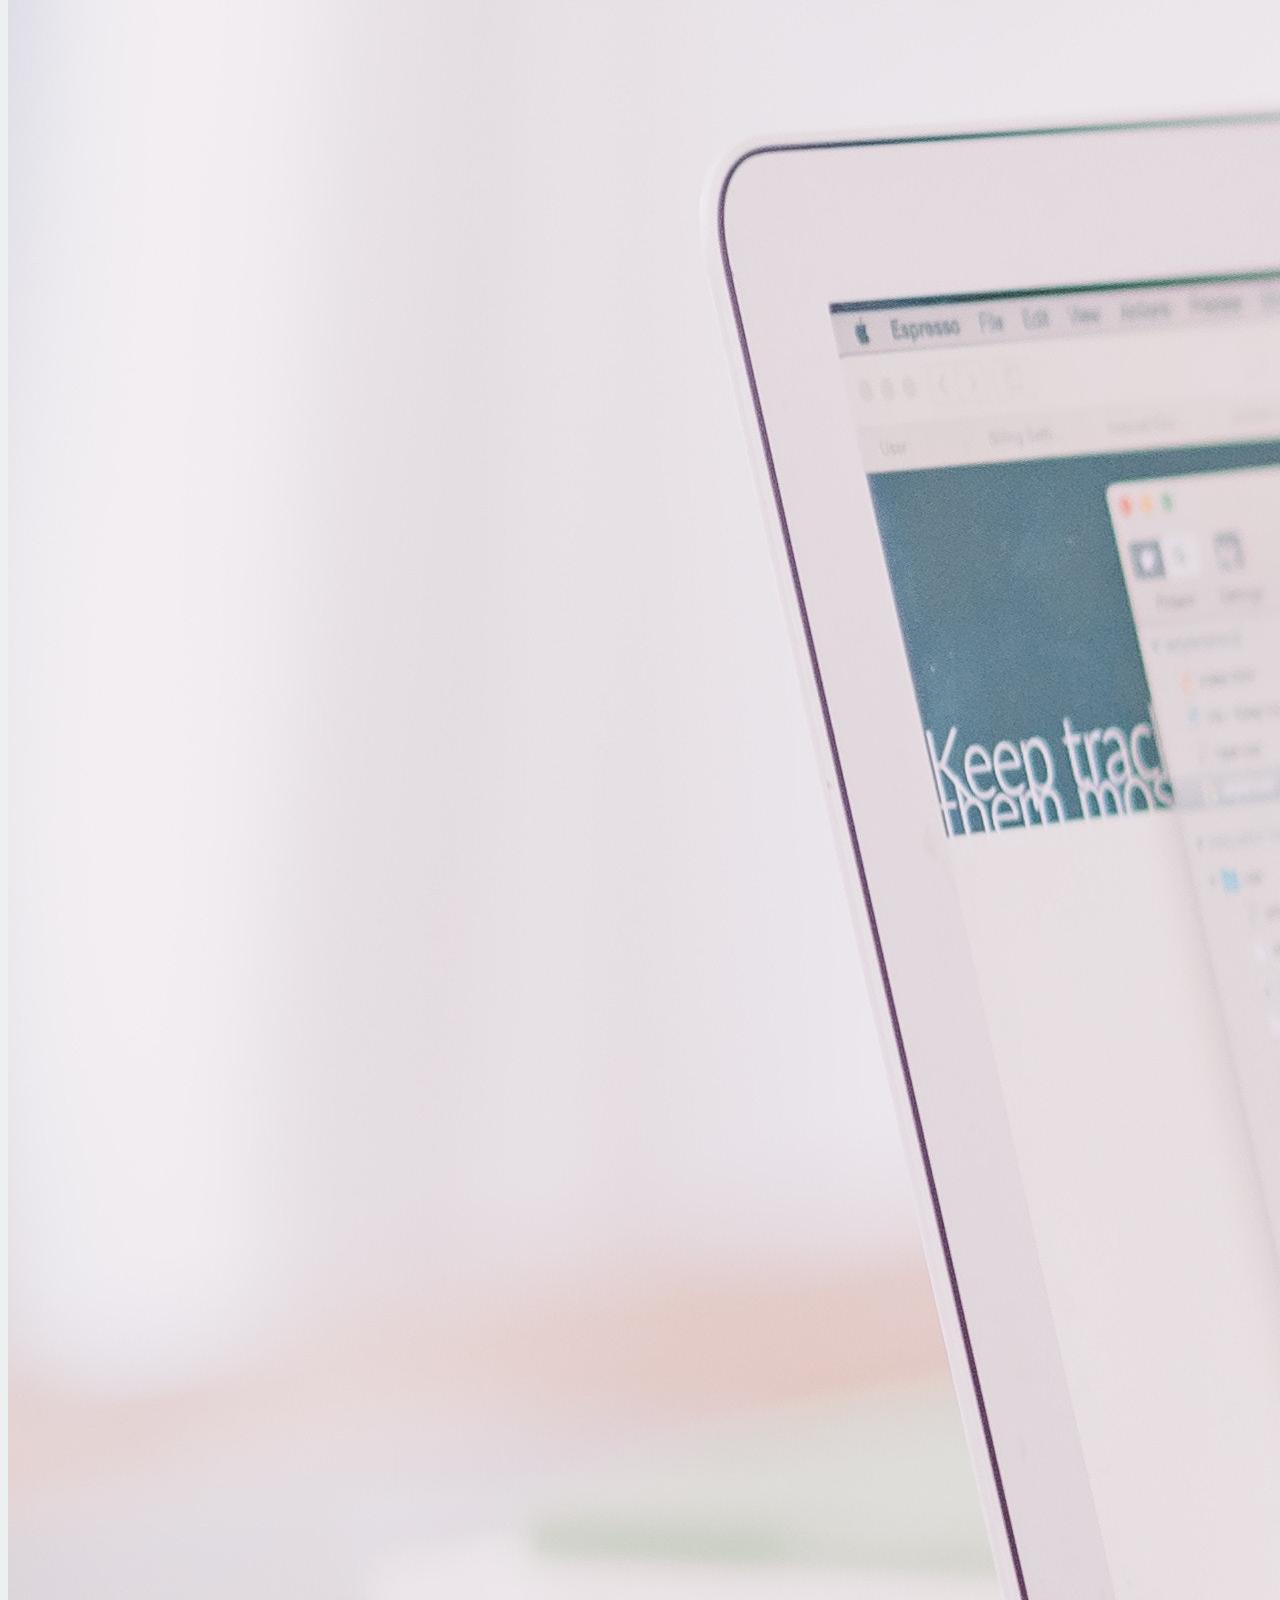
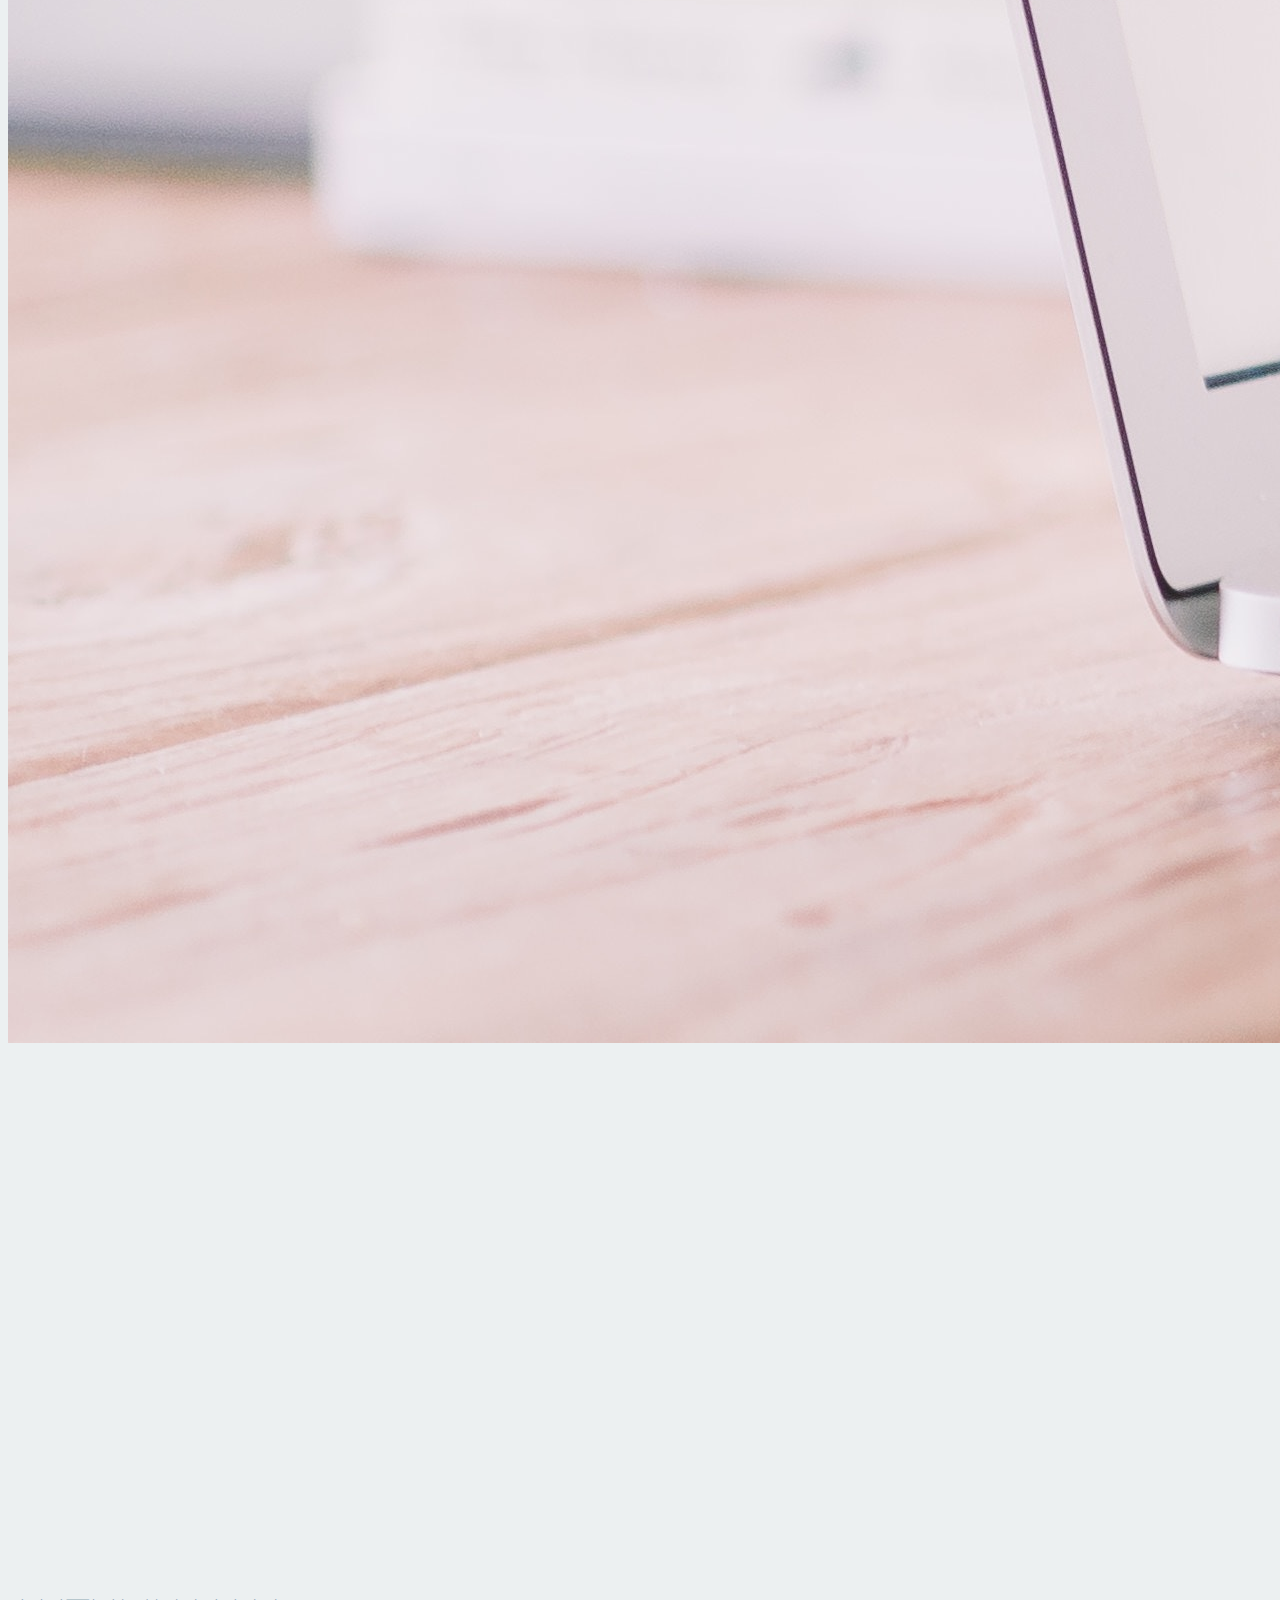
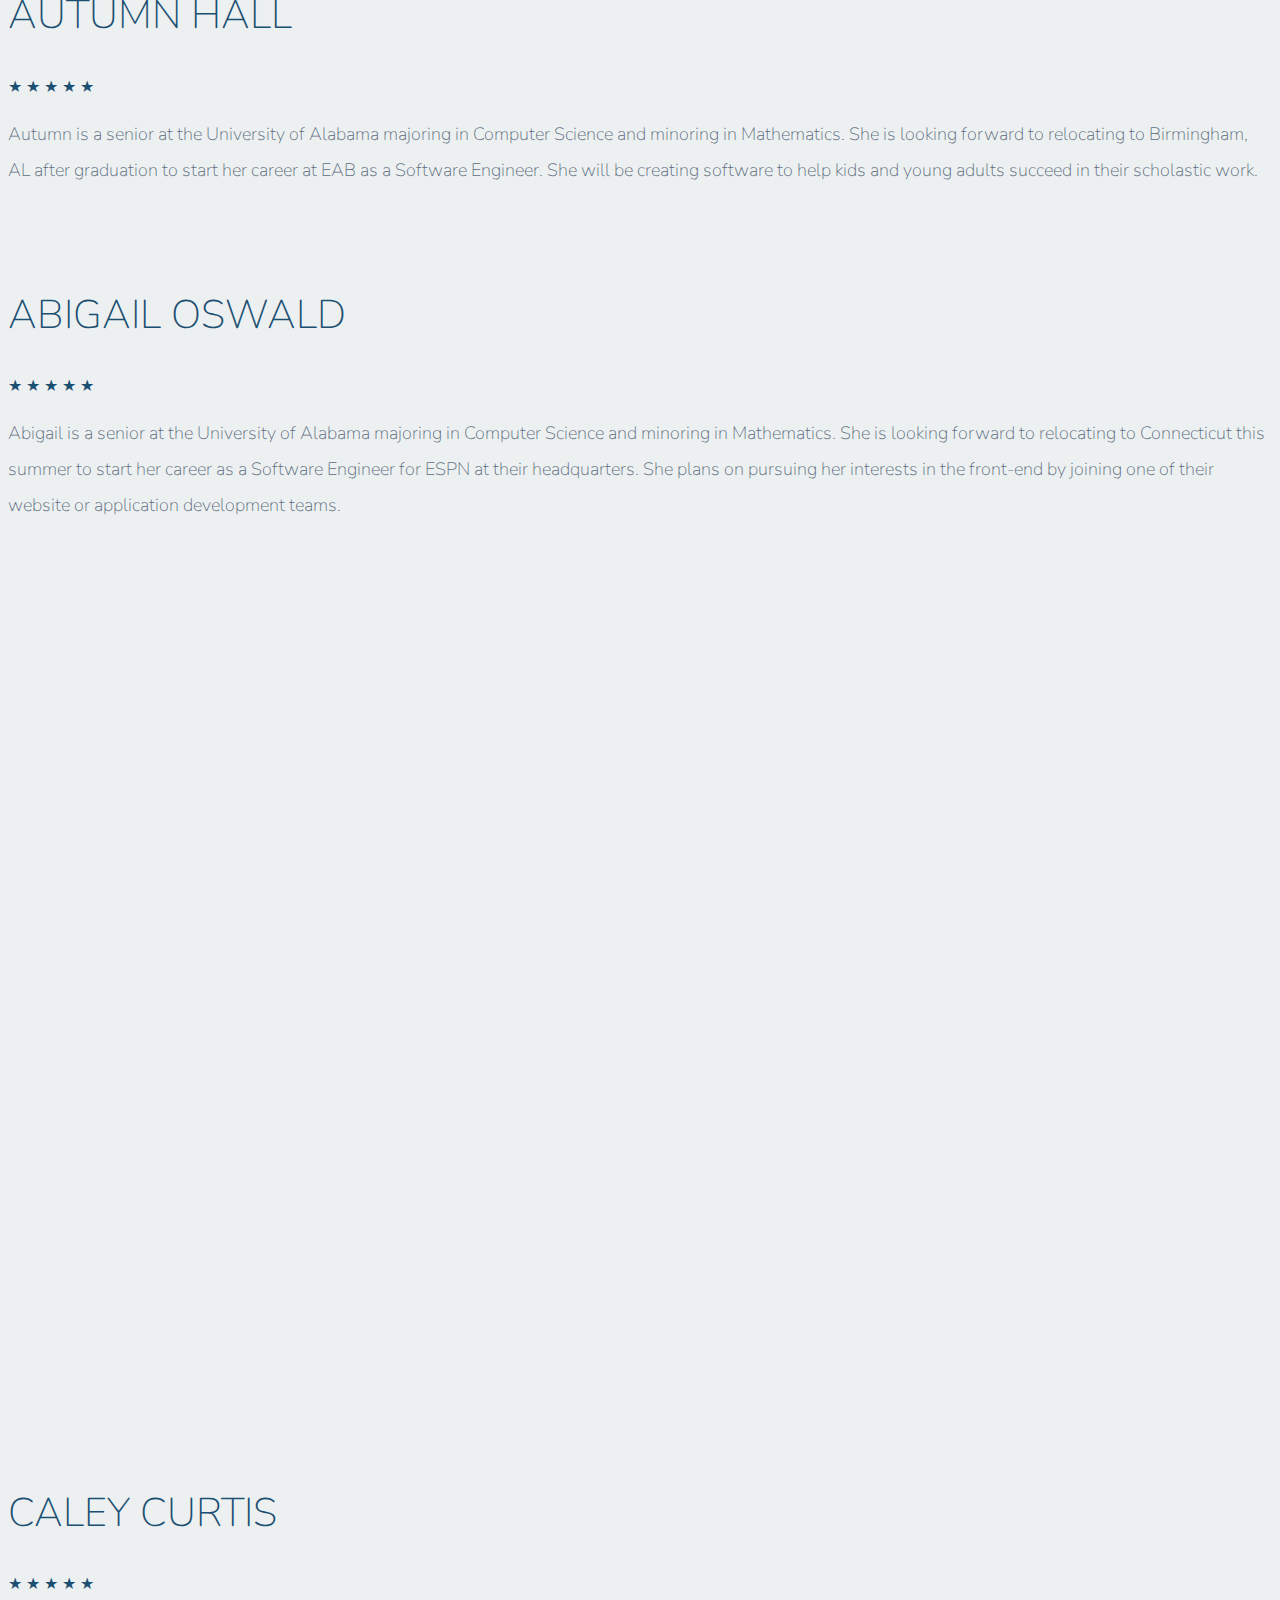
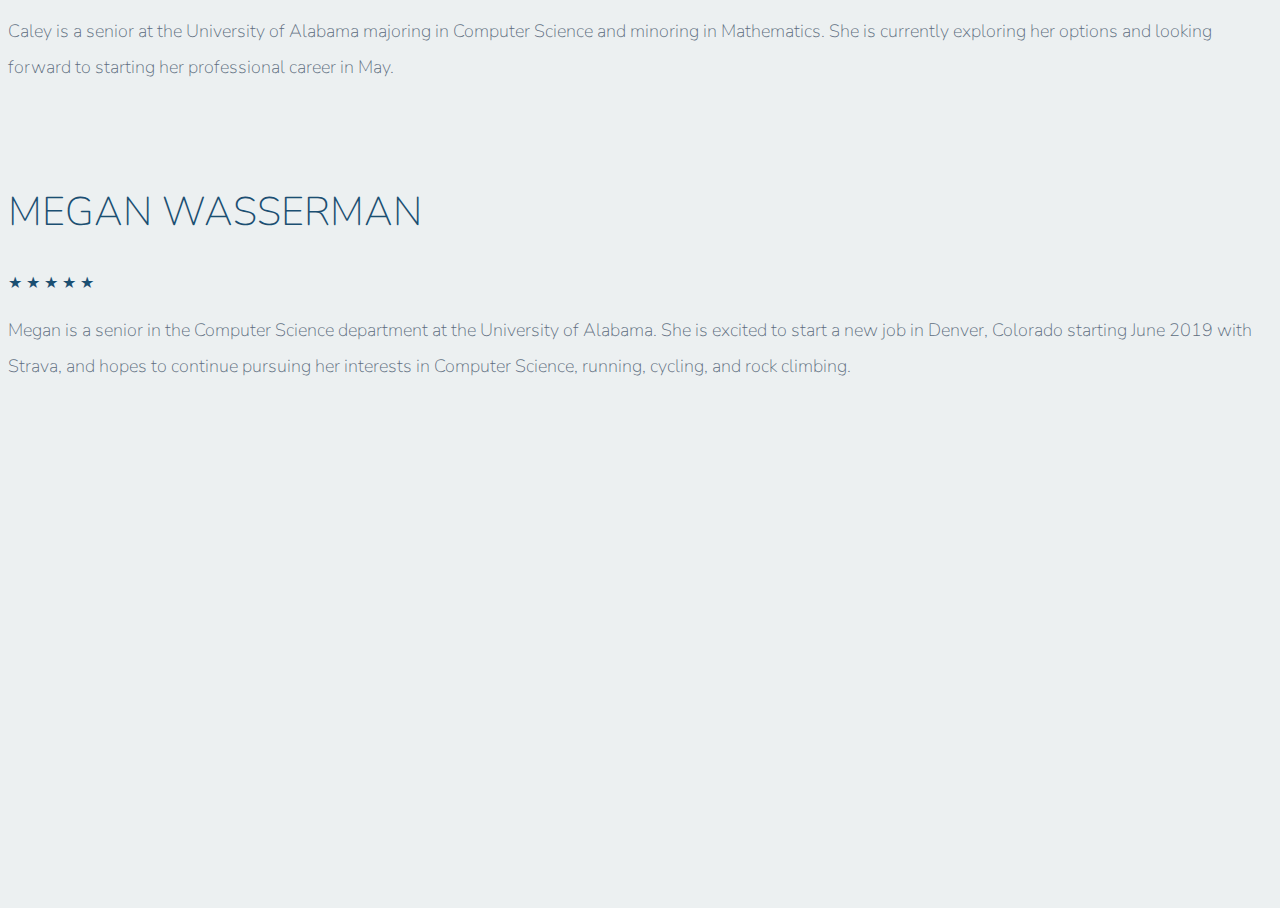
==== commit edde4286: "Add new nav bar to all pages" ====
--- a/docs/aboutme.html
+++ b/docs/aboutme.html
@@ -25,26 +25,36 @@
 
 <body>
 
-    <nav id="mainNavbar" class="navbar navbar-dark navbar-expand-md py-0 fixed-top">
-        <a href="#" class="navbar-brand">FIVE.STAR.STYLE.</a>
-        <button class="navbar-toggler custom-toggler" data-toggle="collapse" data-target="#navLinks" aria-label="Toggle Navigation">
-            <span class="navbar-toggler-icon"></span>
-        </button>
-        <div id="navLinks" class="collapse navbar-collapse">
-            <ul class="navbar-nav">
-                <li class="nav-item">
-                    <a href="index.html" class="nav-link">HOME.</a>
-                </li>
-                <li class="nav-item">
-                    <a href="aboutme.html" class="nav-link"><strong>TEAM.</strong></a>
-                </li>
-                <li class="nav-item">
-                    <a href="project.html" class="nav-link">PROJECT.</a>
-                </li>
-            </ul>
-        </div>
-        <div class="stars d-none d-md-inline">&#9733 &#9733 &#9733 &#9733 &#9733</div>
-    </nav>
+  <nav id="mainNavbar" class="navbar navbar-dark navbar-expand-md py-0 fixed-top" style="background-color: #ECF0F1">
+      <a href="index.html" class="navbar-brand">FIVE.STAR.STYLE.</a>
+      <button class="navbar-toggler custom-toggler" data-toggle="collapse" data-target="#navLinks" aria-label="Toggle Navigation">
+          <span class="navbar-toggler-icon"></span>
+      </button>
+      <div id="navLinks" class="collapse navbar-collapse">
+          <ul class="navbar-nav">
+              <li class="nav-item">
+                  <a href="index.html" class="nav-link">HOME.</a>
+              </li>
+              <li class="nav-item">
+                  <a href="aboutme.html" class="nav-link">TEAM.</a>
+              </li>
+              <li class="nav-item">
+                <div class="dropdown">
+                    <a href="project.html" class="nav-link">PROJECT.
+                      <i class="fa fa-caret-down"></i>
+                    </a>
+                    <div class="dropdown-content">
+                      <a href="project.html" class="pl-3 selected"><strong>★ ★ ★ ★ ★</strong></a>
+                      <a href="sprint_one.html" class="pl-3">Sprint One.</a>
+                      <a href="sprint_two.html" class="pl-3">Sprint Two.</a>
+                      <a href="sprint_three.html" class="pl-3">Sprint Three.</a>
+                    </div>
+                </div>
+            </li>
+          </ul>
+      </div>
+      <div class="stars d-none d-md-inline">&#9733 &#9733 &#9733 &#9733 &#9733</div>
+  </nav>
     <section class="container-fluid px-0 mt-5">
         <div class="row align-items-center">
             <div class="col-lg-6">
@@ -75,7 +85,7 @@
                     <div class="col-10 blurb">
                         <h2>Autumn Hall</h2>
                         <div class="stars">&#9733 &#9733 &#9733 &#9733 &#9733</div>
-                        <p class="lead">Autumn is a senior at the University of Alabama majoring in Computer Science and 
+                        <p class="lead">Autumn is a senior at the University of Alabama majoring in Computer Science and
                             minoring in Mathematics. She is looking forward to relocating to Birmingham, AL after graduation
                             to start her career at EAB as a Software Engineer. She will be creating software to help kids and
                             young adults succeed in their scholastic work.
@@ -90,9 +100,9 @@
                     <div class="col-10 blurb">
                         <h2>Abigail Oswald</h2>
                         <div class="stars">&#9733 &#9733 &#9733 &#9733 &#9733</div>
-                        <p class="lead">Abigail is a senior at the University of Alabama majoring in Computer Science and 
-                            minoring in Mathematics. She is looking forward to relocating to Connecticut this summer to start 
-                            her career as a Software Engineer for ESPN at their headquarters. She plans on pursuing her 
+                        <p class="lead">Abigail is a senior at the University of Alabama majoring in Computer Science and
+                            minoring in Mathematics. She is looking forward to relocating to Connecticut this summer to start
+                            her career as a Software Engineer for ESPN at their headquarters. She plans on pursuing her
                             interests in the front-end by joining one of their website or application development teams.  </p>
                     </div>
                 </div>
@@ -118,7 +128,7 @@
                     <div class="col-10 blurb">
                         <h2>Caley Curtis</h2>
                         <div class="stars">&#9733 &#9733 &#9733 &#9733 &#9733</div>
-                        <p class="lead">Caley is a senior at the University of Alabama majoring in Computer Science and 
+                        <p class="lead">Caley is a senior at the University of Alabama majoring in Computer Science and
                             minoring in Mathematics. She is currently exploring her options and looking forward to starting
                             her professional career in May.
                             </p>
@@ -132,8 +142,8 @@
                     <div class="col-10 blurb">
                         <h2>Megan Wasserman</h2>
                         <div class="stars">&#9733 &#9733 &#9733 &#9733 &#9733</div>
-                        <p class="lead">Megan is a senior in the Computer Science department at the University of Alabama. 
-                        She is excited to start a new job in Denver, Colorado starting June 2019 with Strava, and hopes to 
+                        <p class="lead">Megan is a senior in the Computer Science department at the University of Alabama.
+                        She is excited to start a new job in Denver, Colorado starting June 2019 with Strava, and hopes to
                         continue pursuing her interests in Computer Science, running, cycling, and rock climbing.</p>
                     </div>
                 </div>
@@ -155,7 +165,7 @@
         crossorigin="anonymous"></script>
     <script src="https://stackpath.bootstrapcdn.com/bootstrap/4.1.3/js/bootstrap.min.js" integrity="sha384-ChfqqxuZUCnJSK3+MXmPNIyE6ZbWh2IMqE241rYiqJxyMiZ6OW/JmZQ5stwEULTy"
         crossorigin="anonymous"></script>
-    
+
     <script>
         $(function () {
             $(document).scroll(function () {
--- a/docs/fss.css
+++ b/docs/fss.css
@@ -53,12 +53,12 @@
 
 .vertical-menu {
     color: #1B4F72;
-    width: 250px;
+    width: 200px;
     padding-top: 12px;
     font-size: 1.15rem;
     font-family: "Nunito";
     font-weight: 100;
-    text-transform: uppercase; 
+    text-transform: uppercase;
 }
 
 .vertical-menu a {
@@ -73,10 +73,12 @@
 .vertical-menu a:hover {
     color: #1B4F72;
     background-color: #979A9A;
+    font-weight: bold;
 }
 
-.vertical-menu a:active {
-    font-weight: bold;
+a.pl-3.selected {
+    color: #1B4F72;
+    background-color: #979A9A;
 }
 
 #mainNavbar {
@@ -124,3 +126,31 @@
         text-transform: uppercase;
     }
 }
+
+/* Dropdown content (hidden by default) */
+.dropdown-content {
+  display: none;
+  position: absolute;
+  z-index: 1;
+  min-width: 175px;
+}
+
+/* Links inside the dropdown */
+.dropdown-content a {
+  background-color: #1B4F72;
+  display: block;
+  padding: 5px 12px;
+  text-decoration: none;
+  color: #ECF0F1;
+  border-bottom: #ECF0F1 2px solid;
+}
+
+.dropdown-content a:hover {
+    color: #1B4F72;
+    background-color: #979A9A;
+    font-weight: bold;
+}
+
+#mainNavbar .nav-item:hover .dropdown-content{
+    display: block;
+}
